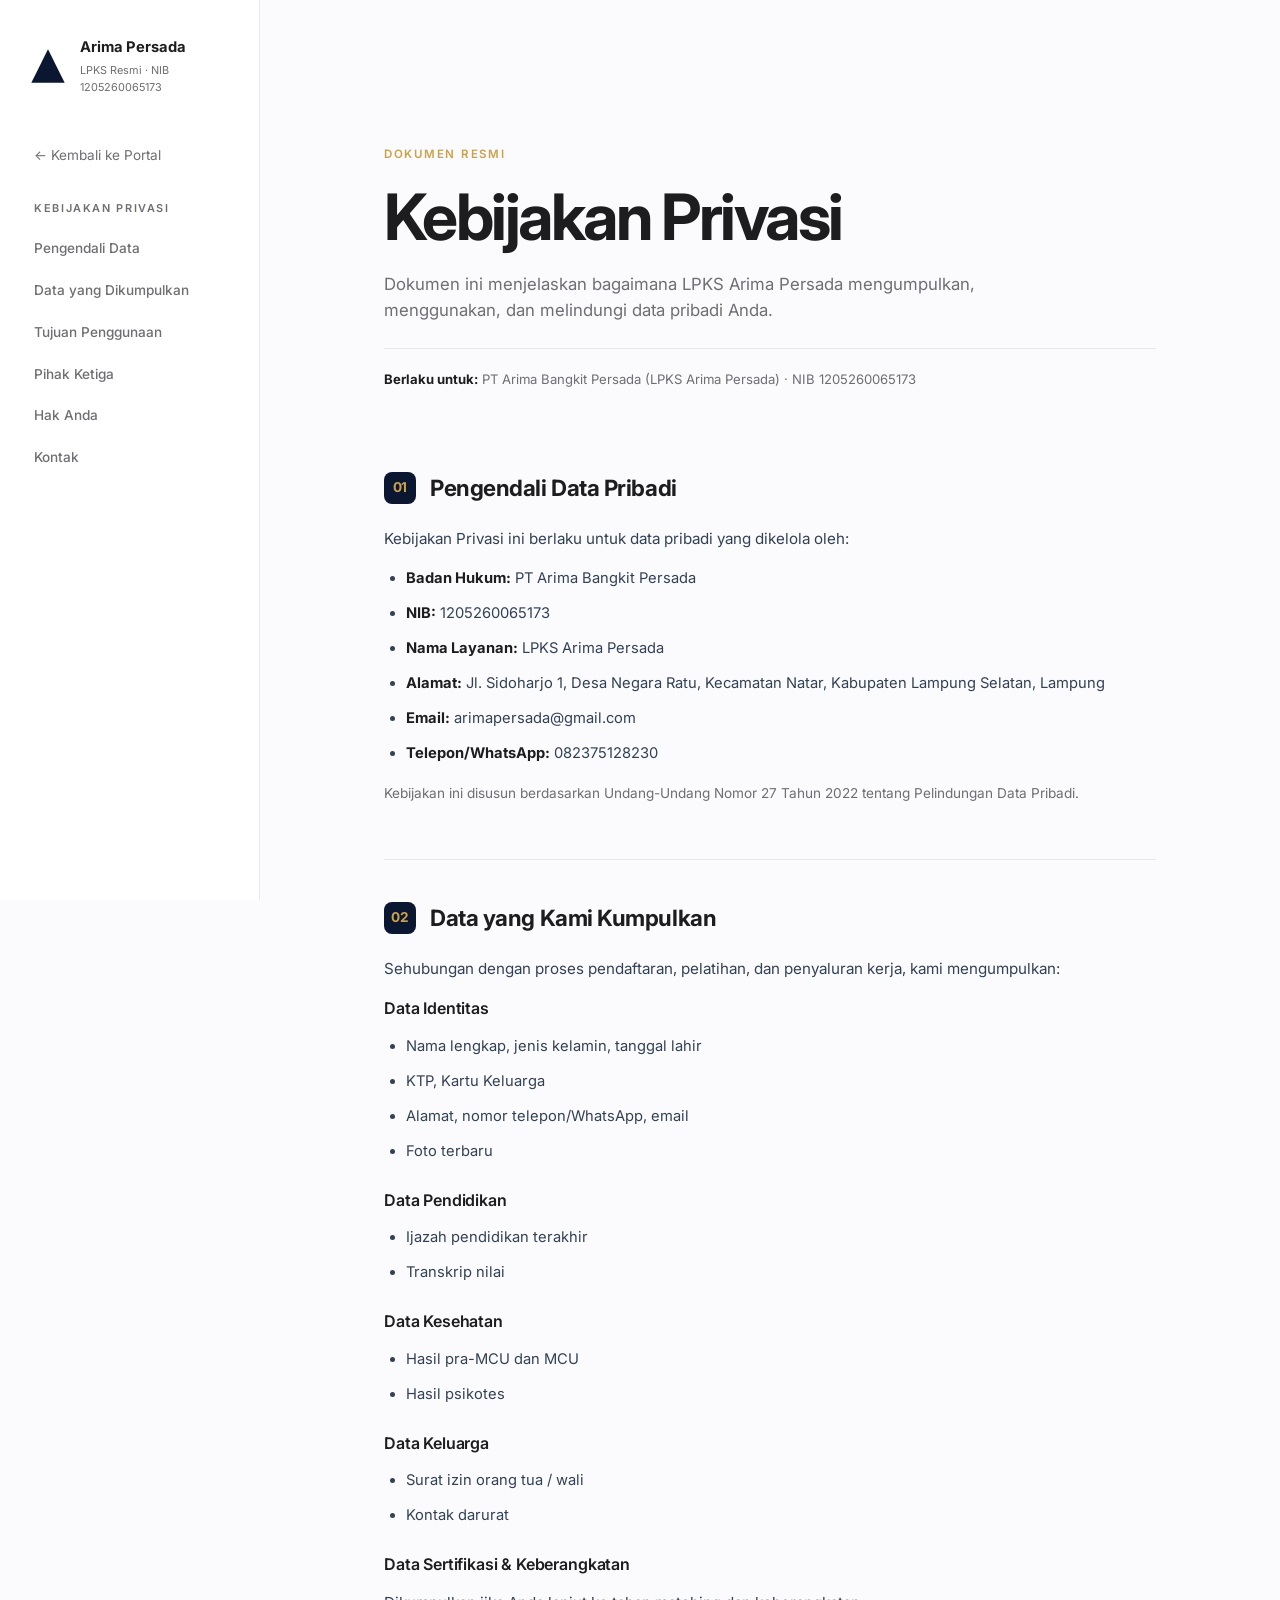
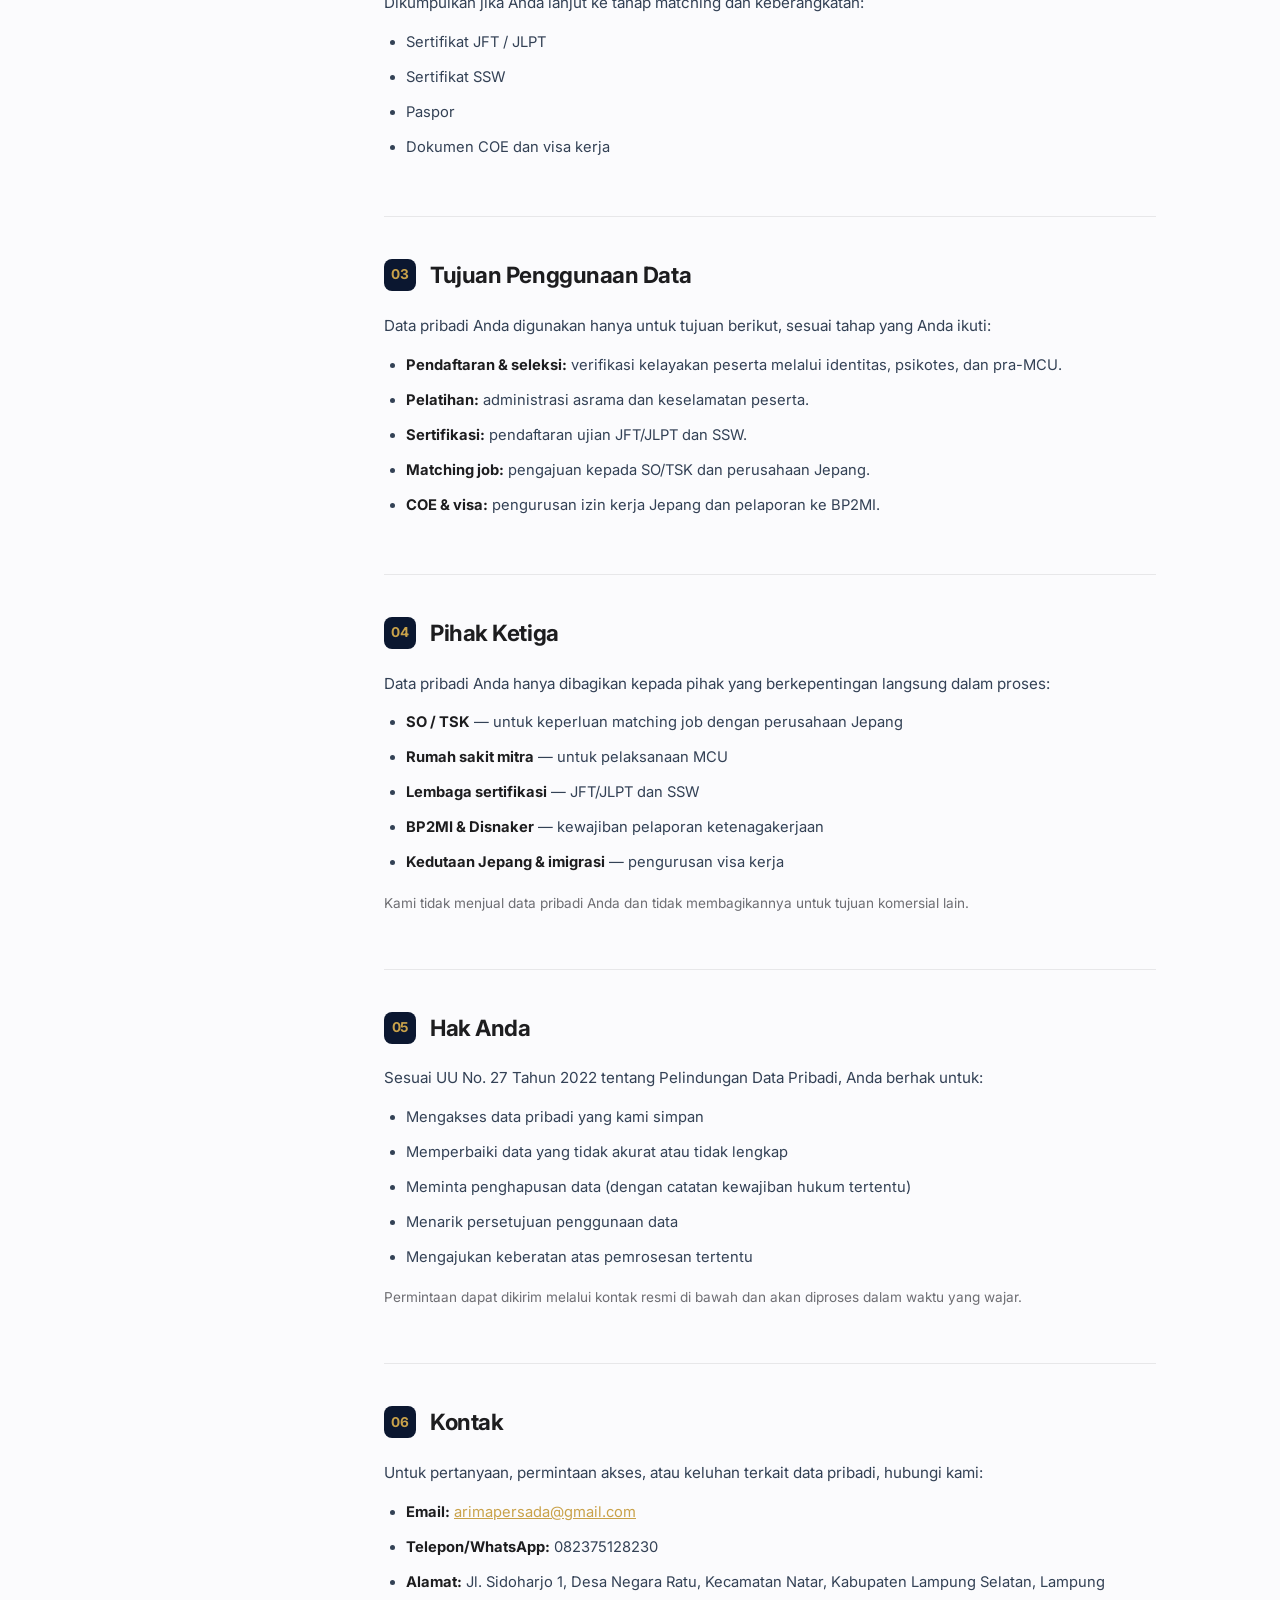
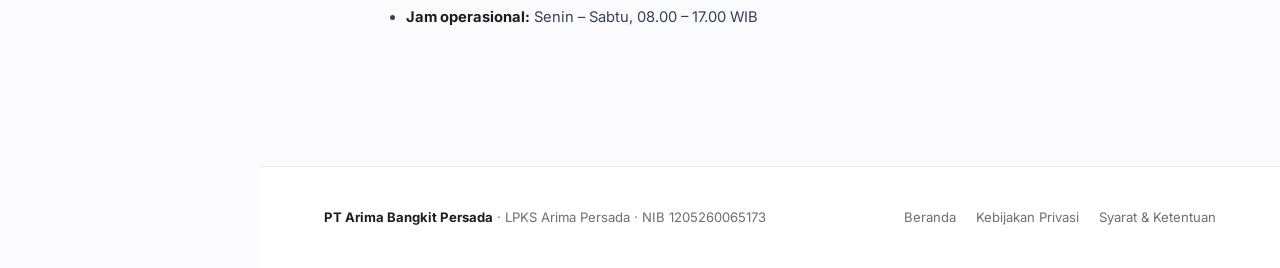
==== kebijakan-privasi.html @ d0a9b92d "Update kebijakan-privasi.html" ====
<!DOCTYPE html>
<html lang="id">
<head>
<meta charset="UTF-8" />
<meta name="viewport" content="width=device-width, initial-scale=1.0" />
<title>Kebijakan Privasi — LPKS Arima Persada</title>
<link rel="preconnect" href="https://fonts.googleapis.com">
<link rel="preconnect" href="https://fonts.gstatic.com" crossorigin>
<link href="https://fonts.googleapis.com/css2?family=Inter:wght@400;500;600;700&display=swap" rel="stylesheet">
<style>
  :root{
    --bg:#fbfbfd;--dark:#0b1730;--dark-2:#12224a;
    --text:#1d1d1f;--muted:#6e6e73;--border:rgba(0,0,0,.08);
    --gold:#c9a24a;--sidebar-w:260px;--ease:cubic-bezier(.2,.7,.2,1);
  }
  *{box-sizing:border-box;margin:0;padding:0}
  html{scroll-behavior:smooth}
  body{font-family:-apple-system,BlinkMacSystemFont,'Inter',system-ui,sans-serif;
    background:var(--bg);color:var(--text);line-height:1.6;
    -webkit-font-smoothing:antialiased;overflow-x:hidden}
  a{color:inherit;text-decoration:none}
  img{max-width:100%;display:block}

  /* SIDEBAR */
  .sidebar{position:fixed;inset:0 auto 0 0;width:var(--sidebar-w);
    background:#fff;border-right:1px solid var(--border);
    padding:28px 20px;display:flex;flex-direction:column;
    z-index:100;overflow-y:auto}
  .sidebar-brand{display:flex;align-items:center;gap:12px;padding:8px;margin-bottom:32px}
  .brand-mark{width:40px;height:40px;flex-shrink:0;display:grid;place-items:center}
  .brand-mark img{width:100%;height:100%;object-fit:contain}
  .brand-info strong{font-size:.92rem;font-weight:700;display:block}
  .brand-info small{font-size:.68rem;color:var(--muted);margin-top:2px;display:block}

  .back-link{display:flex;align-items:center;gap:8px;padding:9px 14px;
    border-radius:8px;font-size:.85rem;color:var(--muted);
    transition:all .2s;margin-bottom:24px}
  .back-link:hover{color:var(--text);background:rgba(0,0,0,.03)}

  .sidebar-label{font-size:.68rem;font-weight:600;letter-spacing:.15em;
    text-transform:uppercase;color:var(--muted);
    padding:0 14px;margin-bottom:12px}

  .sidebar-nav{display:flex;flex-direction:column;gap:2px;flex:1}
  .sidebar-nav a{padding:9px 14px;border-radius:8px;font-size:.85rem;
    font-weight:500;color:var(--muted);transition:all .2s var(--ease)}
  .sidebar-nav a:hover{color:var(--text);background:rgba(0,0,0,.03)}
  .sidebar-nav a.active{color:var(--text);background:rgba(201,162,74,.1);font-weight:600}

  /* MOBILE BAR */
  .mobile-bar{display:none;position:fixed;top:0;left:0;right:0;height:60px;
    background:rgba(255,255,255,.9);backdrop-filter:blur(20px);
    -webkit-backdrop-filter:blur(20px);border-bottom:1px solid var(--border);
    z-index:99;align-items:center;justify-content:space-between;padding:0 20px}
  .mobile-bar .brand-mini{display:flex;align-items:center;gap:10px;
    font-weight:700;font-size:.92rem}
  .mobile-bar .brand-mark{width:30px;height:30px}
  .menu-toggle{background:none;border:none;color:var(--text);cursor:pointer;padding:8px}
  .sidebar-backdrop{display:none;position:fixed;inset:0;background:rgba(0,0,0,.4);
    z-index:99;opacity:0;transition:opacity .3s}
  .sidebar-backdrop.show{display:block;opacity:1}

  /* MAIN */
  .main{margin-left:var(--sidebar-w);min-height:100vh}

  .page-header{padding:140px 64px 80px;max-width:900px;margin:0 auto}
  .kicker{display:inline-block;font-size:.72rem;font-weight:600;
    letter-spacing:.15em;text-transform:uppercase;color:var(--gold);
    margin-bottom:20px}
  .page-h1{font-size:clamp(2.4rem,5vw,4rem);font-weight:700;
    letter-spacing:-.04em;line-height:1.05;margin-bottom:20px}
  .page-sub{font-size:1.05rem;color:var(--muted);max-width:600px;
    line-height:1.6;margin-bottom:24px}
  .page-meta{font-size:.82rem;color:var(--muted);
    padding-top:20px;border-top:1px solid var(--border)}
  .page-meta strong{color:var(--text)}

  .page-body{padding:0 64px 120px;max-width:900px;margin:0 auto}
  .policy-section{padding:40px 0;border-bottom:1px solid var(--border);scroll-margin-top:80px}
  .policy-section:first-child{padding-top:0}
  .policy-section:last-child{border-bottom:none;padding-bottom:0}
  .policy-section h2{font-size:1.4rem;font-weight:700;letter-spacing:-.02em;
    margin-bottom:20px;display:flex;align-items:center;gap:14px}
  .policy-num{width:32px;height:32px;flex-shrink:0;border-radius:8px;
    background:var(--dark);color:var(--gold);display:grid;place-items:center;
    font-size:.85rem;font-weight:700}
  .policy-section h3{font-size:1rem;font-weight:600;margin-top:24px;margin-bottom:12px;letter-spacing:-.01em}
  .policy-section h3:first-of-type{margin-top:0}
  .policy-section p{color:#334155;font-size:.95rem;margin-bottom:14px;line-height:1.7}
  .policy-section ul,.policy-section ol{padding-left:22px;margin-bottom:16px}
  .policy-section li{margin-bottom:10px;color:#334155;font-size:.92rem;line-height:1.7}
  .policy-section li strong{color:var(--text)}
  .policy-section a{color:var(--gold);text-decoration:underline}

  footer{padding:40px 64px;border-top:1px solid var(--border);background:#fff}
  .footer-inner{max-width:900px;margin:0 auto;
    display:flex;justify-content:space-between;align-items:center;
    flex-wrap:wrap;gap:20px;font-size:.82rem;color:var(--muted)}
  .footer-inner .foot-left strong{color:var(--text)}
  .footer-inner .foot-right{display:flex;gap:20px}
  .footer-inner .foot-right a:hover{color:var(--gold)}

  @media(max-width:900px){
    .sidebar{transform:translateX(-100%);transition:transform .35s var(--ease)}
    .sidebar.open{transform:translateX(0)}
    .main{margin-left:0;padding-top:60px}
    .mobile-bar{display:flex}
    .page-header{padding:60px 24px 40px}
    .page-body{padding:0 24px 80px}
    footer{padding:32px 24px}
    .footer-inner{flex-direction:column;text-align:center}
  }
</style>
</head>
<body>

<header class="mobile-bar">
  <a href="index.html" class="brand-mini">
    <div class="brand-mark"><img src="logo.png" alt="Logo" onerror="this.src='data:image/svg+xml;utf8,<svg xmlns=\'http://www.w3.org/2000/svg\' viewBox=\'0 0 24 24\' fill=\'%230b1730\'><path d=\'M12 2L2 22h20L12 2z\'/></svg>'"></div>
    <div>Arima Persada</div>
  </a>
  <button class="menu-toggle" id="menuToggle" aria-label="Menu">
    <svg width="22" height="22" viewBox="0 0 24 24" fill="none" stroke="currentColor" stroke-width="2"><path d="M4 6h16M4 12h16M4 18h16"/></svg>
  </button>
</header>

<div class="sidebar-backdrop" id="backdrop"></div>

<aside class="sidebar" id="sidebar">
  <a href="index.html" class="sidebar-brand">
    <div class="brand-mark"><img src="logo.png" alt="Logo" onerror="this.src='data:image/svg+xml;utf8,<svg xmlns=\'http://www.w3.org/2000/svg\' viewBox=\'0 0 24 24\' fill=\'%230b1730\'><path d=\'M12 2L2 22h20L12 2z\'/></svg>'"></div>
    <div class="brand-info">
      <strong>Arima Persada</strong>
      <small>LPKS Resmi · NIB 1205260065173</small>
    </div>
  </a>

  <a href="index.html" class="back-link">← Kembali ke Portal</a>

  <div class="sidebar-label">Kebijakan Privasi</div>
  <nav class="sidebar-nav">
    <a href="#pengendali" class="active">Pengendali Data</a>
    <a href="#data">Data yang Dikumpulkan</a>
    <a href="#tujuan">Tujuan Penggunaan</a>
    <a href="#pihak">Pihak Ketiga</a>
    <a href="#hak">Hak Anda</a>
    <a href="#kontak">Kontak</a>
  </nav>
</aside>

<main class="main">
  <header class="page-header">
    <span class="kicker">Dokumen Resmi</span>
    <h1 class="page-h1">Kebijakan Privasi</h1>
    <p class="page-sub">Dokumen ini menjelaskan bagaimana LPKS Arima Persada mengumpulkan, menggunakan, dan melindungi data pribadi Anda.</p>
    <div class="page-meta">
      <strong>Berlaku untuk:</strong> PT Arima Bangkit Persada (LPKS Arima Persada) · NIB 1205260065173
    </div>
  </header>

  <div class="page-body">
    <section class="policy-section" id="pengendali">
      <h2><span class="policy-num">01</span>Pengendali Data Pribadi</h2>
      <p>Kebijakan Privasi ini berlaku untuk data pribadi yang dikelola oleh:</p>
      <ul>
        <li><strong>Badan Hukum:</strong> PT Arima Bangkit Persada</li>
        <li><strong>NIB:</strong> 1205260065173</li>
        <li><strong>Nama Layanan:</strong> LPKS Arima Persada</li>
        <li><strong>Alamat:</strong> Jl. Sidoharjo 1, Desa Negara Ratu, Kecamatan Natar, Kabupaten Lampung Selatan, Lampung</li>
        <li><strong>Email:</strong> arimapersada@gmail.com</li>
        <li><strong>Telepon/WhatsApp:</strong> 082375128230</li>
      </ul>
      <p style="font-size:.85rem;color:var(--muted);margin-top:16px">
        Kebijakan ini disusun berdasarkan Undang-Undang Nomor 27 Tahun 2022 tentang Pelindungan Data Pribadi.
      </p>
    </section>

    <section class="policy-section" id="data">
      <h2><span class="policy-num">02</span>Data yang Kami Kumpulkan</h2>
      <p>Sehubungan dengan proses pendaftaran, pelatihan, dan penyaluran kerja, kami mengumpulkan:</p>
      <h3>Data Identitas</h3>
      <ul>
        <li>Nama lengkap, jenis kelamin, tanggal lahir</li>
        <li>KTP, Kartu Keluarga</li>
        <li>Alamat, nomor telepon/WhatsApp, email</li>
        <li>Foto terbaru</li>
      </ul>
      <h3>Data Pendidikan</h3>
      <ul>
        <li>Ijazah pendidikan terakhir</li>
        <li>Transkrip nilai</li>
      </ul>
      <h3>Data Kesehatan</h3>
      <ul>
        <li>Hasil pra-MCU dan MCU</li>
        <li>Hasil psikotes</li>
      </ul>
      <h3>Data Keluarga</h3>
      <ul>
        <li>Surat izin orang tua / wali</li>
        <li>Kontak darurat</li>
      </ul>
      <h3>Data Sertifikasi & Keberangkatan</h3>
      <p>Dikumpulkan jika Anda lanjut ke tahap matching dan keberangkatan:</p>
      <ul>
        <li>Sertifikat JFT / JLPT</li>
        <li>Sertifikat SSW</li>
        <li>Paspor</li>
        <li>Dokumen COE dan visa kerja</li>
      </ul>
    </section>

    <section class="policy-section" id="tujuan">
      <h2><span class="policy-num">03</span>Tujuan Penggunaan Data</h2>
      <p>Data pribadi Anda digunakan hanya untuk tujuan berikut, sesuai tahap yang Anda ikuti:</p>
      <ul>
        <li><strong>Pendaftaran & seleksi:</strong> verifikasi kelayakan peserta melalui identitas, psikotes, dan pra-MCU.</li>
        <li><strong>Pelatihan:</strong> administrasi asrama dan keselamatan peserta.</li>
        <li><strong>Sertifikasi:</strong> pendaftaran ujian JFT/JLPT dan SSW.</li>
        <li><strong>Matching job:</strong> pengajuan kepada SO/TSK dan perusahaan Jepang.</li>
        <li><strong>COE & visa:</strong> pengurusan izin kerja Jepang dan pelaporan ke BP2MI.</li>
      </ul>
    </section>

    <section class="policy-section" id="pihak">
      <h2><span class="policy-num">04</span>Pihak Ketiga</h2>
      <p>Data pribadi Anda hanya dibagikan kepada pihak yang berkepentingan langsung dalam proses:</p>
      <ul>
        <li><strong>SO / TSK</strong> — untuk keperluan matching job dengan perusahaan Jepang</li>
        <li><strong>Rumah sakit mitra</strong> — untuk pelaksanaan MCU</li>
        <li><strong>Lembaga sertifikasi</strong> — JFT/JLPT dan SSW</li>
        <li><strong>BP2MI & Disnaker</strong> — kewajiban pelaporan ketenagakerjaan</li>
        <li><strong>Kedutaan Jepang & imigrasi</strong> — pengurusan visa kerja</li>
      </ul>
      <p style="font-size:.85rem;color:var(--muted);margin-top:16px">Kami tidak menjual data pribadi Anda dan tidak membagikannya untuk tujuan komersial lain.</p>
    </section>

    <section class="policy-section" id="hak">
      <h2><span class="policy-num">05</span>Hak Anda</h2>
      <p>Sesuai UU No. 27 Tahun 2022 tentang Pelindungan Data Pribadi, Anda berhak untuk:</p>
      <ul>
        <li>Mengakses data pribadi yang kami simpan</li>
        <li>Memperbaiki data yang tidak akurat atau tidak lengkap</li>
        <li>Meminta penghapusan data (dengan catatan kewajiban hukum tertentu)</li>
        <li>Menarik persetujuan penggunaan data</li>
        <li>Mengajukan keberatan atas pemrosesan tertentu</li>
      </ul>
      <p style="font-size:.85rem;color:var(--muted);margin-top:16px">Permintaan dapat dikirim melalui kontak resmi di bawah dan akan diproses dalam waktu yang wajar.</p>
    </section>

    <section class="policy-section" id="kontak">
      <h2><span class="policy-num">06</span>Kontak</h2>
      <p>Untuk pertanyaan, permintaan akses, atau keluhan terkait data pribadi, hubungi kami:</p>
      <ul>
        <li><strong>Email:</strong> <a href="mailto:arimapersada@gmail.com">arimapersada@gmail.com</a></li>
        <li><strong>Telepon/WhatsApp:</strong> 082375128230</li>
        <li><strong>Alamat:</strong> Jl. Sidoharjo 1, Desa Negara Ratu, Kecamatan Natar, Kabupaten Lampung Selatan, Lampung</li>
        <li><strong>Jam operasional:</strong> Senin – Sabtu, 08.00 – 17.00 WIB</li>
      </ul>
    </section>
  </div>

  <footer>
    <div class="footer-inner">
      <div class="foot-left">
        <strong>PT Arima Bangkit Persada</strong> · LPKS Arima Persada · NIB 1205260065173
      </div>
      <div class="foot-right">
        <a href="index.html">Beranda</a>
        <a href="kebijakan-privasi.html">Kebijakan Privasi</a>
        <a href="syarat-ketentuan.html">Syarat & Ketentuan</a>
      </div>
    </div>
  </footer>
</main>

<script>
  const sidebar = document.getElementById('sidebar');
  const backdrop = document.getElementById('backdrop');
  const menuToggle = document.getElementById('menuToggle');
  function closeSidebar(){
    sidebar.classList.remove('open');
    backdrop.classList.remove('show');
    document.body.style.overflow='';
  }
  menuToggle.addEventListener('click', () => {
    sidebar.classList.toggle('open');
    backdrop.classList.toggle('show');
    document.body.style.overflow = sidebar.classList.contains('open') ? 'hidden' : '';
  });
  backdrop.addEventListener('click', closeSidebar);
  document.querySelectorAll('.sidebar-nav a, .back-link').forEach(a => {
    a.addEventListener('click', closeSidebar);
  });

  const sections = document.querySelectorAll('.policy-section');
  const navLinks = document.querySelectorAll('.sidebar-nav a');
  function updateActive(){
    let current = '';
    sections.forEach(s => {
      const rect = s.getBoundingClientRect();
      if (rect.top <= 180) current = s.id;
    });
    navLinks.forEach(a => {
      a.classList.toggle('active', a.getAttribute('href') === '#' + current);
    });
  }
  window.addEventListener('scroll', updateActive, { passive: true });
  updateActive();
</script>

</body>
</html>
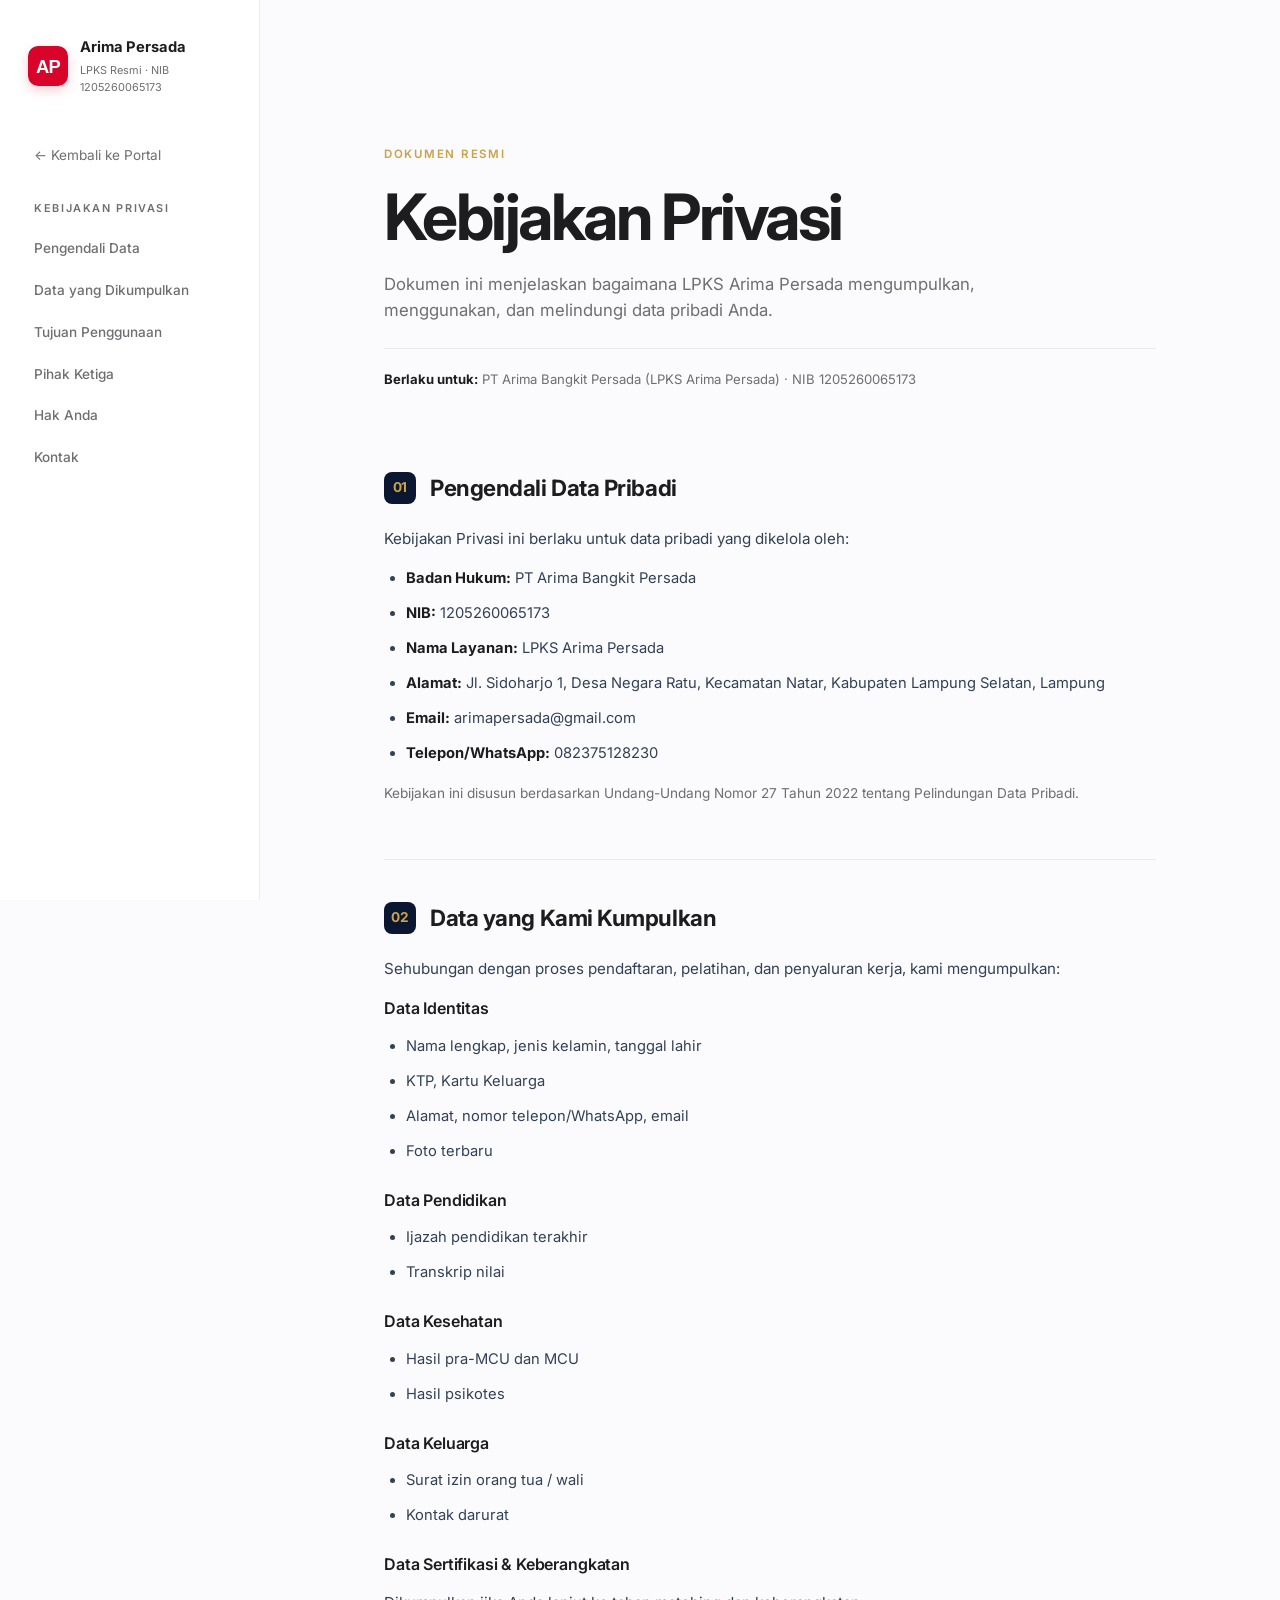
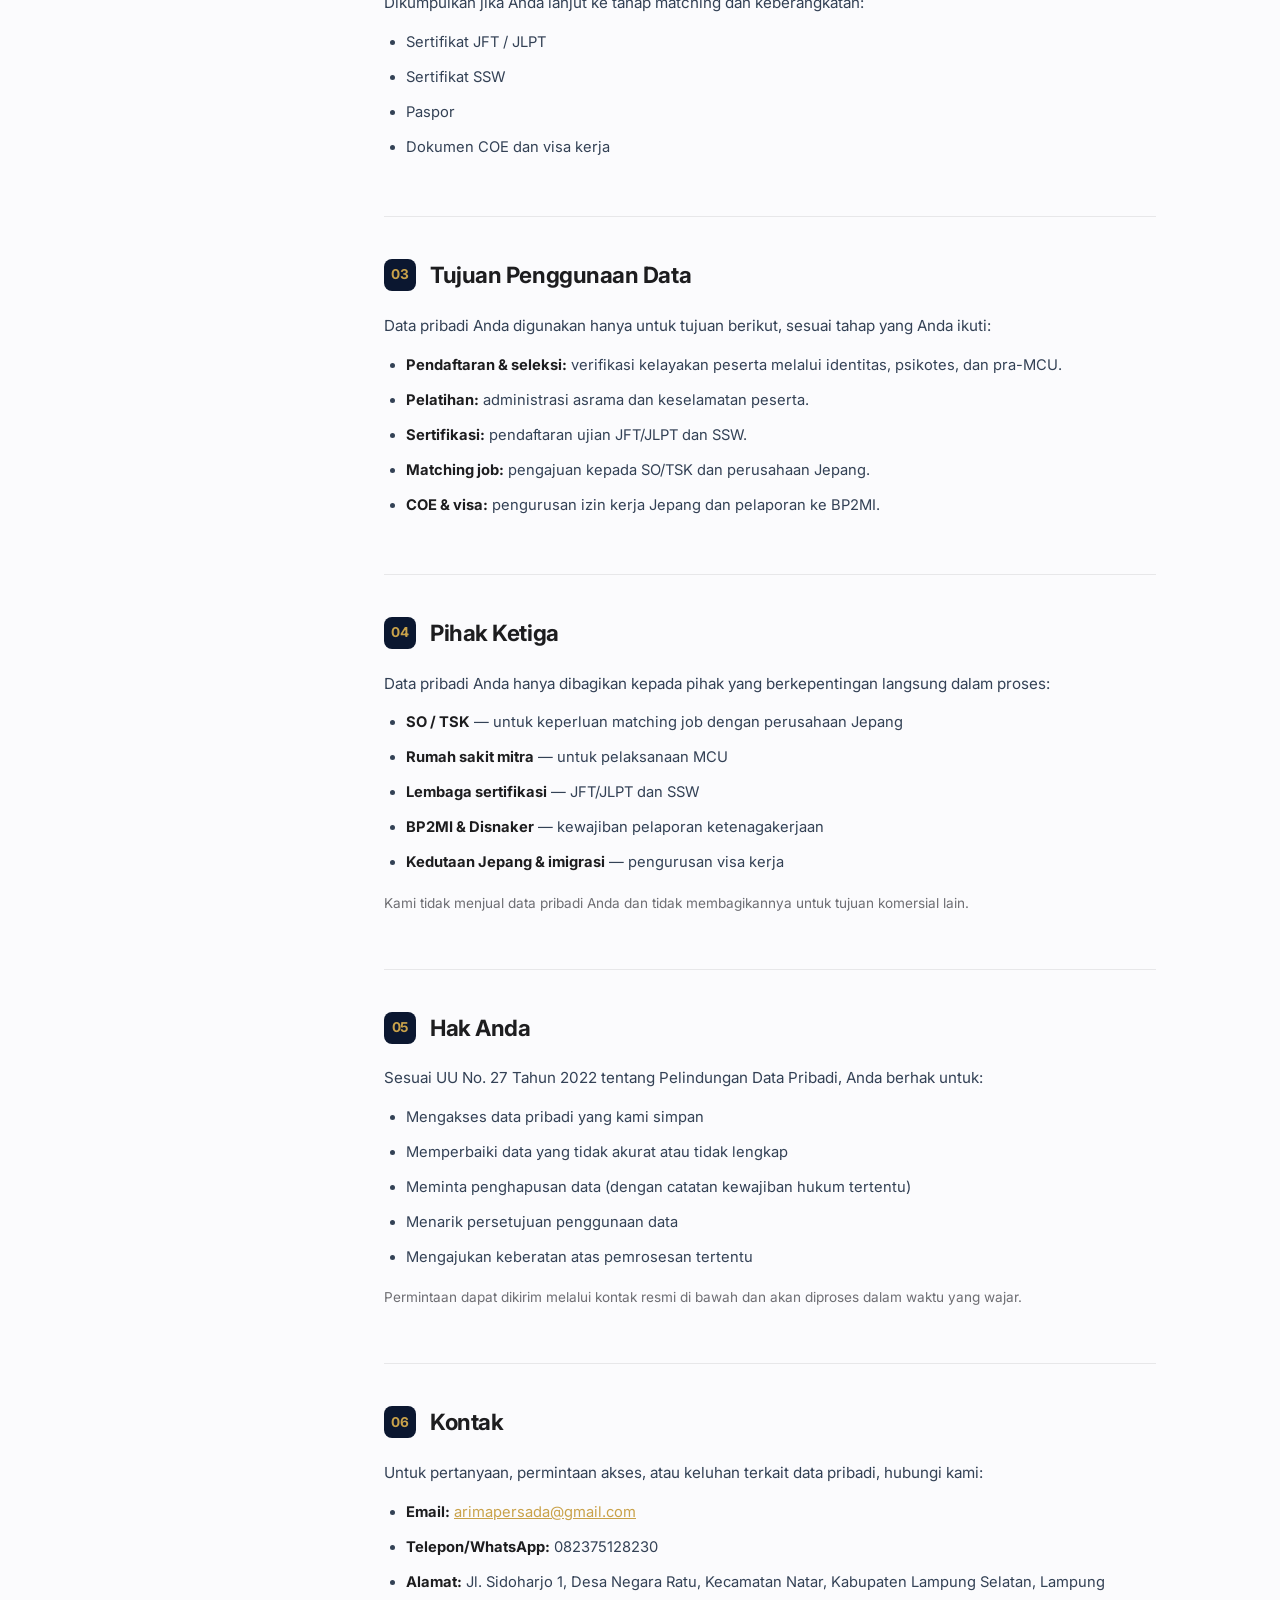
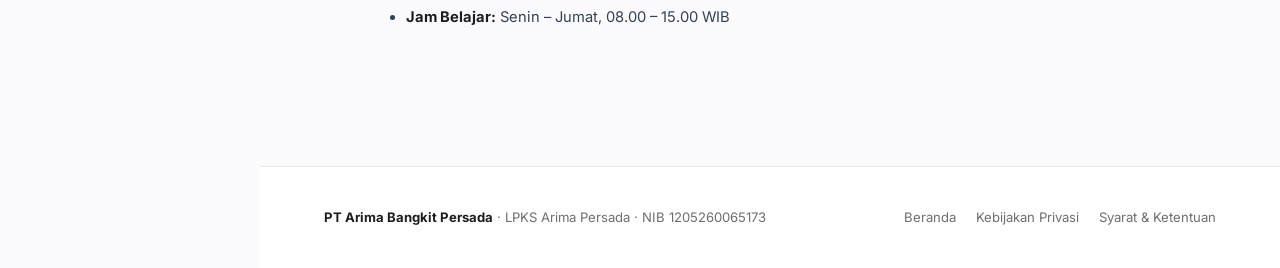
==== commit 60258a9c: "Update kebijakan-privasi.html" ====
--- a/kebijakan-privasi.html
+++ b/kebijakan-privasi.html
@@ -28,7 +28,7 @@
     z-index:100;overflow-y:auto}
   .sidebar-brand{display:flex;align-items:center;gap:12px;padding:8px;margin-bottom:32px}
   .brand-mark{width:40px;height:40px;flex-shrink:0;display:grid;place-items:center}
-  .brand-mark img{width:100%;height:100%;object-fit:contain}
+  .brand-mark svg{width:100%;height:100%;border-radius:10px;box-shadow:0 4px 12px rgba(217,4,41,0.2)}
   .brand-info strong{font-size:.92rem;font-weight:700;display:block}
   .brand-info small{font-size:.68rem;color:var(--muted);margin-top:2px;display:block}
 
@@ -116,7 +116,9 @@
 
 <header class="mobile-bar">
   <a href="index.html" class="brand-mini">
-    <div class="brand-mark"><img src="logo.png" alt="Logo" onerror="this.src='data:image/svg+xml;utf8,<svg xmlns=\'http://www.w3.org/2000/svg\' viewBox=\'0 0 24 24\' fill=\'%230b1730\'><path d=\'M12 2L2 22h20L12 2z\'/></svg>'"></div>
+    <div class="brand-mark">
+      <svg viewBox="0 0 100 100" xmlns="http://www.w3.org/2000/svg"><rect width="100" height="100" rx="20" fill="#D90429"/><text x="50" y="68" font-family="Arial, sans-serif" font-weight="900" font-size="46" fill="#ffffff" text-anchor="middle" letter-spacing="-2">AP</text></svg>
+    </div>
     <div>Arima Persada</div>
   </a>
   <button class="menu-toggle" id="menuToggle" aria-label="Menu">
@@ -128,7 +130,9 @@
 
 <aside class="sidebar" id="sidebar">
   <a href="index.html" class="sidebar-brand">
-    <div class="brand-mark"><img src="logo.png" alt="Logo" onerror="this.src='data:image/svg+xml;utf8,<svg xmlns=\'http://www.w3.org/2000/svg\' viewBox=\'0 0 24 24\' fill=\'%230b1730\'><path d=\'M12 2L2 22h20L12 2z\'/></svg>'"></div>
+    <div class="brand-mark">
+      <svg viewBox="0 0 100 100" xmlns="http://www.w3.org/2000/svg"><rect width="100" height="100" rx="20" fill="#D90429"/><text x="50" y="68" font-family="Arial, sans-serif" font-weight="900" font-size="46" fill="#ffffff" text-anchor="middle" letter-spacing="-2">AP</text></svg>
+    </div>
     <div class="brand-info">
       <strong>Arima Persada</strong>
       <small>LPKS Resmi · NIB 1205260065173</small>
@@ -255,7 +259,7 @@
         <li><strong>Email:</strong> <a href="mailto:arimapersada@gmail.com">arimapersada@gmail.com</a></li>
         <li><strong>Telepon/WhatsApp:</strong> 082375128230</li>
         <li><strong>Alamat:</strong> Jl. Sidoharjo 1, Desa Negara Ratu, Kecamatan Natar, Kabupaten Lampung Selatan, Lampung</li>
-        <li><strong>Jam operasional:</strong> Senin – Sabtu, 08.00 – 17.00 WIB</li>
+        <li><strong>Jam Belajar:</strong> Senin – Jumat, 08.00 – 15.00 WIB</li>
       </ul>
     </section>
   </div>
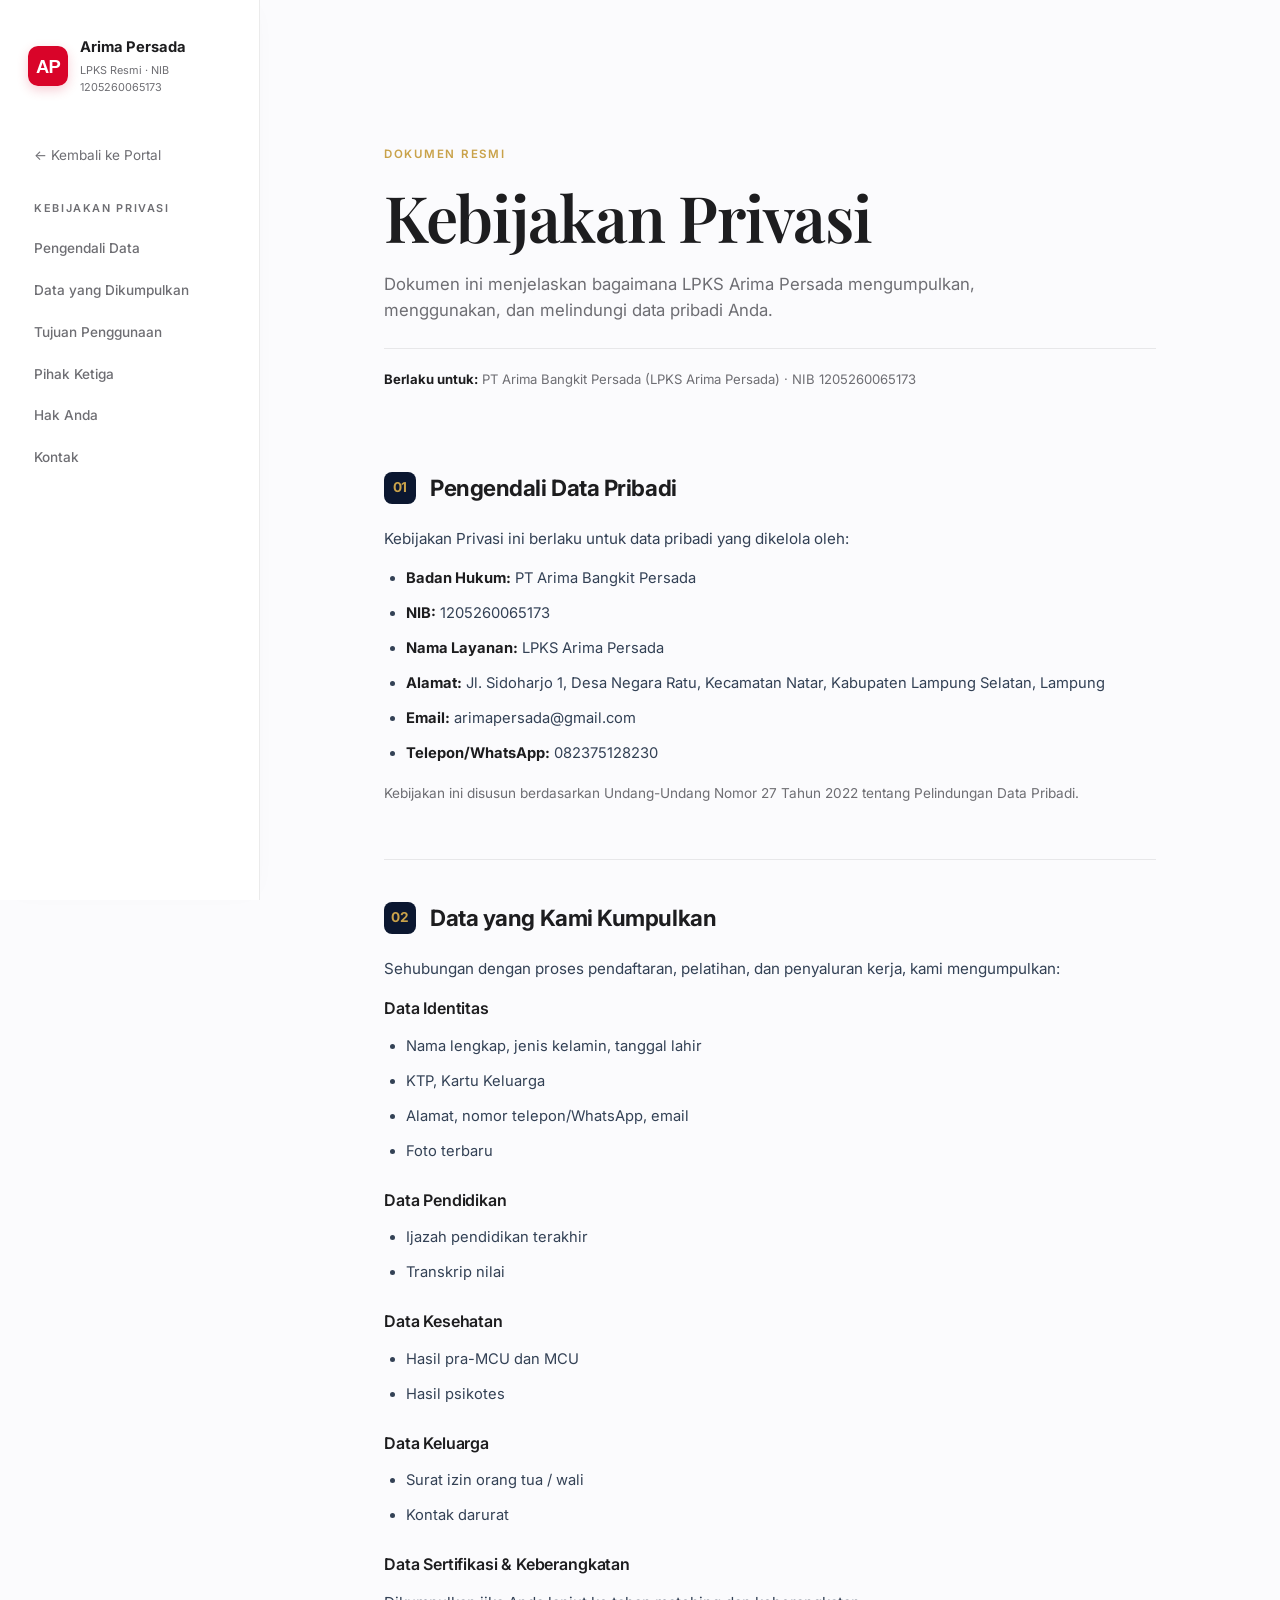
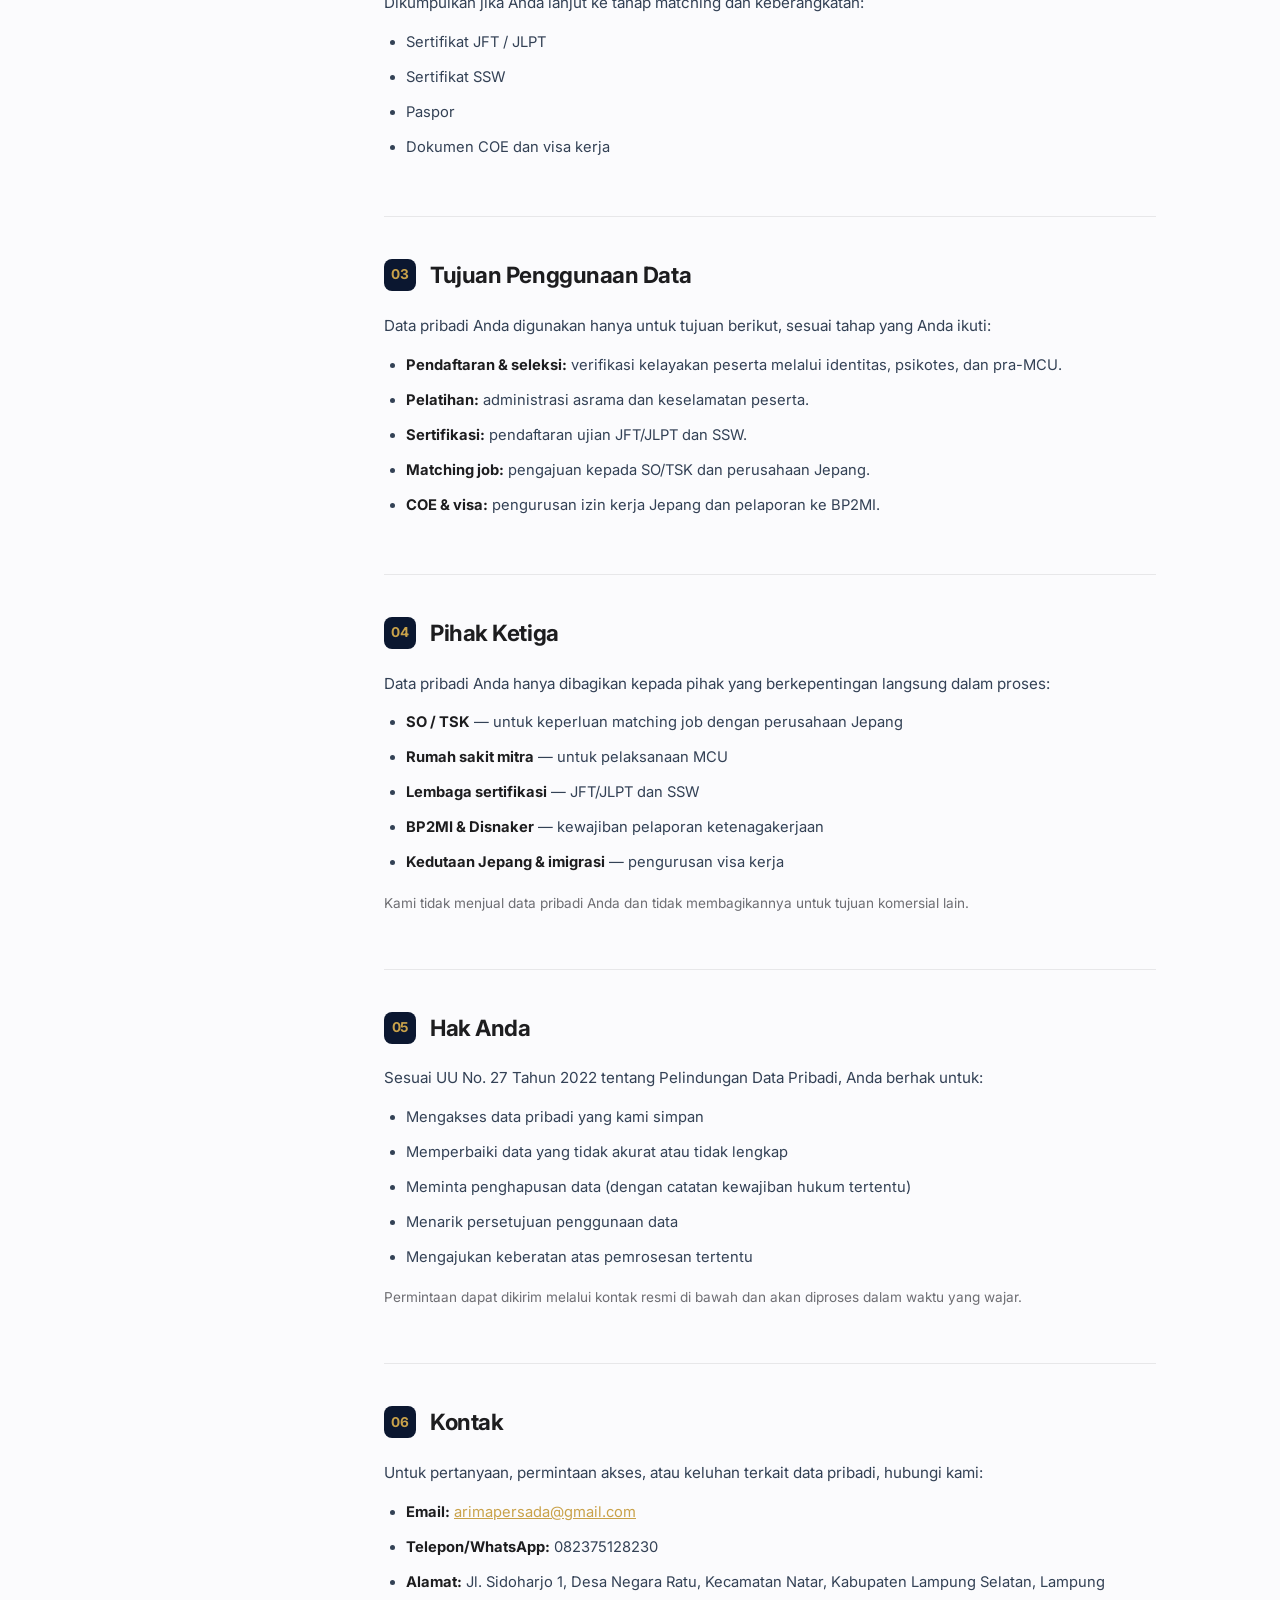
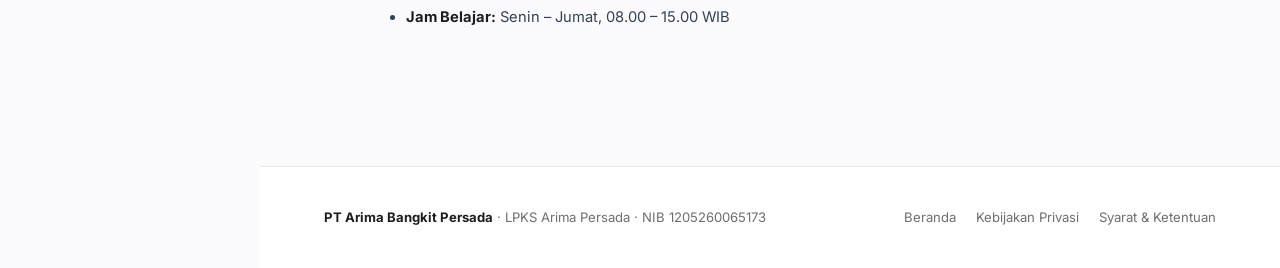
==== commit 176b8633: "Update kebijakan-privasi.html" ====
--- a/kebijakan-privasi.html
+++ b/kebijakan-privasi.html
@@ -6,7 +6,7 @@
 <title>Kebijakan Privasi — LPKS Arima Persada</title>
 <link rel="preconnect" href="https://fonts.googleapis.com">
 <link rel="preconnect" href="https://fonts.gstatic.com" crossorigin>
-<link href="https://fonts.googleapis.com/css2?family=Inter:wght@400;500;600;700&display=swap" rel="stylesheet">
+<link href="https://fonts.googleapis.com/css2?family=Inter:wght@400;500;600;700&family=Playfair+Display:ital,wght@0,600;1,600&display=swap" rel="stylesheet">
 <style>
   :root{
     --bg:#fbfbfd;--dark:#0b1730;--dark-2:#12224a;
@@ -25,10 +25,9 @@
   .sidebar{position:fixed;inset:0 auto 0 0;width:var(--sidebar-w);
     background:#fff;border-right:1px solid var(--border);
     padding:28px 20px;display:flex;flex-direction:column;
-    z-index:100;overflow-y:auto}
+    z-index:100;overflow-y:auto; box-shadow:4px 0 24px -10px rgba(0,0,0,0.03);}
   .sidebar-brand{display:flex;align-items:center;gap:12px;padding:8px;margin-bottom:32px}
   .brand-mark{width:40px;height:40px;flex-shrink:0;display:grid;place-items:center}
-  .brand-mark svg{width:100%;height:100%;border-radius:10px;box-shadow:0 4px 12px rgba(217,4,41,0.2)}
   .brand-info strong{font-size:.92rem;font-weight:700;display:block}
   .brand-info small{font-size:.68rem;color:var(--muted);margin-top:2px;display:block}
 
@@ -67,8 +66,8 @@
   .kicker{display:inline-block;font-size:.72rem;font-weight:600;
     letter-spacing:.15em;text-transform:uppercase;color:var(--gold);
     margin-bottom:20px}
-  .page-h1{font-size:clamp(2.4rem,5vw,4rem);font-weight:700;
-    letter-spacing:-.04em;line-height:1.05;margin-bottom:20px}
+  .page-h1{font-family:'Playfair Display',serif; font-size:clamp(2.4rem,5vw,4rem);font-weight:600;
+    letter-spacing:-.02em;line-height:1.05;margin-bottom:20px}
   .page-sub{font-size:1.05rem;color:var(--muted);max-width:600px;
     line-height:1.6;margin-bottom:24px}
   .page-meta{font-size:.82rem;color:var(--muted);
@@ -117,7 +116,10 @@
 <header class="mobile-bar">
   <a href="index.html" class="brand-mini">
     <div class="brand-mark">
-      <svg viewBox="0 0 100 100" xmlns="http://www.w3.org/2000/svg"><rect width="100" height="100" rx="20" fill="#D90429"/><text x="50" y="68" font-family="Arial, sans-serif" font-weight="900" font-size="46" fill="#ffffff" text-anchor="middle" letter-spacing="-2">AP</text></svg>
+      <svg width="32" height="32" viewBox="0 0 100 100" xmlns="http://www.w3.org/2000/svg" style="border-radius: 8px; box-shadow: 0 4px 12px rgba(217,4,41,0.2);">
+        <rect width="100" height="100" rx="20" fill="#D90429"/>
+        <text x="50" y="68" font-family="Arial, sans-serif" font-weight="900" font-size="46" fill="#ffffff" text-anchor="middle" letter-spacing="-2">AP</text>
+      </svg>
     </div>
     <div>Arima Persada</div>
   </a>
@@ -131,7 +133,10 @@
 <aside class="sidebar" id="sidebar">
   <a href="index.html" class="sidebar-brand">
     <div class="brand-mark">
-      <svg viewBox="0 0 100 100" xmlns="http://www.w3.org/2000/svg"><rect width="100" height="100" rx="20" fill="#D90429"/><text x="50" y="68" font-family="Arial, sans-serif" font-weight="900" font-size="46" fill="#ffffff" text-anchor="middle" letter-spacing="-2">AP</text></svg>
+      <svg width="40" height="40" viewBox="0 0 100 100" xmlns="http://www.w3.org/2000/svg" style="border-radius: 10px; box-shadow: 0 4px 12px rgba(217,4,41,0.2);">
+        <rect width="100" height="100" rx="20" fill="#D90429"/>
+        <text x="50" y="68" font-family="Arial, sans-serif" font-weight="900" font-size="46" fill="#ffffff" text-anchor="middle" letter-spacing="-2">AP</text>
+      </svg>
     </div>
     <div class="brand-info">
       <strong>Arima Persada</strong>
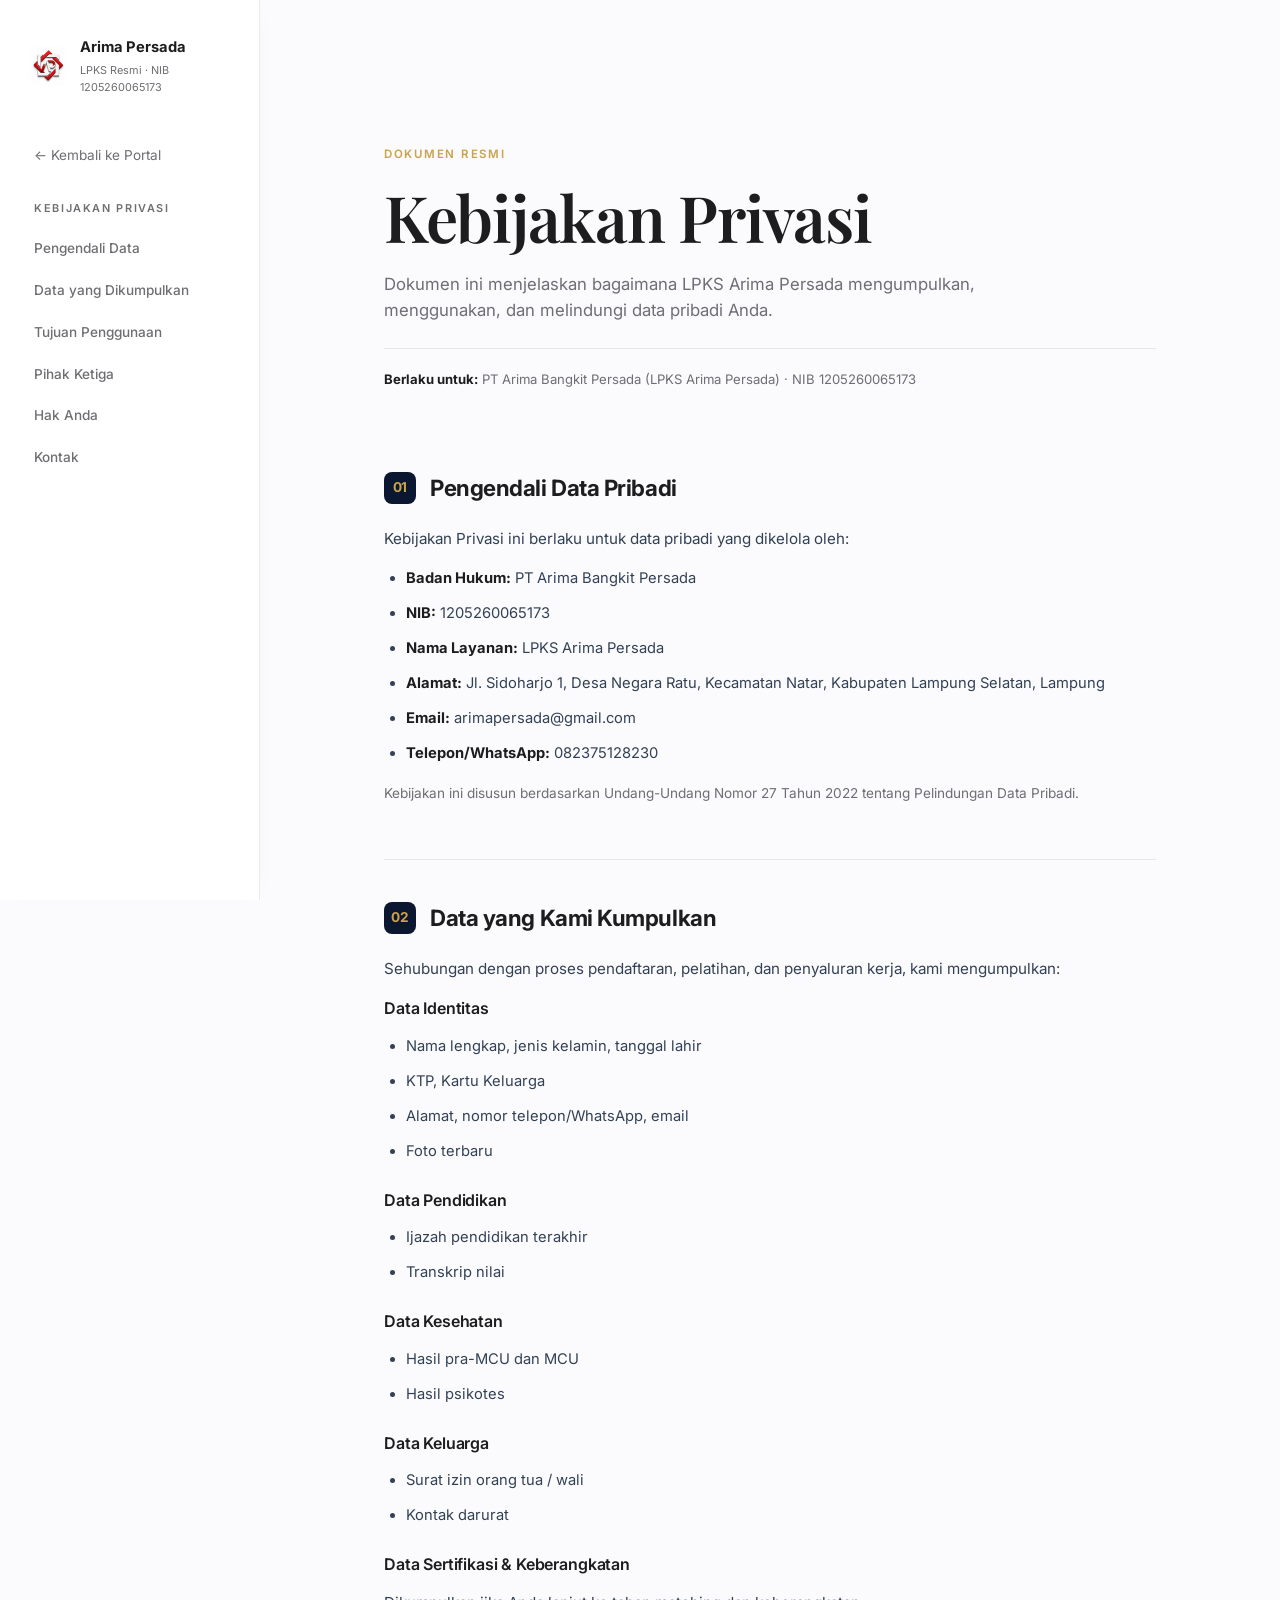
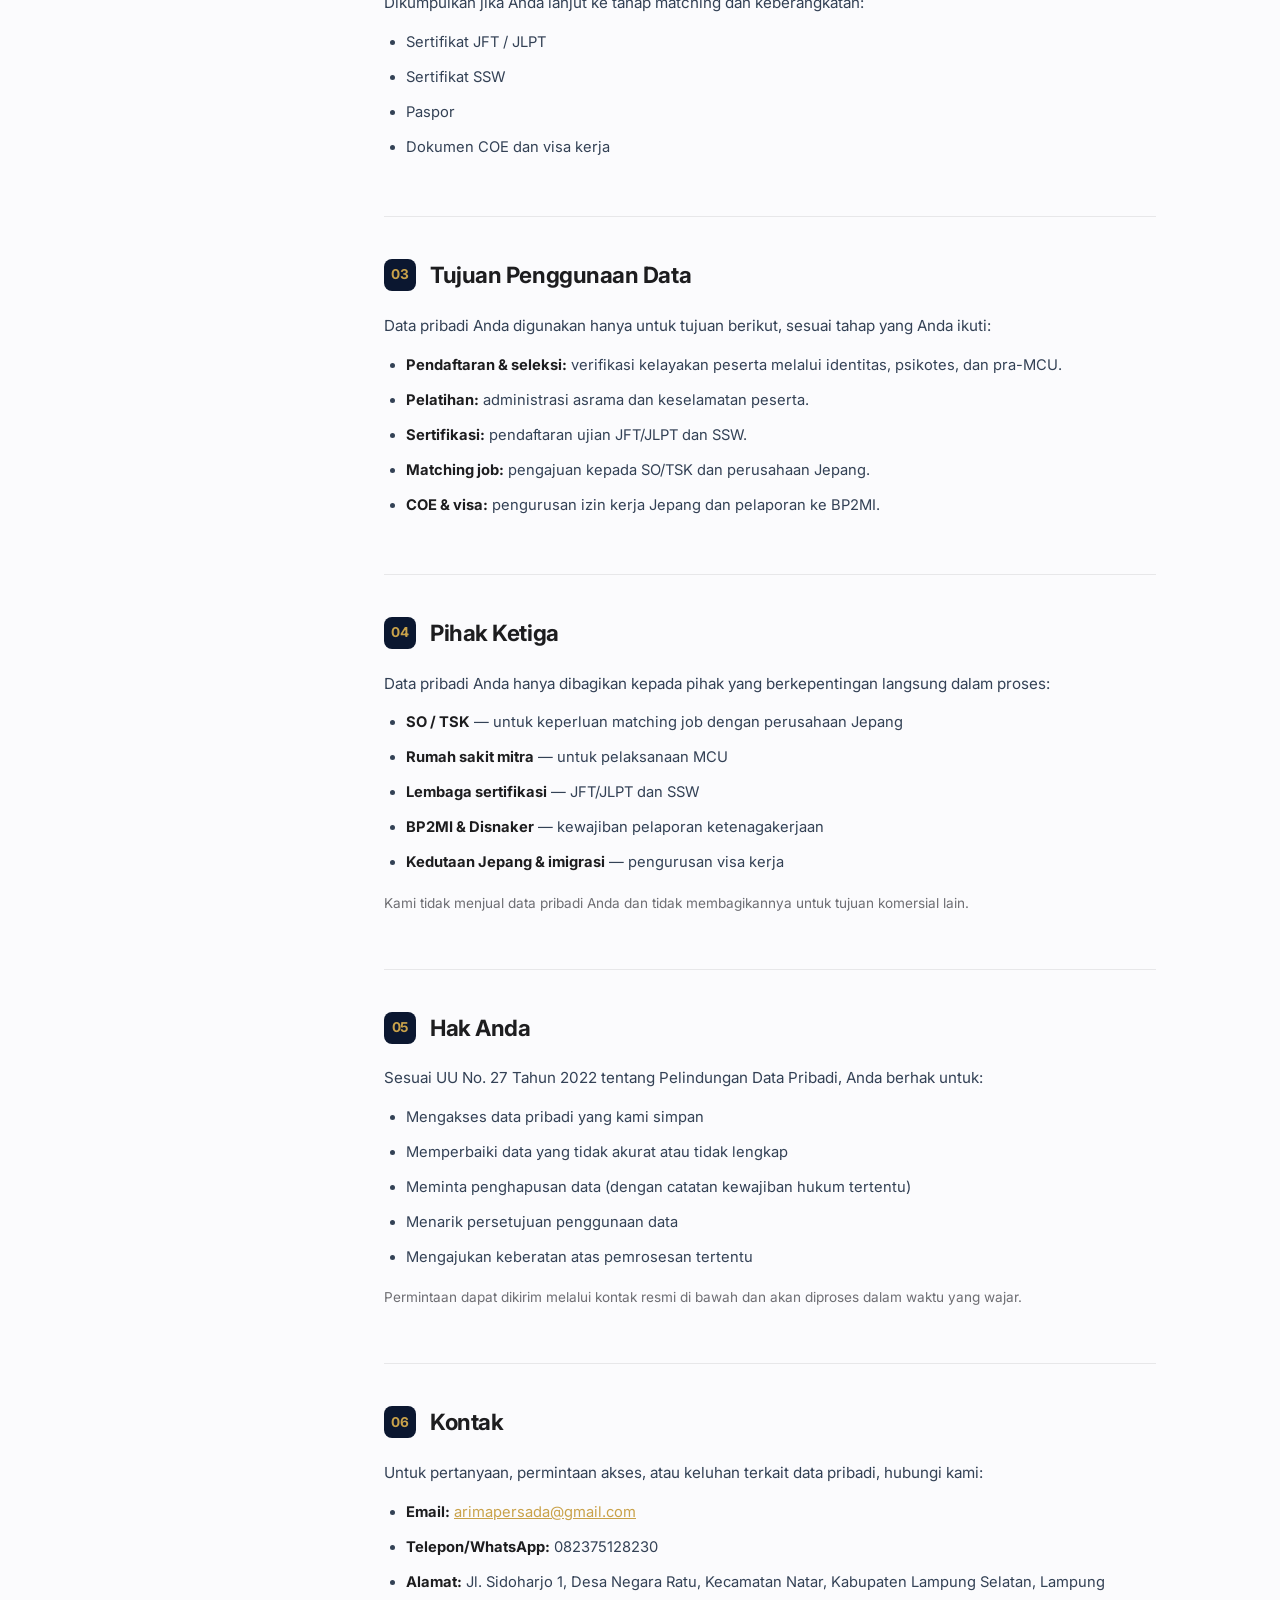
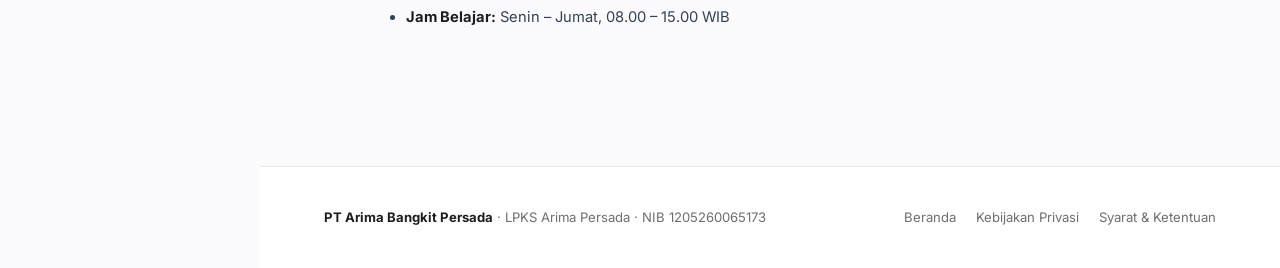
==== commit ce1323ca: "Update kebijakan-privasi.html" ====
--- a/kebijakan-privasi.html
+++ b/kebijakan-privasi.html
@@ -27,7 +27,7 @@
     padding:28px 20px;display:flex;flex-direction:column;
     z-index:100;overflow-y:auto; box-shadow:4px 0 24px -10px rgba(0,0,0,0.03);}
   .sidebar-brand{display:flex;align-items:center;gap:12px;padding:8px;margin-bottom:32px}
-  .brand-mark{width:40px;height:40px;flex-shrink:0;display:grid;place-items:center}
+  .brand-mark{width:40px;height:40px;flex-shrink:0;display:flex;align-items:center;justify-content:center}
   .brand-info strong{font-size:.92rem;font-weight:700;display:block}
   .brand-info small{font-size:.68rem;color:var(--muted);margin-top:2px;display:block}
 
@@ -116,7 +116,8 @@
 <header class="mobile-bar">
   <a href="index.html" class="brand-mini">
     <div class="brand-mark">
-      <svg width="32" height="32" viewBox="0 0 100 100" xmlns="http://www.w3.org/2000/svg" style="border-radius: 8px; box-shadow: 0 4px 12px rgba(217,4,41,0.2);">
+      <img src="logo.png" alt="Logo" style="width:100%; height:100%; object-fit:contain; border-radius:8px;" onerror="this.style.display='none'; this.nextElementSibling.style.display='block';">
+      <svg width="100%" height="100%" viewBox="0 0 100 100" xmlns="http://www.w3.org/2000/svg" style="display:none; border-radius:8px; box-shadow: 0 4px 12px rgba(217,4,41,0.2);">
         <rect width="100" height="100" rx="20" fill="#D90429"/>
         <text x="50" y="68" font-family="Arial, sans-serif" font-weight="900" font-size="46" fill="#ffffff" text-anchor="middle" letter-spacing="-2">AP</text>
       </svg>
@@ -133,7 +134,8 @@
 <aside class="sidebar" id="sidebar">
   <a href="index.html" class="sidebar-brand">
     <div class="brand-mark">
-      <svg width="40" height="40" viewBox="0 0 100 100" xmlns="http://www.w3.org/2000/svg" style="border-radius: 10px; box-shadow: 0 4px 12px rgba(217,4,41,0.2);">
+      <img src="logo.png" alt="Logo" style="width:100%; height:100%; object-fit:contain; border-radius:10px;" onerror="this.style.display='none'; this.nextElementSibling.style.display='block';">
+      <svg width="100%" height="100%" viewBox="0 0 100 100" xmlns="http://www.w3.org/2000/svg" style="display:none; border-radius:10px; box-shadow: 0 4px 12px rgba(217,4,41,0.2);">
         <rect width="100" height="100" rx="20" fill="#D90429"/>
         <text x="50" y="68" font-family="Arial, sans-serif" font-weight="900" font-size="46" fill="#ffffff" text-anchor="middle" letter-spacing="-2">AP</text>
       </svg>
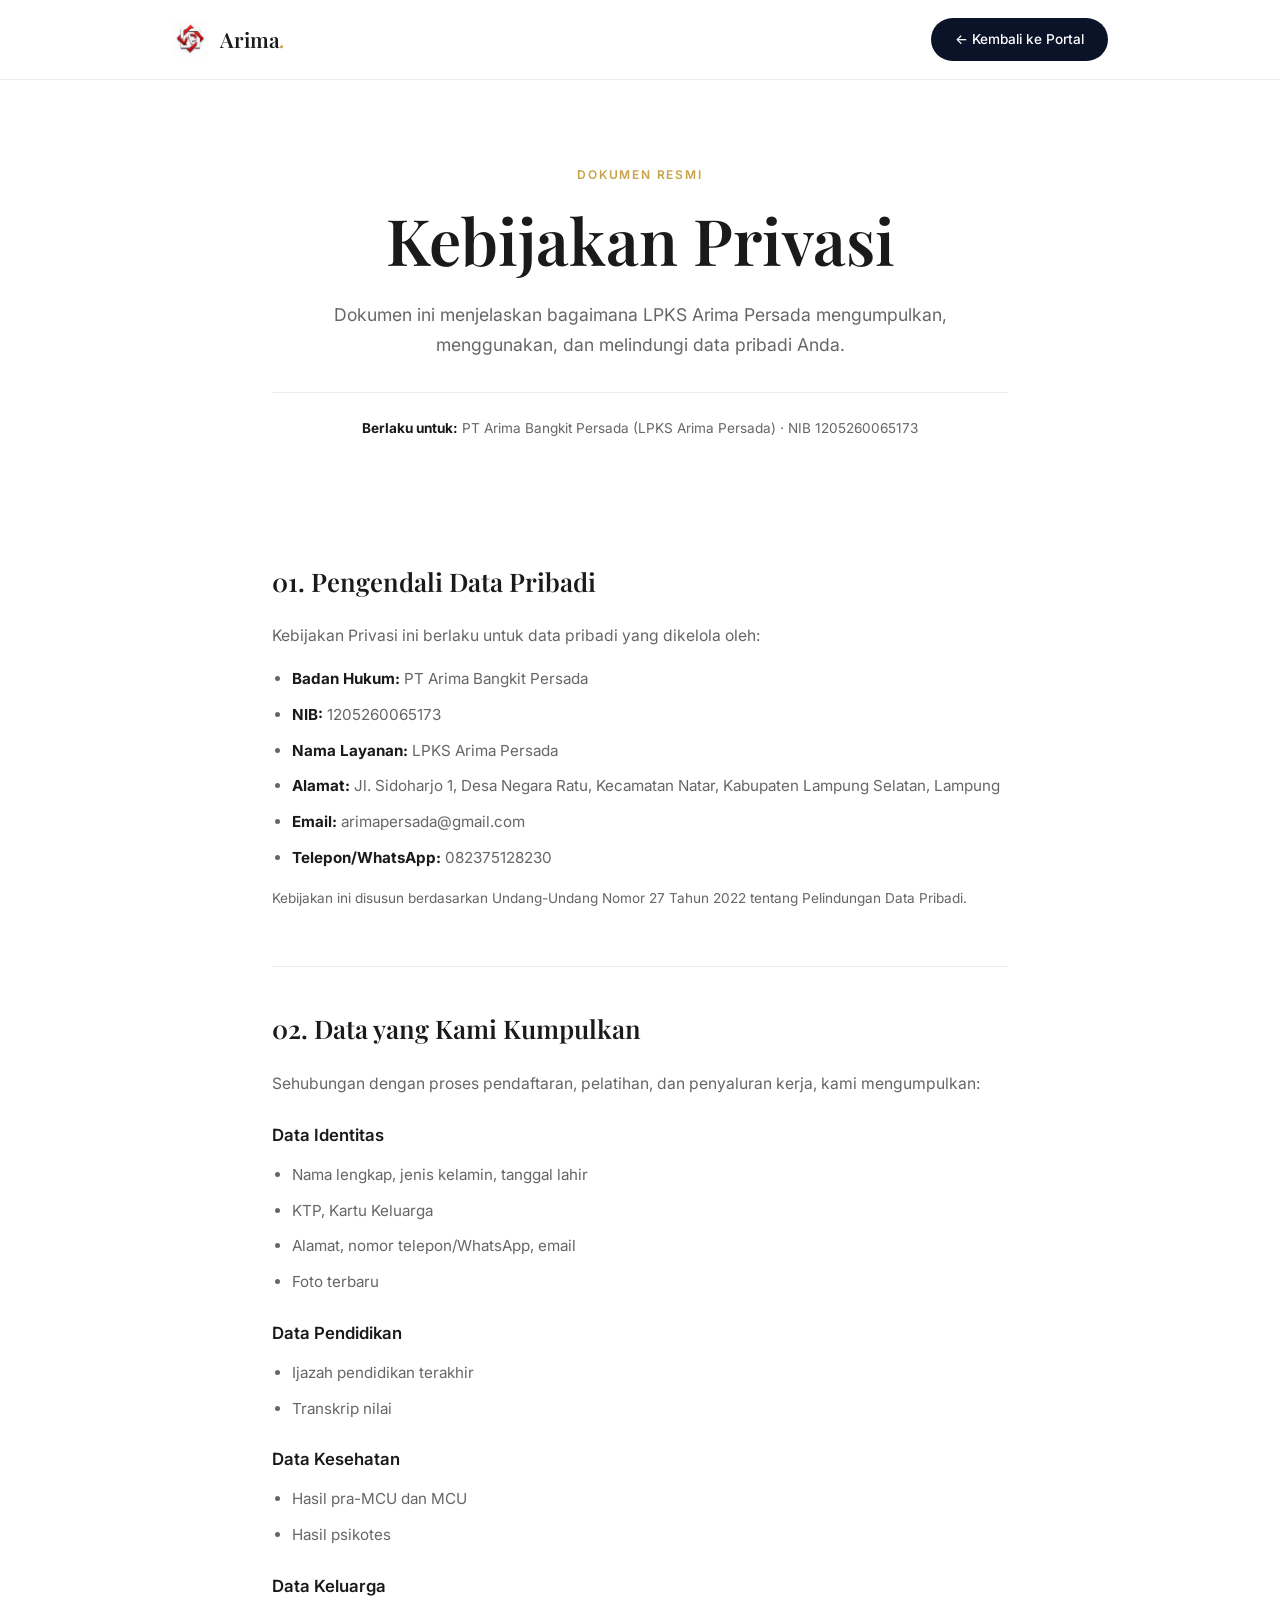
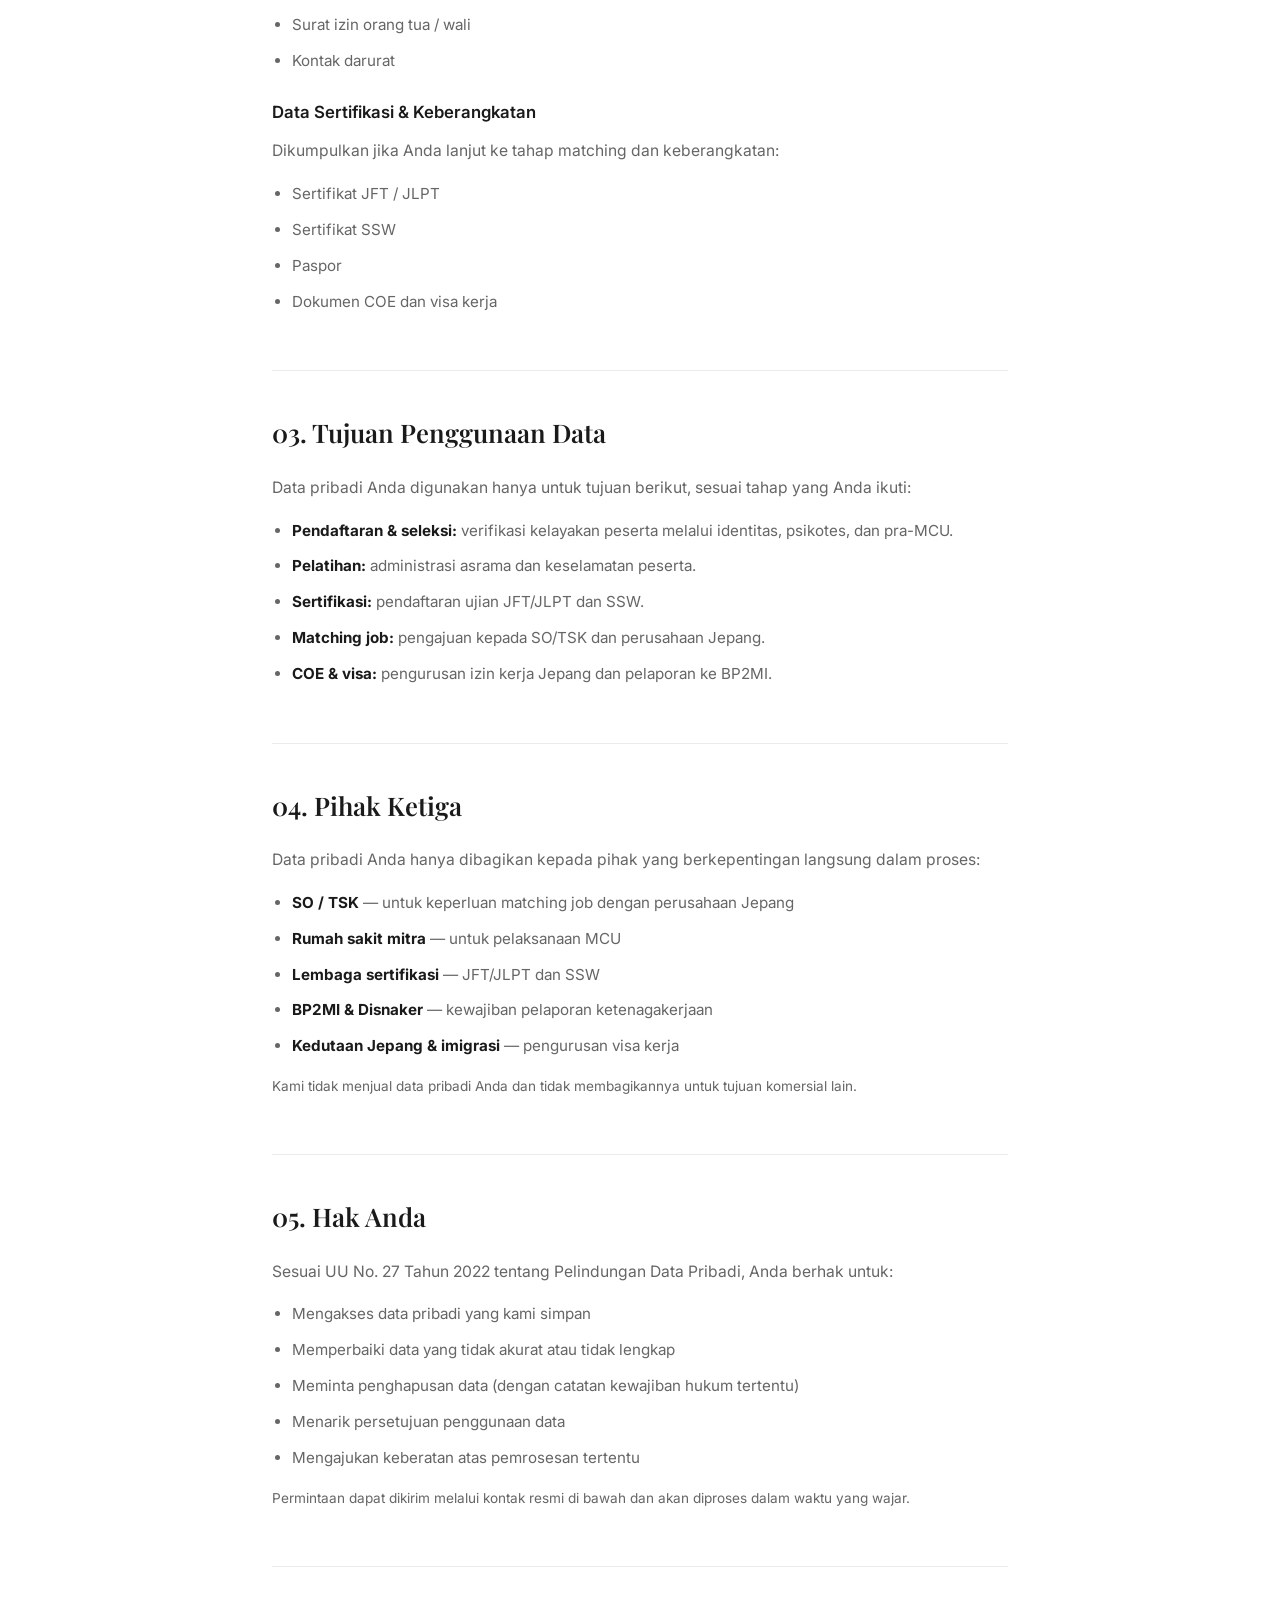
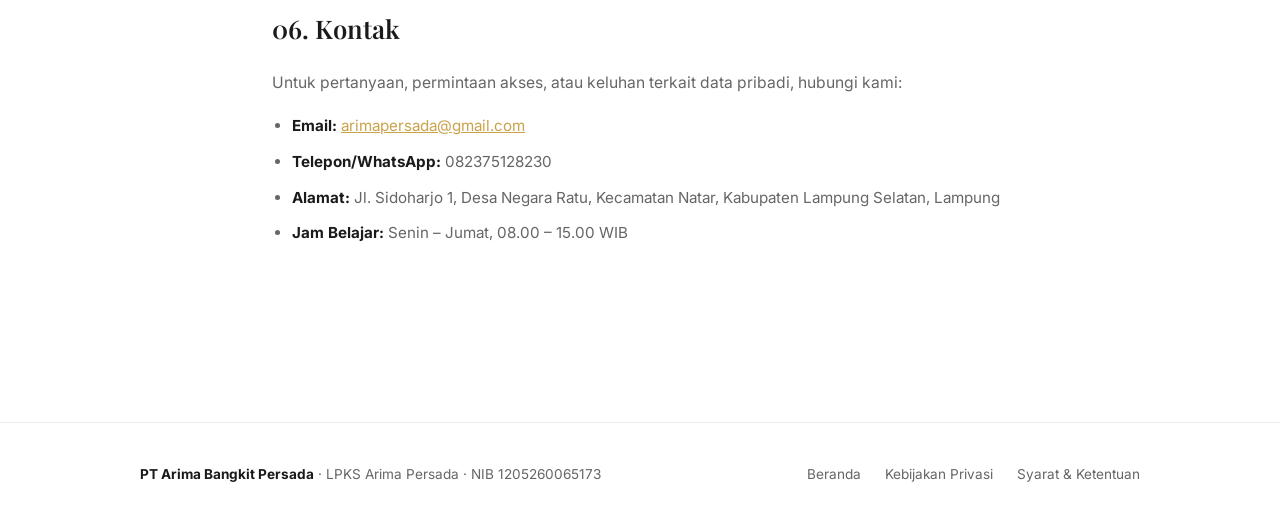
==== commit 337ce0ac: "Update kebijakan-privasi.html" ====
--- a/kebijakan-privasi.html
+++ b/kebijakan-privasi.html
@@ -6,319 +6,186 @@
 <title>Kebijakan Privasi — LPKS Arima Persada</title>
 <link rel="preconnect" href="https://fonts.googleapis.com">
 <link rel="preconnect" href="https://fonts.gstatic.com" crossorigin>
-<link href="https://fonts.googleapis.com/css2?family=Inter:wght@400;500;600;700&family=Playfair+Display:ital,wght@0,600;1,600&display=swap" rel="stylesheet">
+<link href="https://fonts.googleapis.com/css2?family=Inter:wght@400;500;600&family=Playfair+Display:ital,wght@0,500;0,600;1,500&display=swap" rel="stylesheet">
 <style>
-  :root{
-    --bg:#fbfbfd;--dark:#0b1730;--dark-2:#12224a;
-    --text:#1d1d1f;--muted:#6e6e73;--border:rgba(0,0,0,.08);
-    --gold:#c9a24a;--sidebar-w:260px;--ease:cubic-bezier(.2,.7,.2,1);
+  :root {
+    --bg: #ffffff; --text: #1a1a1a; --text-muted: #666666;
+    --navy: #0a1327; --gold: #c9a24a; --border: rgba(0,0,0,0.08);
+    --font-serif: 'Playfair Display', serif; --font-sans: 'Inter', sans-serif;
   }
-  *{box-sizing:border-box;margin:0;padding:0}
-  html{scroll-behavior:smooth}
-  body{font-family:-apple-system,BlinkMacSystemFont,'Inter',system-ui,sans-serif;
-    background:var(--bg);color:var(--text);line-height:1.6;
-    -webkit-font-smoothing:antialiased;overflow-x:hidden}
-  a{color:inherit;text-decoration:none}
-  img{max-width:100%;display:block}
+  * { box-sizing: border-box; margin: 0; padding: 0; }
+  body { font-family: var(--font-sans); background: var(--bg); color: var(--text); line-height: 1.7; -webkit-font-smoothing: antialiased; }
+  a { text-decoration: none; color: inherit; }
 
-  /* SIDEBAR */
-  .sidebar{position:fixed;inset:0 auto 0 0;width:var(--sidebar-w);
-    background:#fff;border-right:1px solid var(--border);
-    padding:28px 20px;display:flex;flex-direction:column;
-    z-index:100;overflow-y:auto; box-shadow:4px 0 24px -10px rgba(0,0,0,0.03);}
-  .sidebar-brand{display:flex;align-items:center;gap:12px;padding:8px;margin-bottom:32px}
-  .brand-mark{width:40px;height:40px;flex-shrink:0;display:flex;align-items:center;justify-content:center}
-  .brand-info strong{font-size:.92rem;font-weight:700;display:block}
-  .brand-info small{font-size:.68rem;color:var(--muted);margin-top:2px;display:block}
+  .navbar {
+    position: fixed; top: 0; left: 0; right: 0; height: 80px;
+    background: rgba(255, 255, 255, 0.85); backdrop-filter: blur(20px);
+    border-bottom: 1px solid var(--border); z-index: 1000;
+    display: flex; align-items: center;
+  }
+  .nav-inner {
+    max-width: 1000px; width: 100%; margin: 0 auto; padding: 0 32px;
+    display: flex; align-items: center; justify-content: space-between;
+  }
+  .brand { display: flex; align-items: center; gap: 12px; }
+  .logo-box { width: 36px; height: 36px; }
+  .brand-text { font-family: var(--font-serif); font-size: 1.3rem; font-weight: 600; color: var(--text); }
+  .nav-cta { padding: 10px 24px; border-radius: 99px; background: var(--navy); color: #fff; font-size: 0.85rem; font-weight: 500; transition: all 0.3s; }
+  .nav-cta:hover { background: transparent; color: var(--navy); border: 1px solid var(--navy); }
 
-  .back-link{display:flex;align-items:center;gap:8px;padding:9px 14px;
-    border-radius:8px;font-size:.85rem;color:var(--muted);
-    transition:all .2s;margin-bottom:24px}
-  .back-link:hover{color:var(--text);background:rgba(0,0,0,.03)}
+  .page-header { padding: 160px 32px 80px; max-width: 800px; margin: 0 auto; text-align: center; }
+  .kicker { display: inline-block; font-size: 0.75rem; font-weight: 600; letter-spacing: 0.15em; text-transform: uppercase; color: var(--gold); margin-bottom: 20px; }
+  .page-h1 { font-family: var(--font-serif); font-size: clamp(2.5rem, 5vw, 4rem); font-weight: 600; line-height: 1.1; margin-bottom: 24px; }
+  .page-sub { font-size: 1.1rem; color: var(--text-muted); }
+  .page-meta { font-size: 0.85rem; color: var(--text-muted); margin-top: 32px; padding-top: 24px; border-top: 1px solid var(--border); }
+  .page-meta strong { color: var(--text); }
 
-  .sidebar-label{font-size:.68rem;font-weight:600;letter-spacing:.15em;
-    text-transform:uppercase;color:var(--muted);
-    padding:0 14px;margin-bottom:12px}
+  .page-body { padding: 0 32px 120px; max-width: 800px; margin: 0 auto; }
+  .policy-section { padding: 40px 0; border-bottom: 1px solid var(--border); }
+  .policy-section:last-child { border-bottom: none; }
+  .policy-section h2 { font-family: var(--font-serif); font-size: 1.6rem; font-weight: 600; margin-bottom: 20px; color: var(--text); }
+  .policy-section h3 { font-size: 1.05rem; font-weight: 600; margin-top: 24px; margin-bottom: 12px; }
+  .policy-section p { margin-bottom: 16px; color: var(--text-muted); font-size: 0.98rem; }
+  .policy-section ul { padding-left: 20px; margin-bottom: 16px; }
+  .policy-section li { margin-bottom: 10px; color: var(--text-muted); font-size: 0.95rem; }
+  .policy-section li strong { color: var(--text); }
+  .policy-section a { color: var(--gold); text-decoration: underline; }
 
-  .sidebar-nav{display:flex;flex-direction:column;gap:2px;flex:1}
-  .sidebar-nav a{padding:9px 14px;border-radius:8px;font-size:.85rem;
-    font-weight:500;color:var(--muted);transition:all .2s var(--ease)}
-  .sidebar-nav a:hover{color:var(--text);background:rgba(0,0,0,.03)}
-  .sidebar-nav a.active{color:var(--text);background:rgba(201,162,74,.1);font-weight:600}
+  footer { padding: 40px 32px; border-top: 1px solid var(--border); background: #fff; }
+  .footer-inner { max-width: 1000px; margin: 0 auto; display: flex; justify-content: space-between; align-items: center; flex-wrap: wrap; gap: 24px; font-size: 0.85rem; color: var(--text-muted); }
+  .footer-inner strong { color: var(--text); }
+  .footer-links { display: flex; gap: 24px; }
+  .footer-links a:hover { color: var(--gold); }
 
-  /* MOBILE BAR */
-  .mobile-bar{display:none;position:fixed;top:0;left:0;right:0;height:60px;
-    background:rgba(255,255,255,.9);backdrop-filter:blur(20px);
-    -webkit-backdrop-filter:blur(20px);border-bottom:1px solid var(--border);
-    z-index:99;align-items:center;justify-content:space-between;padding:0 20px}
-  .mobile-bar .brand-mini{display:flex;align-items:center;gap:10px;
-    font-weight:700;font-size:.92rem}
-  .mobile-bar .brand-mark{width:30px;height:30px}
-  .menu-toggle{background:none;border:none;color:var(--text);cursor:pointer;padding:8px}
-  .sidebar-backdrop{display:none;position:fixed;inset:0;background:rgba(0,0,0,.4);
-    z-index:99;opacity:0;transition:opacity .3s}
-  .sidebar-backdrop.show{display:block;opacity:1}
-
-  /* MAIN */
-  .main{margin-left:var(--sidebar-w);min-height:100vh}
-
-  .page-header{padding:140px 64px 80px;max-width:900px;margin:0 auto}
-  .kicker{display:inline-block;font-size:.72rem;font-weight:600;
-    letter-spacing:.15em;text-transform:uppercase;color:var(--gold);
-    margin-bottom:20px}
-  .page-h1{font-family:'Playfair Display',serif; font-size:clamp(2.4rem,5vw,4rem);font-weight:600;
-    letter-spacing:-.02em;line-height:1.05;margin-bottom:20px}
-  .page-sub{font-size:1.05rem;color:var(--muted);max-width:600px;
-    line-height:1.6;margin-bottom:24px}
-  .page-meta{font-size:.82rem;color:var(--muted);
-    padding-top:20px;border-top:1px solid var(--border)}
-  .page-meta strong{color:var(--text)}
-
-  .page-body{padding:0 64px 120px;max-width:900px;margin:0 auto}
-  .policy-section{padding:40px 0;border-bottom:1px solid var(--border);scroll-margin-top:80px}
-  .policy-section:first-child{padding-top:0}
-  .policy-section:last-child{border-bottom:none;padding-bottom:0}
-  .policy-section h2{font-size:1.4rem;font-weight:700;letter-spacing:-.02em;
-    margin-bottom:20px;display:flex;align-items:center;gap:14px}
-  .policy-num{width:32px;height:32px;flex-shrink:0;border-radius:8px;
-    background:var(--dark);color:var(--gold);display:grid;place-items:center;
-    font-size:.85rem;font-weight:700}
-  .policy-section h3{font-size:1rem;font-weight:600;margin-top:24px;margin-bottom:12px;letter-spacing:-.01em}
-  .policy-section h3:first-of-type{margin-top:0}
-  .policy-section p{color:#334155;font-size:.95rem;margin-bottom:14px;line-height:1.7}
-  .policy-section ul,.policy-section ol{padding-left:22px;margin-bottom:16px}
-  .policy-section li{margin-bottom:10px;color:#334155;font-size:.92rem;line-height:1.7}
-  .policy-section li strong{color:var(--text)}
-  .policy-section a{color:var(--gold);text-decoration:underline}
-
-  footer{padding:40px 64px;border-top:1px solid var(--border);background:#fff}
-  .footer-inner{max-width:900px;margin:0 auto;
-    display:flex;justify-content:space-between;align-items:center;
-    flex-wrap:wrap;gap:20px;font-size:.82rem;color:var(--muted)}
-  .footer-inner .foot-left strong{color:var(--text)}
-  .footer-inner .foot-right{display:flex;gap:20px}
-  .footer-inner .foot-right a:hover{color:var(--gold)}
-
-  @media(max-width:900px){
-    .sidebar{transform:translateX(-100%);transition:transform .35s var(--ease)}
-    .sidebar.open{transform:translateX(0)}
-    .main{margin-left:0;padding-top:60px}
-    .mobile-bar{display:flex}
-    .page-header{padding:60px 24px 40px}
-    .page-body{padding:0 24px 80px}
-    footer{padding:32px 24px}
-    .footer-inner{flex-direction:column;text-align:center}
+  @media(max-width: 768px) {
+    .nav-inner { padding: 0 24px; }
+    .page-header, .page-body { padding-left: 24px; padding-right: 24px; }
+    .footer-inner { flex-direction: column; text-align: center; }
   }
 </style>
 </head>
 <body>
 
-<header class="mobile-bar">
-  <a href="index.html" class="brand-mini">
-    <div class="brand-mark">
-      <img src="logo.png" alt="Logo" style="width:100%; height:100%; object-fit:contain; border-radius:8px;" onerror="this.style.display='none'; this.nextElementSibling.style.display='block';">
-      <svg width="100%" height="100%" viewBox="0 0 100 100" xmlns="http://www.w3.org/2000/svg" style="display:none; border-radius:8px; box-shadow: 0 4px 12px rgba(217,4,41,0.2);">
-        <rect width="100" height="100" rx="20" fill="#D90429"/>
-        <text x="50" y="68" font-family="Arial, sans-serif" font-weight="900" font-size="46" fill="#ffffff" text-anchor="middle" letter-spacing="-2">AP</text>
-      </svg>
-    </div>
-    <div>Arima Persada</div>
-  </a>
-  <button class="menu-toggle" id="menuToggle" aria-label="Menu">
-    <svg width="22" height="22" viewBox="0 0 24 24" fill="none" stroke="currentColor" stroke-width="2"><path d="M4 6h16M4 12h16M4 18h16"/></svg>
-  </button>
+<nav class="navbar">
+  <div class="nav-inner">
+    <a href="index.html" class="brand">
+      <div class="logo-box">
+        <img src="logo.png" alt="Logo" style="width:100%; height:100%; object-fit:contain;" onerror="this.style.display='none'; this.nextElementSibling.style.display='block';">
+        <svg width="100%" height="100%" viewBox="0 0 100 100" fill="none" xmlns="http://www.w3.org/2000/svg" style="display:none;">
+          <rect width="100" height="100" rx="20" fill="#0a1327"/>
+          <path d="M 22 30 L 78 30 M 28 40 L 72 40 M 34 40 L 34 80 M 66 40 L 66 80" stroke="#c9a24a" stroke-width="6" stroke-linecap="round"/>
+          <circle cx="50" cy="55" r="12" stroke="#c9a24a" stroke-width="4"/>
+          <path d="M 50 43 L 50 67 M 38 55 L 62 55" stroke="#c9a24a" stroke-width="4" stroke-linecap="round"/>
+        </svg>
+      </div>
+      <div class="brand-text">Arima<span style="color:var(--gold);font-style:italic;">.</span></div>
+    </a>
+    <a href="index.html" class="nav-cta">← Kembali ke Portal</a>
+  </div>
+</nav>
+
+<header class="page-header">
+  <span class="kicker">Dokumen Resmi</span>
+  <h1 class="page-h1">Kebijakan Privasi</h1>
+  <p class="page-sub">Dokumen ini menjelaskan bagaimana LPKS Arima Persada mengumpulkan, menggunakan, dan melindungi data pribadi Anda.</p>
+  <div class="page-meta">
+    <strong>Berlaku untuk:</strong> PT Arima Bangkit Persada (LPKS Arima Persada) · NIB 1205260065173
+  </div>
 </header>
 
-<div class="sidebar-backdrop" id="backdrop"></div>
+<div class="page-body">
+  <section class="policy-section">
+    <h2>01. Pengendali Data Pribadi</h2>
+    <p>Kebijakan Privasi ini berlaku untuk data pribadi yang dikelola oleh:</p>
+    <ul>
+      <li><strong>Badan Hukum:</strong> PT Arima Bangkit Persada</li>
+      <li><strong>NIB:</strong> 1205260065173</li>
+      <li><strong>Nama Layanan:</strong> LPKS Arima Persada</li>
+      <li><strong>Alamat:</strong> Jl. Sidoharjo 1, Desa Negara Ratu, Kecamatan Natar, Kabupaten Lampung Selatan, Lampung</li>
+      <li><strong>Email:</strong> arimapersada@gmail.com</li>
+      <li><strong>Telepon/WhatsApp:</strong> 082375128230</li>
+    </ul>
+    <p style="font-size:0.85rem; margin-top:16px;">Kebijakan ini disusun berdasarkan Undang-Undang Nomor 27 Tahun 2022 tentang Pelindungan Data Pribadi.</p>
+  </section>
 
-<aside class="sidebar" id="sidebar">
-  <a href="index.html" class="sidebar-brand">
-    <div class="brand-mark">
-      <img src="logo.png" alt="Logo" style="width:100%; height:100%; object-fit:contain; border-radius:10px;" onerror="this.style.display='none'; this.nextElementSibling.style.display='block';">
-      <svg width="100%" height="100%" viewBox="0 0 100 100" xmlns="http://www.w3.org/2000/svg" style="display:none; border-radius:10px; box-shadow: 0 4px 12px rgba(217,4,41,0.2);">
-        <rect width="100" height="100" rx="20" fill="#D90429"/>
-        <text x="50" y="68" font-family="Arial, sans-serif" font-weight="900" font-size="46" fill="#ffffff" text-anchor="middle" letter-spacing="-2">AP</text>
-      </svg>
+  <section class="policy-section">
+    <h2>02. Data yang Kami Kumpulkan</h2>
+    <p>Sehubungan dengan proses pendaftaran, pelatihan, dan penyaluran kerja, kami mengumpulkan:</p>
+    <h3>Data Identitas</h3>
+    <ul><li>Nama lengkap, jenis kelamin, tanggal lahir</li><li>KTP, Kartu Keluarga</li><li>Alamat, nomor telepon/WhatsApp, email</li><li>Foto terbaru</li></ul>
+    <h3>Data Pendidikan</h3>
+    <ul><li>Ijazah pendidikan terakhir</li><li>Transkrip nilai</li></ul>
+    <h3>Data Kesehatan</h3>
+    <ul><li>Hasil pra-MCU dan MCU</li><li>Hasil psikotes</li></ul>
+    <h3>Data Keluarga</h3>
+    <ul><li>Surat izin orang tua / wali</li><li>Kontak darurat</li></ul>
+    <h3>Data Sertifikasi & Keberangkatan</h3>
+    <p>Dikumpulkan jika Anda lanjut ke tahap matching dan keberangkatan:</p>
+    <ul><li>Sertifikat JFT / JLPT</li><li>Sertifikat SSW</li><li>Paspor</li><li>Dokumen COE dan visa kerja</li></ul>
+  </section>
+
+  <section class="policy-section">
+    <h2>03. Tujuan Penggunaan Data</h2>
+    <p>Data pribadi Anda digunakan hanya untuk tujuan berikut, sesuai tahap yang Anda ikuti:</p>
+    <ul>
+      <li><strong>Pendaftaran & seleksi:</strong> verifikasi kelayakan peserta melalui identitas, psikotes, dan pra-MCU.</li>
+      <li><strong>Pelatihan:</strong> administrasi asrama dan keselamatan peserta.</li>
+      <li><strong>Sertifikasi:</strong> pendaftaran ujian JFT/JLPT dan SSW.</li>
+      <li><strong>Matching job:</strong> pengajuan kepada SO/TSK dan perusahaan Jepang.</li>
+      <li><strong>COE & visa:</strong> pengurusan izin kerja Jepang dan pelaporan ke BP2MI.</li>
+    </ul>
+  </section>
+
+  <section class="policy-section">
+    <h2>04. Pihak Ketiga</h2>
+    <p>Data pribadi Anda hanya dibagikan kepada pihak yang berkepentingan langsung dalam proses:</p>
+    <ul>
+      <li><strong>SO / TSK</strong> — untuk keperluan matching job dengan perusahaan Jepang</li>
+      <li><strong>Rumah sakit mitra</strong> — untuk pelaksanaan MCU</li>
+      <li><strong>Lembaga sertifikasi</strong> — JFT/JLPT dan SSW</li>
+      <li><strong>BP2MI & Disnaker</strong> — kewajiban pelaporan ketenagakerjaan</li>
+      <li><strong>Kedutaan Jepang & imigrasi</strong> — pengurusan visa kerja</li>
+    </ul>
+    <p style="font-size:0.85rem; margin-top:16px;">Kami tidak menjual data pribadi Anda dan tidak membagikannya untuk tujuan komersial lain.</p>
+  </section>
+
+  <section class="policy-section">
+    <h2>05. Hak Anda</h2>
+    <p>Sesuai UU No. 27 Tahun 2022 tentang Pelindungan Data Pribadi, Anda berhak untuk:</p>
+    <ul>
+      <li>Mengakses data pribadi yang kami simpan</li>
+      <li>Memperbaiki data yang tidak akurat atau tidak lengkap</li>
+      <li>Meminta penghapusan data (dengan catatan kewajiban hukum tertentu)</li>
+      <li>Menarik persetujuan penggunaan data</li>
+      <li>Mengajukan keberatan atas pemrosesan tertentu</li>
+    </ul>
+    <p style="font-size:0.85rem; margin-top:16px;">Permintaan dapat dikirim melalui kontak resmi di bawah dan akan diproses dalam waktu yang wajar.</p>
+  </section>
+
+  <section class="policy-section">
+    <h2>06. Kontak</h2>
+    <p>Untuk pertanyaan, permintaan akses, atau keluhan terkait data pribadi, hubungi kami:</p>
+    <ul>
+      <li><strong>Email:</strong> <a href="mailto:arimapersada@gmail.com">arimapersada@gmail.com</a></li>
+      <li><strong>Telepon/WhatsApp:</strong> 082375128230</li>
+      <li><strong>Alamat:</strong> Jl. Sidoharjo 1, Desa Negara Ratu, Kecamatan Natar, Kabupaten Lampung Selatan, Lampung</li>
+      <li><strong>Jam Belajar:</strong> Senin – Jumat, 08.00 – 15.00 WIB</li>
+    </ul>
+  </section>
+</div>
+
+<footer>
+  <div class="footer-inner">
+    <div>
+      <strong>PT Arima Bangkit Persada</strong> · LPKS Arima Persada · NIB 1205260065173
     </div>
-    <div class="brand-info">
-      <strong>Arima Persada</strong>
-      <small>LPKS Resmi · NIB 1205260065173</small>
+    <div class="footer-links">
+      <a href="index.html">Beranda</a>
+      <a href="kebijakan-privasi.html">Kebijakan Privasi</a>
+      <a href="syarat-ketentuan.html">Syarat & Ketentuan</a>
     </div>
-  </a>
-
-  <a href="index.html" class="back-link">← Kembali ke Portal</a>
-
-  <div class="sidebar-label">Kebijakan Privasi</div>
-  <nav class="sidebar-nav">
-    <a href="#pengendali" class="active">Pengendali Data</a>
-    <a href="#data">Data yang Dikumpulkan</a>
-    <a href="#tujuan">Tujuan Penggunaan</a>
-    <a href="#pihak">Pihak Ketiga</a>
-    <a href="#hak">Hak Anda</a>
-    <a href="#kontak">Kontak</a>
-  </nav>
-</aside>
-
-<main class="main">
-  <header class="page-header">
-    <span class="kicker">Dokumen Resmi</span>
-    <h1 class="page-h1">Kebijakan Privasi</h1>
-    <p class="page-sub">Dokumen ini menjelaskan bagaimana LPKS Arima Persada mengumpulkan, menggunakan, dan melindungi data pribadi Anda.</p>
-    <div class="page-meta">
-      <strong>Berlaku untuk:</strong> PT Arima Bangkit Persada (LPKS Arima Persada) · NIB 1205260065173
-    </div>
-  </header>
-
-  <div class="page-body">
-    <section class="policy-section" id="pengendali">
-      <h2><span class="policy-num">01</span>Pengendali Data Pribadi</h2>
-      <p>Kebijakan Privasi ini berlaku untuk data pribadi yang dikelola oleh:</p>
-      <ul>
-        <li><strong>Badan Hukum:</strong> PT Arima Bangkit Persada</li>
-        <li><strong>NIB:</strong> 1205260065173</li>
-        <li><strong>Nama Layanan:</strong> LPKS Arima Persada</li>
-        <li><strong>Alamat:</strong> Jl. Sidoharjo 1, Desa Negara Ratu, Kecamatan Natar, Kabupaten Lampung Selatan, Lampung</li>
-        <li><strong>Email:</strong> arimapersada@gmail.com</li>
-        <li><strong>Telepon/WhatsApp:</strong> 082375128230</li>
-      </ul>
-      <p style="font-size:.85rem;color:var(--muted);margin-top:16px">
-        Kebijakan ini disusun berdasarkan Undang-Undang Nomor 27 Tahun 2022 tentang Pelindungan Data Pribadi.
-      </p>
-    </section>
-
-    <section class="policy-section" id="data">
-      <h2><span class="policy-num">02</span>Data yang Kami Kumpulkan</h2>
-      <p>Sehubungan dengan proses pendaftaran, pelatihan, dan penyaluran kerja, kami mengumpulkan:</p>
-      <h3>Data Identitas</h3>
-      <ul>
-        <li>Nama lengkap, jenis kelamin, tanggal lahir</li>
-        <li>KTP, Kartu Keluarga</li>
-        <li>Alamat, nomor telepon/WhatsApp, email</li>
-        <li>Foto terbaru</li>
-      </ul>
-      <h3>Data Pendidikan</h3>
-      <ul>
-        <li>Ijazah pendidikan terakhir</li>
-        <li>Transkrip nilai</li>
-      </ul>
-      <h3>Data Kesehatan</h3>
-      <ul>
-        <li>Hasil pra-MCU dan MCU</li>
-        <li>Hasil psikotes</li>
-      </ul>
-      <h3>Data Keluarga</h3>
-      <ul>
-        <li>Surat izin orang tua / wali</li>
-        <li>Kontak darurat</li>
-      </ul>
-      <h3>Data Sertifikasi & Keberangkatan</h3>
-      <p>Dikumpulkan jika Anda lanjut ke tahap matching dan keberangkatan:</p>
-      <ul>
-        <li>Sertifikat JFT / JLPT</li>
-        <li>Sertifikat SSW</li>
-        <li>Paspor</li>
-        <li>Dokumen COE dan visa kerja</li>
-      </ul>
-    </section>
-
-    <section class="policy-section" id="tujuan">
-      <h2><span class="policy-num">03</span>Tujuan Penggunaan Data</h2>
-      <p>Data pribadi Anda digunakan hanya untuk tujuan berikut, sesuai tahap yang Anda ikuti:</p>
-      <ul>
-        <li><strong>Pendaftaran & seleksi:</strong> verifikasi kelayakan peserta melalui identitas, psikotes, dan pra-MCU.</li>
-        <li><strong>Pelatihan:</strong> administrasi asrama dan keselamatan peserta.</li>
-        <li><strong>Sertifikasi:</strong> pendaftaran ujian JFT/JLPT dan SSW.</li>
-        <li><strong>Matching job:</strong> pengajuan kepada SO/TSK dan perusahaan Jepang.</li>
-        <li><strong>COE & visa:</strong> pengurusan izin kerja Jepang dan pelaporan ke BP2MI.</li>
-      </ul>
-    </section>
-
-    <section class="policy-section" id="pihak">
-      <h2><span class="policy-num">04</span>Pihak Ketiga</h2>
-      <p>Data pribadi Anda hanya dibagikan kepada pihak yang berkepentingan langsung dalam proses:</p>
-      <ul>
-        <li><strong>SO / TSK</strong> — untuk keperluan matching job dengan perusahaan Jepang</li>
-        <li><strong>Rumah sakit mitra</strong> — untuk pelaksanaan MCU</li>
-        <li><strong>Lembaga sertifikasi</strong> — JFT/JLPT dan SSW</li>
-        <li><strong>BP2MI & Disnaker</strong> — kewajiban pelaporan ketenagakerjaan</li>
-        <li><strong>Kedutaan Jepang & imigrasi</strong> — pengurusan visa kerja</li>
-      </ul>
-      <p style="font-size:.85rem;color:var(--muted);margin-top:16px">Kami tidak menjual data pribadi Anda dan tidak membagikannya untuk tujuan komersial lain.</p>
-    </section>
-
-    <section class="policy-section" id="hak">
-      <h2><span class="policy-num">05</span>Hak Anda</h2>
-      <p>Sesuai UU No. 27 Tahun 2022 tentang Pelindungan Data Pribadi, Anda berhak untuk:</p>
-      <ul>
-        <li>Mengakses data pribadi yang kami simpan</li>
-        <li>Memperbaiki data yang tidak akurat atau tidak lengkap</li>
-        <li>Meminta penghapusan data (dengan catatan kewajiban hukum tertentu)</li>
-        <li>Menarik persetujuan penggunaan data</li>
-        <li>Mengajukan keberatan atas pemrosesan tertentu</li>
-      </ul>
-      <p style="font-size:.85rem;color:var(--muted);margin-top:16px">Permintaan dapat dikirim melalui kontak resmi di bawah dan akan diproses dalam waktu yang wajar.</p>
-    </section>
-
-    <section class="policy-section" id="kontak">
-      <h2><span class="policy-num">06</span>Kontak</h2>
-      <p>Untuk pertanyaan, permintaan akses, atau keluhan terkait data pribadi, hubungi kami:</p>
-      <ul>
-        <li><strong>Email:</strong> <a href="mailto:arimapersada@gmail.com">arimapersada@gmail.com</a></li>
-        <li><strong>Telepon/WhatsApp:</strong> 082375128230</li>
-        <li><strong>Alamat:</strong> Jl. Sidoharjo 1, Desa Negara Ratu, Kecamatan Natar, Kabupaten Lampung Selatan, Lampung</li>
-        <li><strong>Jam Belajar:</strong> Senin – Jumat, 08.00 – 15.00 WIB</li>
-      </ul>
-    </section>
   </div>
-
-  <footer>
-    <div class="footer-inner">
-      <div class="foot-left">
-        <strong>PT Arima Bangkit Persada</strong> · LPKS Arima Persada · NIB 1205260065173
-      </div>
-      <div class="foot-right">
-        <a href="index.html">Beranda</a>
-        <a href="kebijakan-privasi.html">Kebijakan Privasi</a>
-        <a href="syarat-ketentuan.html">Syarat & Ketentuan</a>
-      </div>
-    </div>
-  </footer>
-</main>
-
-<script>
-  const sidebar = document.getElementById('sidebar');
-  const backdrop = document.getElementById('backdrop');
-  const menuToggle = document.getElementById('menuToggle');
-  function closeSidebar(){
-    sidebar.classList.remove('open');
-    backdrop.classList.remove('show');
-    document.body.style.overflow='';
-  }
-  menuToggle.addEventListener('click', () => {
-    sidebar.classList.toggle('open');
-    backdrop.classList.toggle('show');
-    document.body.style.overflow = sidebar.classList.contains('open') ? 'hidden' : '';
-  });
-  backdrop.addEventListener('click', closeSidebar);
-  document.querySelectorAll('.sidebar-nav a, .back-link').forEach(a => {
-    a.addEventListener('click', closeSidebar);
-  });
-
-  const sections = document.querySelectorAll('.policy-section');
-  const navLinks = document.querySelectorAll('.sidebar-nav a');
-  function updateActive(){
-    let current = '';
-    sections.forEach(s => {
-      const rect = s.getBoundingClientRect();
-      if (rect.top <= 180) current = s.id;
-    });
-    navLinks.forEach(a => {
-      a.classList.toggle('active', a.getAttribute('href') === '#' + current);
-    });
-  }
-  window.addEventListener('scroll', updateActive, { passive: true });
-  updateActive();
-</script>
+</footer>
 
 </body>
 </html>
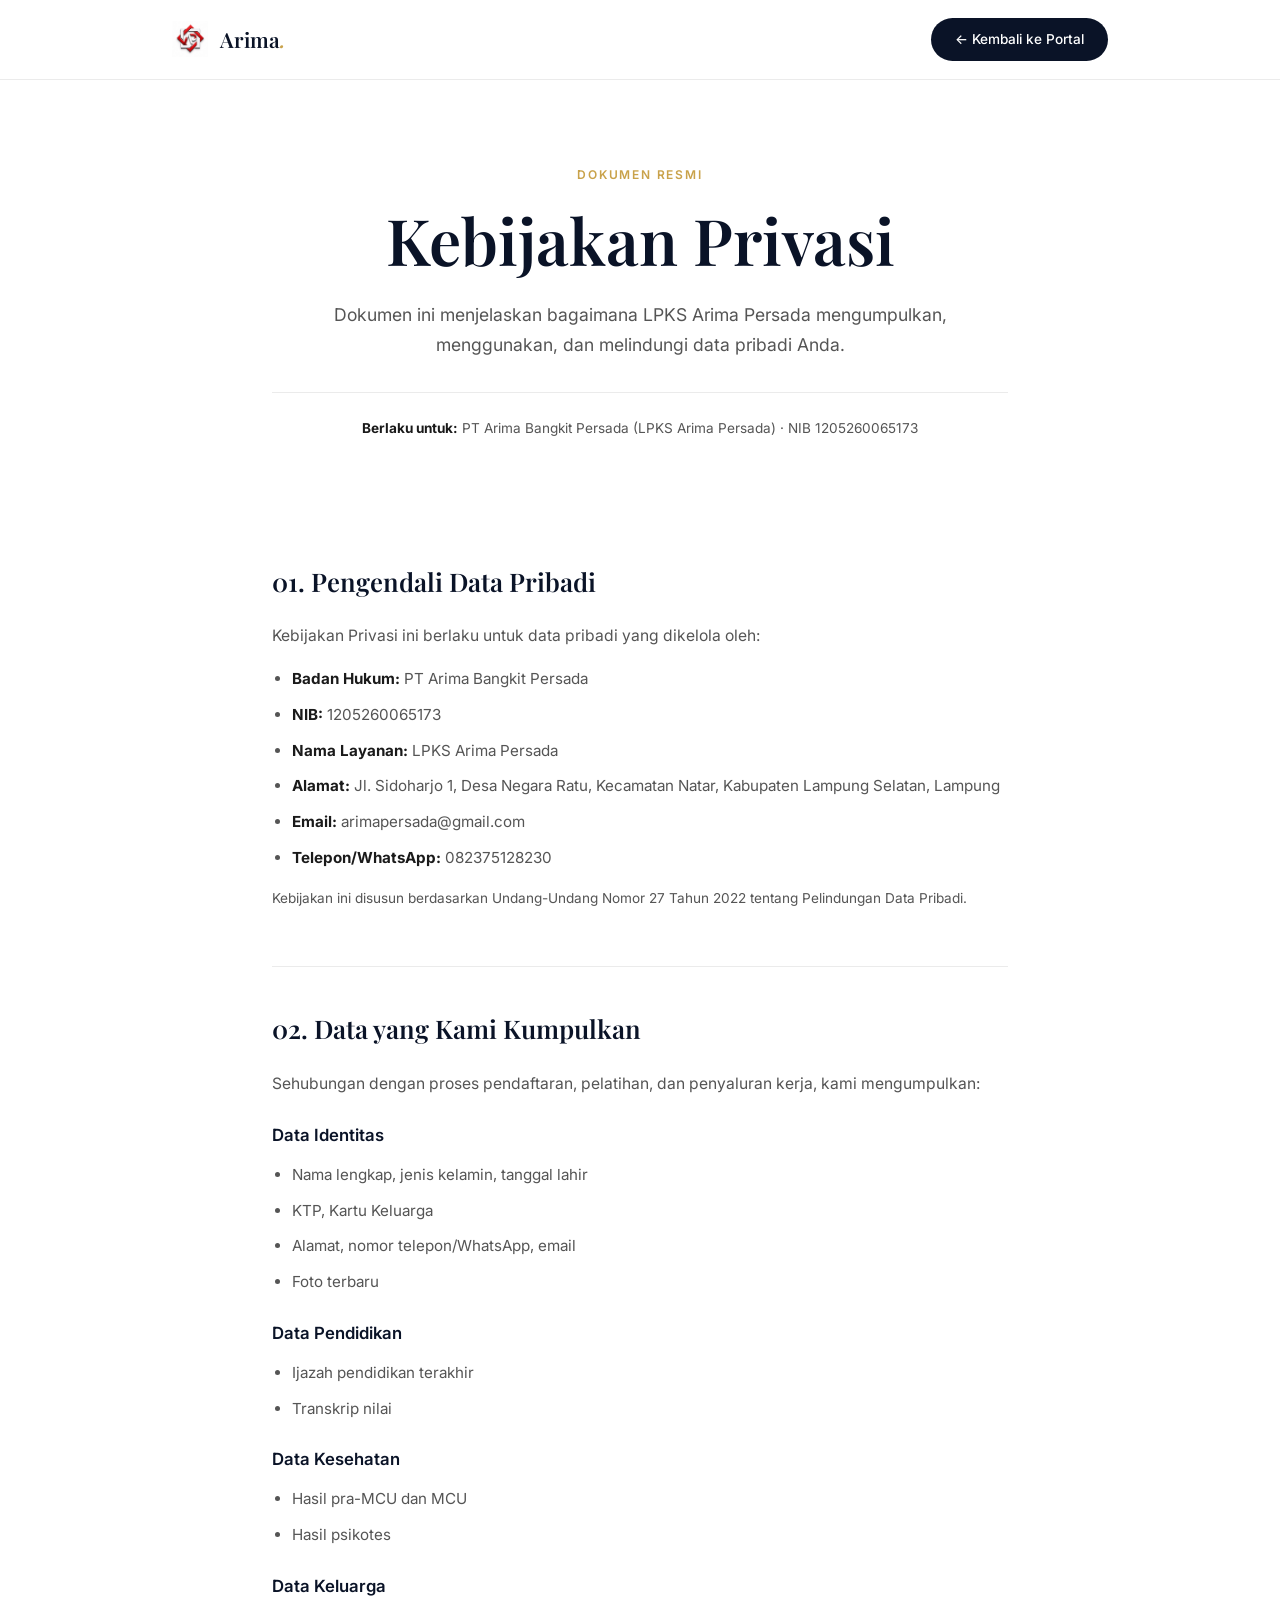
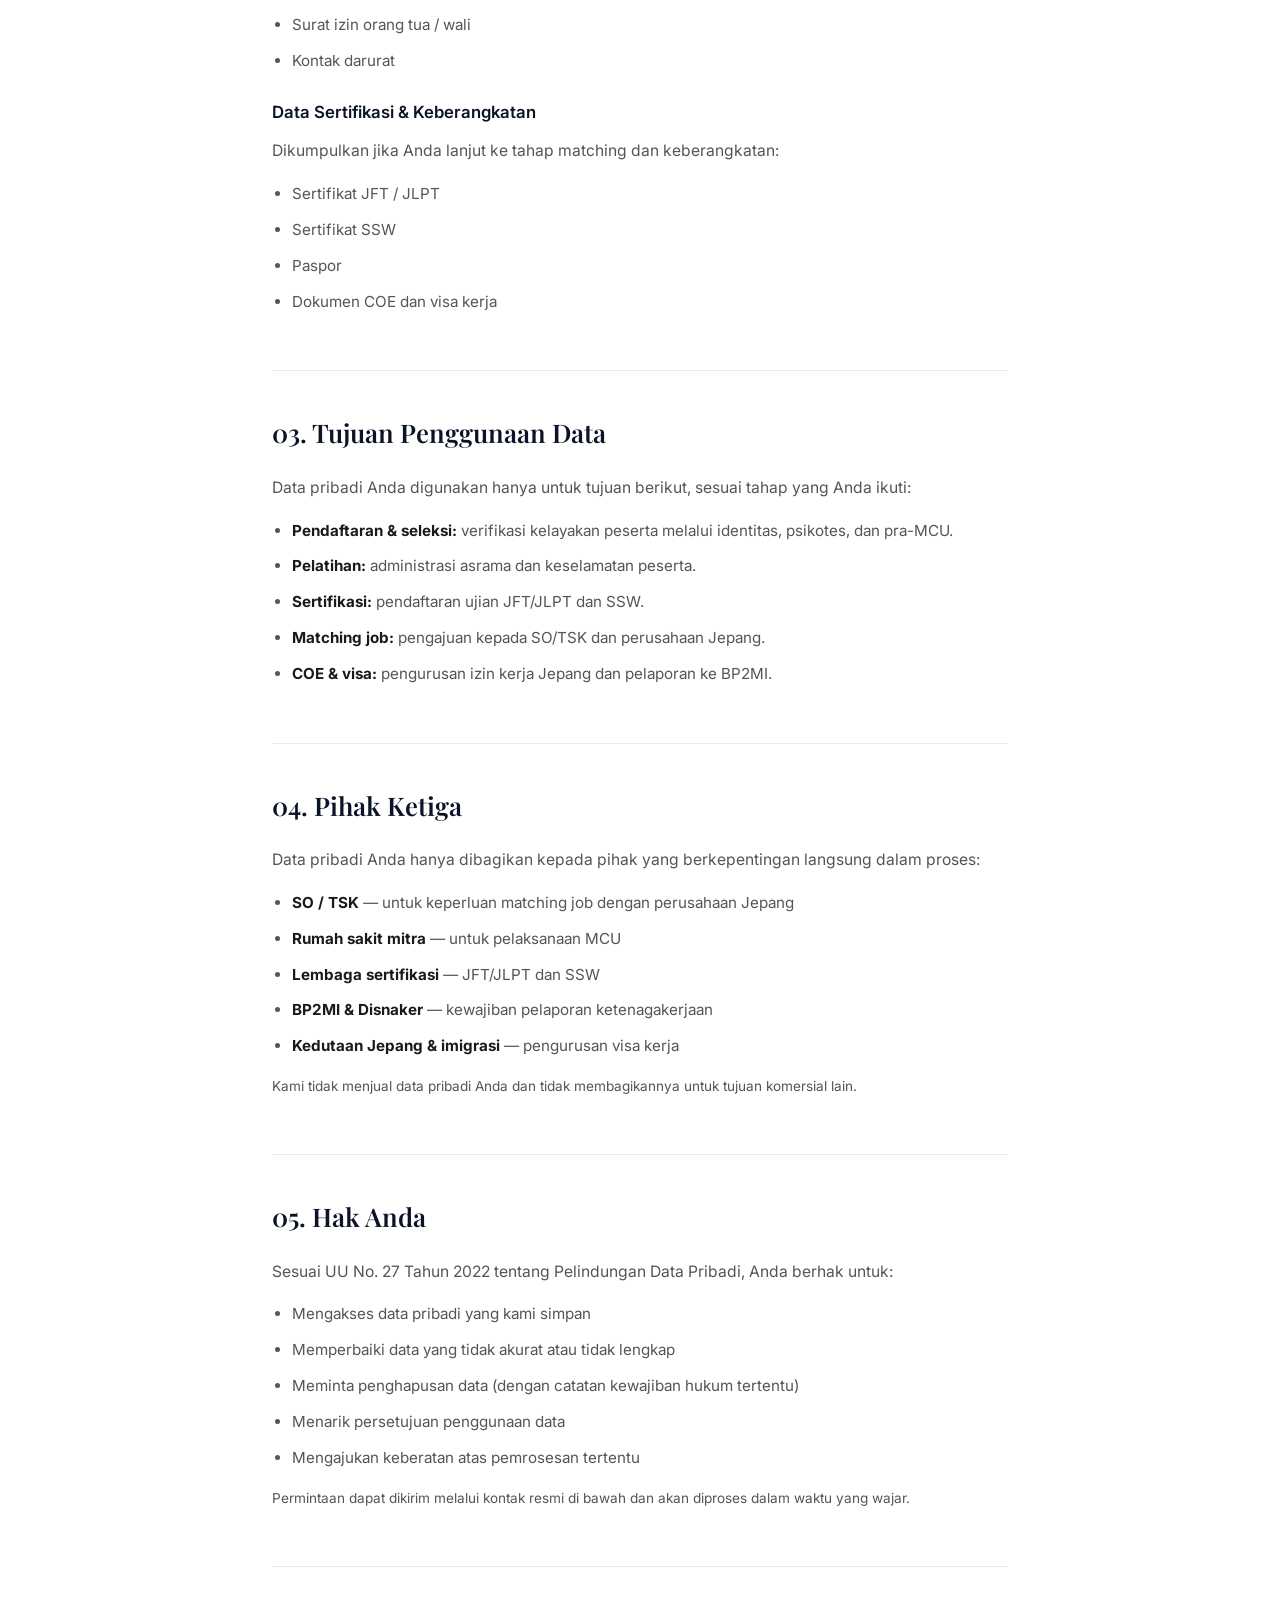
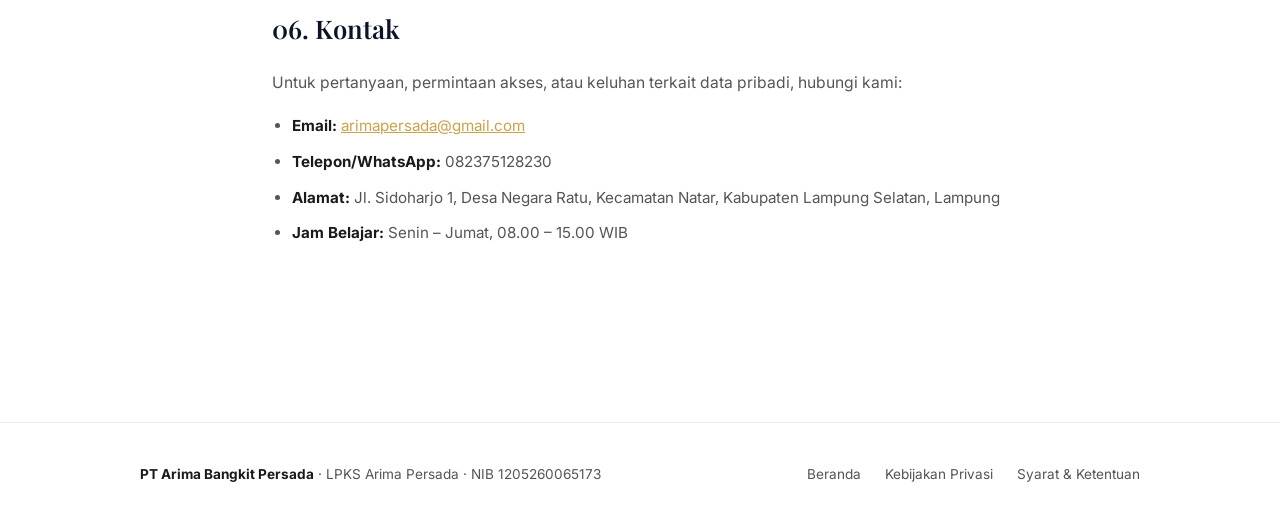
==== commit 9bb4486c: "Update kebijakan-privasi.html" ====
--- a/kebijakan-privasi.html
+++ b/kebijakan-privasi.html
@@ -9,7 +9,7 @@
 <link href="https://fonts.googleapis.com/css2?family=Inter:wght@400;500;600&family=Playfair+Display:ital,wght@0,500;0,600;1,500&display=swap" rel="stylesheet">
 <style>
   :root {
-    --bg: #ffffff; --text: #1a1a1a; --text-muted: #666666;
+    --bg: #ffffff; --text: #1a1a1a; --text-muted: #555555;
     --navy: #0a1327; --gold: #c9a24a; --border: rgba(0,0,0,0.08);
     --font-serif: 'Playfair Display', serif; --font-sans: 'Inter', sans-serif;
   }
@@ -17,25 +17,19 @@
   body { font-family: var(--font-sans); background: var(--bg); color: var(--text); line-height: 1.7; -webkit-font-smoothing: antialiased; }
   a { text-decoration: none; color: inherit; }
 
-  .navbar {
-    position: fixed; top: 0; left: 0; right: 0; height: 80px;
-    background: rgba(255, 255, 255, 0.85); backdrop-filter: blur(20px);
-    border-bottom: 1px solid var(--border); z-index: 1000;
-    display: flex; align-items: center;
-  }
-  .nav-inner {
-    max-width: 1000px; width: 100%; margin: 0 auto; padding: 0 32px;
-    display: flex; align-items: center; justify-content: space-between;
-  }
+  .navbar { position: fixed; top: 0; left: 0; right: 0; height: 80px;
+    background: rgba(255, 255, 255, 0.95); backdrop-filter: blur(20px);
+    border-bottom: 1px solid var(--border); z-index: 1000; display: flex; align-items: center; }
+  .nav-inner { max-width: 1000px; width: 100%; margin: 0 auto; padding: 0 32px; display: flex; align-items: center; justify-content: space-between; }
   .brand { display: flex; align-items: center; gap: 12px; }
   .logo-box { width: 36px; height: 36px; }
-  .brand-text { font-family: var(--font-serif); font-size: 1.3rem; font-weight: 600; color: var(--text); }
+  .brand-text { font-family: var(--font-serif); font-size: 1.3rem; font-weight: 600; color: var(--navy); }
   .nav-cta { padding: 10px 24px; border-radius: 99px; background: var(--navy); color: #fff; font-size: 0.85rem; font-weight: 500; transition: all 0.3s; }
   .nav-cta:hover { background: transparent; color: var(--navy); border: 1px solid var(--navy); }
 
   .page-header { padding: 160px 32px 80px; max-width: 800px; margin: 0 auto; text-align: center; }
   .kicker { display: inline-block; font-size: 0.75rem; font-weight: 600; letter-spacing: 0.15em; text-transform: uppercase; color: var(--gold); margin-bottom: 20px; }
-  .page-h1 { font-family: var(--font-serif); font-size: clamp(2.5rem, 5vw, 4rem); font-weight: 600; line-height: 1.1; margin-bottom: 24px; }
+  .page-h1 { font-family: var(--font-serif); font-size: clamp(2.5rem, 5vw, 4rem); font-weight: 600; line-height: 1.1; margin-bottom: 24px; color: var(--navy); }
   .page-sub { font-size: 1.1rem; color: var(--text-muted); }
   .page-meta { font-size: 0.85rem; color: var(--text-muted); margin-top: 32px; padding-top: 24px; border-top: 1px solid var(--border); }
   .page-meta strong { color: var(--text); }
@@ -43,8 +37,8 @@
   .page-body { padding: 0 32px 120px; max-width: 800px; margin: 0 auto; }
   .policy-section { padding: 40px 0; border-bottom: 1px solid var(--border); }
   .policy-section:last-child { border-bottom: none; }
-  .policy-section h2 { font-family: var(--font-serif); font-size: 1.6rem; font-weight: 600; margin-bottom: 20px; color: var(--text); }
-  .policy-section h3 { font-size: 1.05rem; font-weight: 600; margin-top: 24px; margin-bottom: 12px; }
+  .policy-section h2 { font-family: var(--font-serif); font-size: 1.6rem; font-weight: 600; margin-bottom: 20px; color: var(--navy); }
+  .policy-section h3 { font-size: 1.05rem; font-weight: 600; margin-top: 24px; margin-bottom: 12px; color: var(--navy); }
   .policy-section p { margin-bottom: 16px; color: var(--text-muted); font-size: 0.98rem; }
   .policy-section ul { padding-left: 20px; margin-bottom: 16px; }
   .policy-section li { margin-bottom: 10px; color: var(--text-muted); font-size: 0.95rem; }
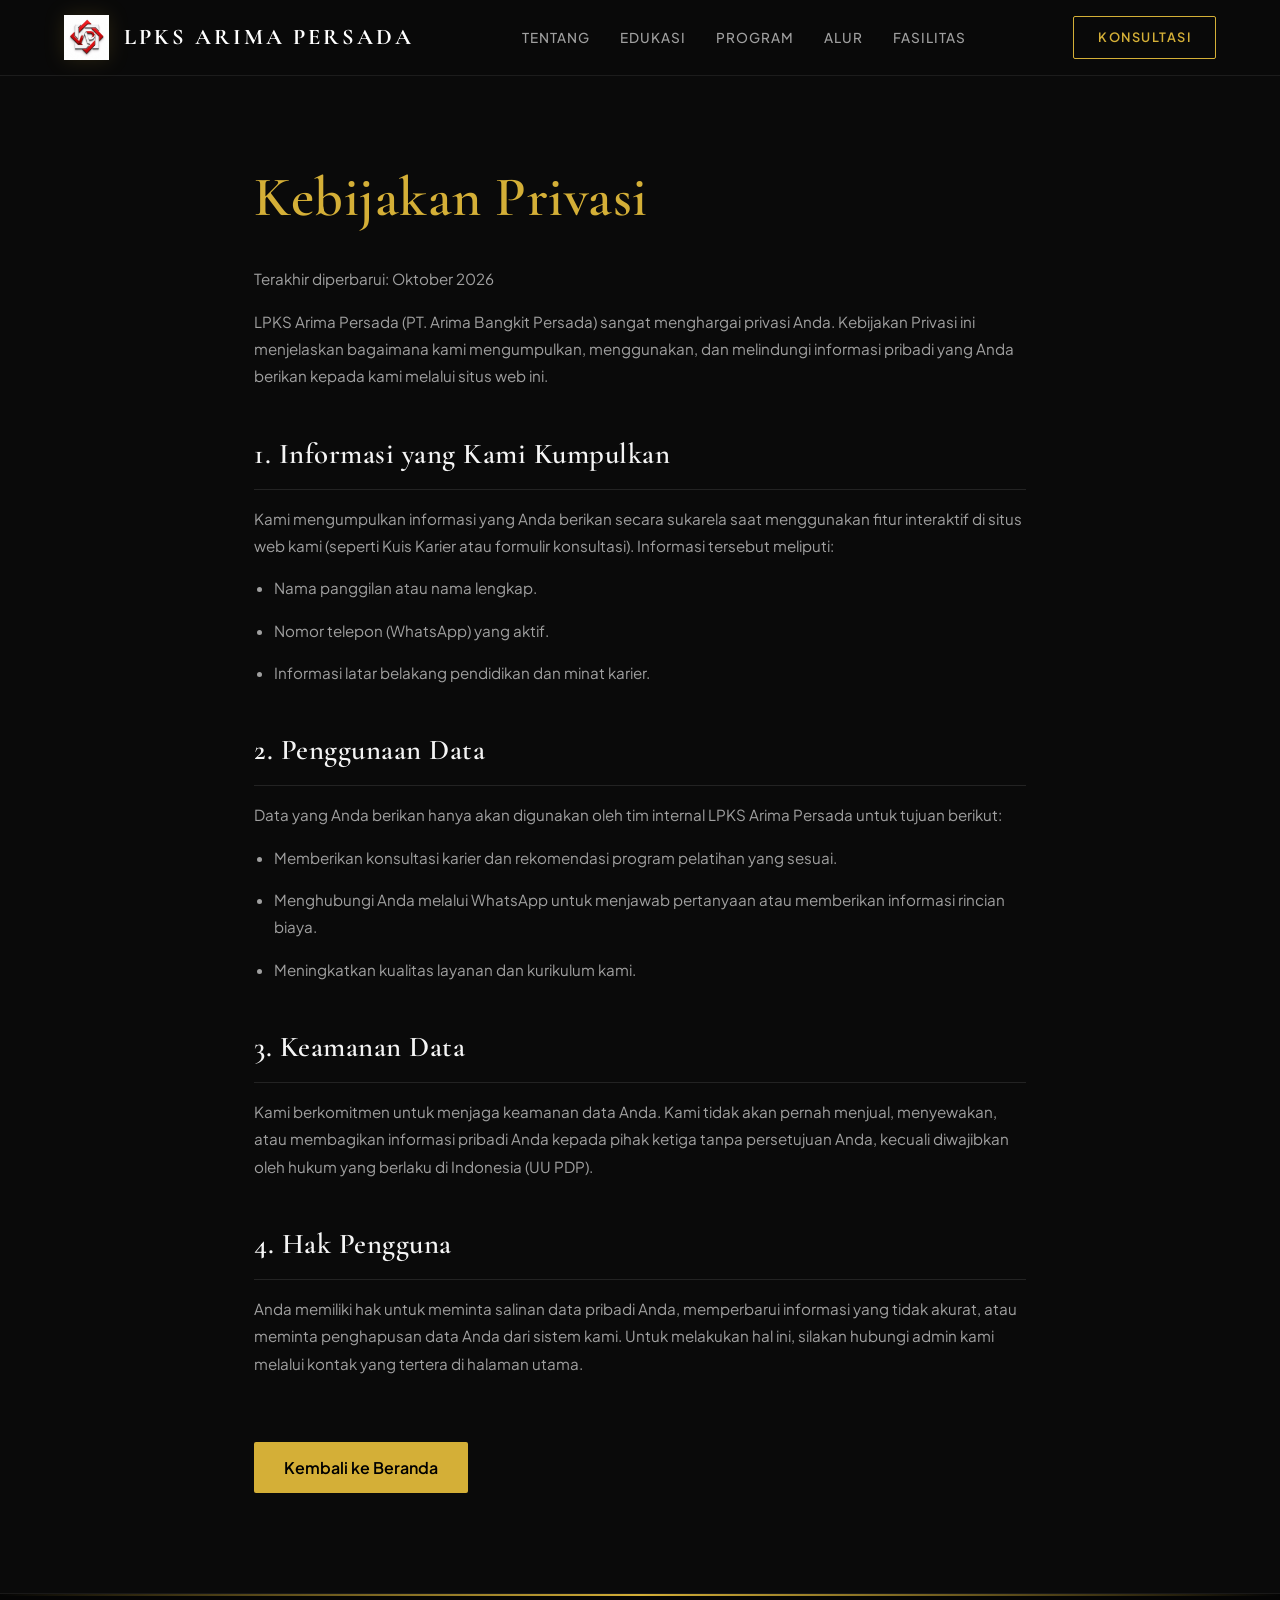
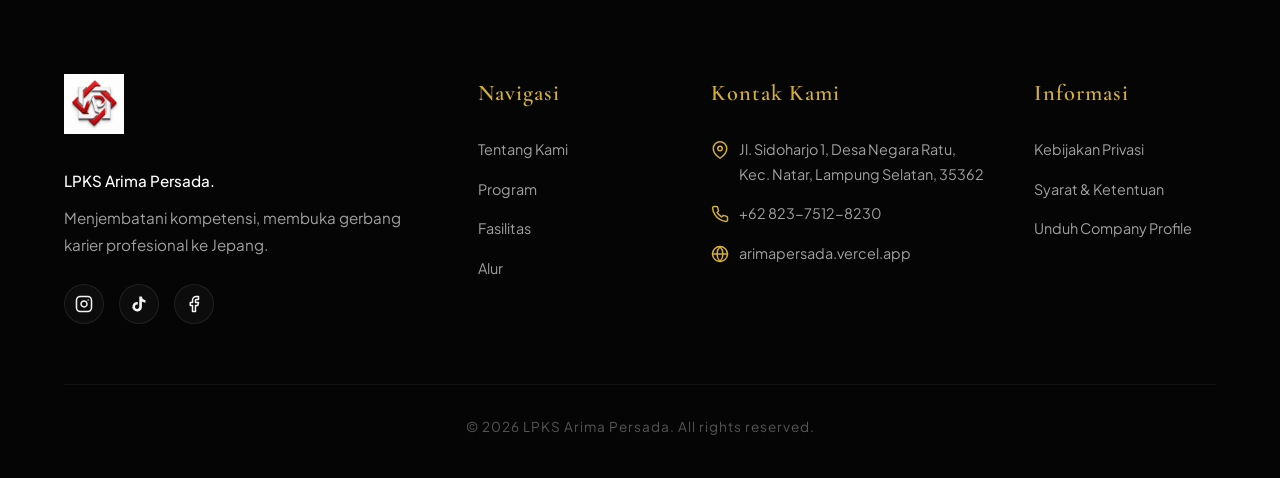
==== commit e4d49e8f: "Update kebijakan-privasi.html" ====
--- a/kebijakan-privasi.html
+++ b/kebijakan-privasi.html
@@ -1,185 +1,115 @@
 <!DOCTYPE html>
 <html lang="id">
 <head>
-<meta charset="UTF-8" />
-<meta name="viewport" content="width=device-width, initial-scale=1.0" />
-<title>Kebijakan Privasi — LPKS Arima Persada</title>
-<link rel="preconnect" href="https://fonts.googleapis.com">
-<link rel="preconnect" href="https://fonts.gstatic.com" crossorigin>
-<link href="https://fonts.googleapis.com/css2?family=Inter:wght@400;500;600&family=Playfair+Display:ital,wght@0,500;0,600;1,500&display=swap" rel="stylesheet">
-<style>
-  :root {
-    --bg: #ffffff; --text: #1a1a1a; --text-muted: #555555;
-    --navy: #0a1327; --gold: #c9a24a; --border: rgba(0,0,0,0.08);
-    --font-serif: 'Playfair Display', serif; --font-sans: 'Inter', sans-serif;
-  }
-  * { box-sizing: border-box; margin: 0; padding: 0; }
-  body { font-family: var(--font-sans); background: var(--bg); color: var(--text); line-height: 1.7; -webkit-font-smoothing: antialiased; }
-  a { text-decoration: none; color: inherit; }
-
-  .navbar { position: fixed; top: 0; left: 0; right: 0; height: 80px;
-    background: rgba(255, 255, 255, 0.95); backdrop-filter: blur(20px);
-    border-bottom: 1px solid var(--border); z-index: 1000; display: flex; align-items: center; }
-  .nav-inner { max-width: 1000px; width: 100%; margin: 0 auto; padding: 0 32px; display: flex; align-items: center; justify-content: space-between; }
-  .brand { display: flex; align-items: center; gap: 12px; }
-  .logo-box { width: 36px; height: 36px; }
-  .brand-text { font-family: var(--font-serif); font-size: 1.3rem; font-weight: 600; color: var(--navy); }
-  .nav-cta { padding: 10px 24px; border-radius: 99px; background: var(--navy); color: #fff; font-size: 0.85rem; font-weight: 500; transition: all 0.3s; }
-  .nav-cta:hover { background: transparent; color: var(--navy); border: 1px solid var(--navy); }
-
-  .page-header { padding: 160px 32px 80px; max-width: 800px; margin: 0 auto; text-align: center; }
-  .kicker { display: inline-block; font-size: 0.75rem; font-weight: 600; letter-spacing: 0.15em; text-transform: uppercase; color: var(--gold); margin-bottom: 20px; }
-  .page-h1 { font-family: var(--font-serif); font-size: clamp(2.5rem, 5vw, 4rem); font-weight: 600; line-height: 1.1; margin-bottom: 24px; color: var(--navy); }
-  .page-sub { font-size: 1.1rem; color: var(--text-muted); }
-  .page-meta { font-size: 0.85rem; color: var(--text-muted); margin-top: 32px; padding-top: 24px; border-top: 1px solid var(--border); }
-  .page-meta strong { color: var(--text); }
-
-  .page-body { padding: 0 32px 120px; max-width: 800px; margin: 0 auto; }
-  .policy-section { padding: 40px 0; border-bottom: 1px solid var(--border); }
-  .policy-section:last-child { border-bottom: none; }
-  .policy-section h2 { font-family: var(--font-serif); font-size: 1.6rem; font-weight: 600; margin-bottom: 20px; color: var(--navy); }
-  .policy-section h3 { font-size: 1.05rem; font-weight: 600; margin-top: 24px; margin-bottom: 12px; color: var(--navy); }
-  .policy-section p { margin-bottom: 16px; color: var(--text-muted); font-size: 0.98rem; }
-  .policy-section ul { padding-left: 20px; margin-bottom: 16px; }
-  .policy-section li { margin-bottom: 10px; color: var(--text-muted); font-size: 0.95rem; }
-  .policy-section li strong { color: var(--text); }
-  .policy-section a { color: var(--gold); text-decoration: underline; }
-
-  footer { padding: 40px 32px; border-top: 1px solid var(--border); background: #fff; }
-  .footer-inner { max-width: 1000px; margin: 0 auto; display: flex; justify-content: space-between; align-items: center; flex-wrap: wrap; gap: 24px; font-size: 0.85rem; color: var(--text-muted); }
-  .footer-inner strong { color: var(--text); }
-  .footer-links { display: flex; gap: 24px; }
-  .footer-links a:hover { color: var(--gold); }
-
-  @media(max-width: 768px) {
-    .nav-inner { padding: 0 24px; }
-    .page-header, .page-body { padding-left: 24px; padding-right: 24px; }
-    .footer-inner { flex-direction: column; text-align: center; }
-  }
-</style>
+    <meta charset="UTF-8">
+    <meta name="viewport" content="width=device-width, initial-scale=1.0">
+    <title>Kebijakan Privasi — LPKS Arima Persada</title>
+    <link rel="stylesheet" href="css/style.css">
+    <style>
+        /* CSS Khusus Halaman Legal */
+        .legal-page { padding: 150px 5% 100px; max-width: 900px; margin: 0 auto; min-height: 80vh; }
+        .legal-page h1 { font-size: 3.5rem; color: var(--gold); margin-bottom: 20px; }
+        .legal-page h2 { font-size: 1.8rem; color: var(--text-main); margin-top: 40px; margin-bottom: 15px; border-bottom: 1px solid rgba(255,255,255,0.1); padding-bottom: 10px; }
+        .legal-page p, .legal-page li { color: var(--text-muted); font-size: 0.95rem; line-height: 1.8; margin-bottom: 15px; }
+        .legal-page ul { padding-left: 20px; }
+        .legal-page li { list-style-type: disc; }
+        .back-btn { display: inline-block; margin-top: 50px; padding: 12px 30px; background: var(--gold); color: #000; font-weight: 600; border-radius: 2px; transition: 0.3s; }
+        .back-btn:hover { background: #fff; transform: translateY(-2px); box-shadow: 0 0 20px rgba(255,255,255,0.2); }
+    </style>
 </head>
 <body>
 
-<nav class="navbar">
-  <div class="nav-inner">
-    <a href="index.html" class="brand">
-      <div class="logo-box">
-        <img src="logo.png" alt="Logo" style="width:100%; height:100%; object-fit:contain;" onerror="this.style.display='none'; this.nextElementSibling.style.display='block';">
-        <svg width="100%" height="100%" viewBox="0 0 100 100" fill="none" xmlns="http://www.w3.org/2000/svg" style="display:none;">
-          <rect width="100" height="100" rx="20" fill="#0a1327"/>
-          <path d="M 22 30 L 78 30 M 28 40 L 72 40 M 34 40 L 34 80 M 66 40 L 66 80" stroke="#c9a24a" stroke-width="6" stroke-linecap="round"/>
-          <circle cx="50" cy="55" r="12" stroke="#c9a24a" stroke-width="4"/>
-          <path d="M 50 43 L 50 67 M 38 55 L 62 55" stroke="#c9a24a" stroke-width="4" stroke-linecap="round"/>
-        </svg>
-      </div>
-      <div class="brand-text">Arima<span style="color:var(--gold);font-style:italic;">.</span></div>
-    </a>
-    <a href="index.html" class="nav-cta">← Kembali ke Portal</a>
-  </div>
-</nav>
+    <!-- NAVBAR -->
+    <nav>
+        <a href="index.html" class="nav-brand">
+            <img src="assets/logo.png" alt="Arima Logo" onerror="this.src='https://via.placeholder.com/50/d4af37/000000?text=A'">
+            <span class="nav-brand-text">LPKS Arima Persada</span>
+        </a>
+        <div class="nav-links">
+            <a href="index.html#tentang">Tentang</a>
+            <a href="index.html#edukasi">Edukasi</a>
+            <a href="program.html">Program</a>
+            <a href="index.html#alur">Alur</a>
+            <a href="index.html#fasilitas">Fasilitas</a>
+        </div>
+        <a href="https://arima-lp.vercel.app/chatbox.html" class="nav-cta">Konsultasi</a>
+    </nav>
 
-<header class="page-header">
-  <span class="kicker">Dokumen Resmi</span>
-  <h1 class="page-h1">Kebijakan Privasi</h1>
-  <p class="page-sub">Dokumen ini menjelaskan bagaimana LPKS Arima Persada mengumpulkan, menggunakan, dan melindungi data pribadi Anda.</p>
-  <div class="page-meta">
-    <strong>Berlaku untuk:</strong> PT Arima Bangkit Persada (LPKS Arima Persada) · NIB 1205260065173
-  </div>
-</header>
+    <!-- KONTEN KEBIJAKAN PRIVASI -->
+    <div class="legal-page">
+        <h1>Kebijakan Privasi</h1>
+        <p>Terakhir diperbarui: Oktober 2026</p>
+        
+        <p>LPKS Arima Persada (PT. Arima Bangkit Persada) sangat menghargai privasi Anda. Kebijakan Privasi ini menjelaskan bagaimana kami mengumpulkan, menggunakan, dan melindungi informasi pribadi yang Anda berikan kepada kami melalui situs web ini.</p>
 
-<div class="page-body">
-  <section class="policy-section">
-    <h2>01. Pengendali Data Pribadi</h2>
-    <p>Kebijakan Privasi ini berlaku untuk data pribadi yang dikelola oleh:</p>
-    <ul>
-      <li><strong>Badan Hukum:</strong> PT Arima Bangkit Persada</li>
-      <li><strong>NIB:</strong> 1205260065173</li>
-      <li><strong>Nama Layanan:</strong> LPKS Arima Persada</li>
-      <li><strong>Alamat:</strong> Jl. Sidoharjo 1, Desa Negara Ratu, Kecamatan Natar, Kabupaten Lampung Selatan, Lampung</li>
-      <li><strong>Email:</strong> arimapersada@gmail.com</li>
-      <li><strong>Telepon/WhatsApp:</strong> 082375128230</li>
-    </ul>
-    <p style="font-size:0.85rem; margin-top:16px;">Kebijakan ini disusun berdasarkan Undang-Undang Nomor 27 Tahun 2022 tentang Pelindungan Data Pribadi.</p>
-  </section>
+        <h2>1. Informasi yang Kami Kumpulkan</h2>
+        <p>Kami mengumpulkan informasi yang Anda berikan secara sukarela saat menggunakan fitur interaktif di situs web kami (seperti Kuis Karier atau formulir konsultasi). Informasi tersebut meliputi:</p>
+        <ul>
+            <li>Nama panggilan atau nama lengkap.</li>
+            <li>Nomor telepon (WhatsApp) yang aktif.</li>
+            <li>Informasi latar belakang pendidikan dan minat karier.</li>
+        </ul>
 
-  <section class="policy-section">
-    <h2>02. Data yang Kami Kumpulkan</h2>
-    <p>Sehubungan dengan proses pendaftaran, pelatihan, dan penyaluran kerja, kami mengumpulkan:</p>
-    <h3>Data Identitas</h3>
-    <ul><li>Nama lengkap, jenis kelamin, tanggal lahir</li><li>KTP, Kartu Keluarga</li><li>Alamat, nomor telepon/WhatsApp, email</li><li>Foto terbaru</li></ul>
-    <h3>Data Pendidikan</h3>
-    <ul><li>Ijazah pendidikan terakhir</li><li>Transkrip nilai</li></ul>
-    <h3>Data Kesehatan</h3>
-    <ul><li>Hasil pra-MCU dan MCU</li><li>Hasil psikotes</li></ul>
-    <h3>Data Keluarga</h3>
-    <ul><li>Surat izin orang tua / wali</li><li>Kontak darurat</li></ul>
-    <h3>Data Sertifikasi & Keberangkatan</h3>
-    <p>Dikumpulkan jika Anda lanjut ke tahap matching dan keberangkatan:</p>
-    <ul><li>Sertifikat JFT / JLPT</li><li>Sertifikat SSW</li><li>Paspor</li><li>Dokumen COE dan visa kerja</li></ul>
-  </section>
+        <h2>2. Penggunaan Data</h2>
+        <p>Data yang Anda berikan hanya akan digunakan oleh tim internal LPKS Arima Persada untuk tujuan berikut:</p>
+        <ul>
+            <li>Memberikan konsultasi karier dan rekomendasi program pelatihan yang sesuai.</li>
+            <li>Menghubungi Anda melalui WhatsApp untuk menjawab pertanyaan atau memberikan informasi rincian biaya.</li>
+            <li>Meningkatkan kualitas layanan dan kurikulum kami.</li>
+        </ul>
 
-  <section class="policy-section">
-    <h2>03. Tujuan Penggunaan Data</h2>
-    <p>Data pribadi Anda digunakan hanya untuk tujuan berikut, sesuai tahap yang Anda ikuti:</p>
-    <ul>
-      <li><strong>Pendaftaran & seleksi:</strong> verifikasi kelayakan peserta melalui identitas, psikotes, dan pra-MCU.</li>
-      <li><strong>Pelatihan:</strong> administrasi asrama dan keselamatan peserta.</li>
-      <li><strong>Sertifikasi:</strong> pendaftaran ujian JFT/JLPT dan SSW.</li>
-      <li><strong>Matching job:</strong> pengajuan kepada SO/TSK dan perusahaan Jepang.</li>
-      <li><strong>COE & visa:</strong> pengurusan izin kerja Jepang dan pelaporan ke BP2MI.</li>
-    </ul>
-  </section>
+        <h2>3. Keamanan Data</h2>
+        <p>Kami berkomitmen untuk menjaga keamanan data Anda. Kami tidak akan pernah menjual, menyewakan, atau membagikan informasi pribadi Anda kepada pihak ketiga tanpa persetujuan Anda, kecuali diwajibkan oleh hukum yang berlaku di Indonesia (UU PDP).</p>
 
-  <section class="policy-section">
-    <h2>04. Pihak Ketiga</h2>
-    <p>Data pribadi Anda hanya dibagikan kepada pihak yang berkepentingan langsung dalam proses:</p>
-    <ul>
-      <li><strong>SO / TSK</strong> — untuk keperluan matching job dengan perusahaan Jepang</li>
-      <li><strong>Rumah sakit mitra</strong> — untuk pelaksanaan MCU</li>
-      <li><strong>Lembaga sertifikasi</strong> — JFT/JLPT dan SSW</li>
-      <li><strong>BP2MI & Disnaker</strong> — kewajiban pelaporan ketenagakerjaan</li>
-      <li><strong>Kedutaan Jepang & imigrasi</strong> — pengurusan visa kerja</li>
-    </ul>
-    <p style="font-size:0.85rem; margin-top:16px;">Kami tidak menjual data pribadi Anda dan tidak membagikannya untuk tujuan komersial lain.</p>
-  </section>
+        <h2>4. Hak Pengguna</h2>
+        <p>Anda memiliki hak untuk meminta salinan data pribadi Anda, memperbarui informasi yang tidak akurat, atau meminta penghapusan data Anda dari sistem kami. Untuk melakukan hal ini, silakan hubungi admin kami melalui kontak yang tertera di halaman utama.</p>
 
-  <section class="policy-section">
-    <h2>05. Hak Anda</h2>
-    <p>Sesuai UU No. 27 Tahun 2022 tentang Pelindungan Data Pribadi, Anda berhak untuk:</p>
-    <ul>
-      <li>Mengakses data pribadi yang kami simpan</li>
-      <li>Memperbaiki data yang tidak akurat atau tidak lengkap</li>
-      <li>Meminta penghapusan data (dengan catatan kewajiban hukum tertentu)</li>
-      <li>Menarik persetujuan penggunaan data</li>
-      <li>Mengajukan keberatan atas pemrosesan tertentu</li>
-    </ul>
-    <p style="font-size:0.85rem; margin-top:16px;">Permintaan dapat dikirim melalui kontak resmi di bawah dan akan diproses dalam waktu yang wajar.</p>
-  </section>
+        <a href="index.html" class="back-btn">Kembali ke Beranda</a>
+    </div>
 
-  <section class="policy-section">
-    <h2>06. Kontak</h2>
-    <p>Untuk pertanyaan, permintaan akses, atau keluhan terkait data pribadi, hubungi kami:</p>
-    <ul>
-      <li><strong>Email:</strong> <a href="mailto:arimapersada@gmail.com">arimapersada@gmail.com</a></li>
-      <li><strong>Telepon/WhatsApp:</strong> 082375128230</li>
-      <li><strong>Alamat:</strong> Jl. Sidoharjo 1, Desa Negara Ratu, Kecamatan Natar, Kabupaten Lampung Selatan, Lampung</li>
-      <li><strong>Jam Belajar:</strong> Senin – Jumat, 08.00 – 15.00 WIB</li>
-    </ul>
-  </section>
-</div>
-
-<footer>
-  <div class="footer-inner">
-    <div>
-      <strong>PT Arima Bangkit Persada</strong> · LPKS Arima Persada · NIB 1205260065173
-    </div>
-    <div class="footer-links">
-      <a href="index.html">Beranda</a>
-      <a href="kebijakan-privasi.html">Kebijakan Privasi</a>
-      <a href="syarat-ketentuan.html">Syarat & Ketentuan</a>
-    </div>
-  </div>
-</footer>
+    <!-- FOOTER PREMIUM -->
+    <footer>
+        <div class="footer-grid">
+            <div class="footer-brand">
+                <img src="assets/logo.png" alt="Arima Logo" onerror="this.style.display='none'">
+                <p style="font-weight: 500; color: #fff; margin-bottom: 10px;">LPKS Arima Persada.</p>
+                <p>Menjembatani kompetensi, membuka gerbang karier profesional ke Jepang.</p>
+                <div class="social-icons">
+                    <a href="#" title="Instagram"><svg width="18" height="18" viewBox="0 0 24 24" fill="none" stroke="currentColor" stroke-width="2" stroke-linecap="round" stroke-linejoin="round"><rect x="2" y="2" width="20" height="20" rx="5" ry="5"></rect><path d="M16 11.37A4 4 0 1 1 12.63 8 4 4 0 0 1 16 11.37z"></path><line x1="17.5" y1="6.5" x2="17.51" y2="6.5"></line></svg></a>
+                    <a href="#" title="TikTok"><svg width="18" height="18" viewBox="0 0 24 24" fill="currentColor"><path d="M19.59 6.69a4.83 4.83 0 0 1-3.77-4.25V2h-3.45v13.67a2.89 2.89 0 0 1-5.2 1.74 2.89 2.89 0 0 1 2.31-4.64 2.93 2.93 0 0 1 .88.13V9.4a6.84 6.84 0 0 0-1-.05A6.33 6.33 0 0 0 5 20.1a6.34 6.34 0 0 0 10.86-4.43v-7a8.16 8.16 0 0 0 4.77 1.52v-3.4a4.85 4.85 0 0 1-1-.1z"/></svg></a>
+                    <a href="#" title="Facebook"><svg width="18" height="18" viewBox="0 0 24 24" fill="none" stroke="currentColor" stroke-width="2" stroke-linecap="round" stroke-linejoin="round"><path d="M18 2h-3a5 5 0 0 0-5 5v3H7v4h3v8h4v-8h3l1-4h-4V7a1 1 0 0 1 1-1h3z"></path></svg></a>
+                </div>
+            </div>
+            <div class="footer-links">
+                <h4>Navigasi</h4>
+                <ul>
+                    <li><a href="index.html#tentang">Tentang Kami</a></li>
+                    <li><a href="program.html">Program</a></li>
+                    <li><a href="index.html#fasilitas">Fasilitas</a></li>
+                    <li><a href="index.html#alur">Alur</a></li>
+                </ul>
+            </div>
+            <div class="footer-links">
+                <h4>Kontak Kami</h4>
+                <ul>
+                    <li><svg width="18" height="18" viewBox="0 0 24 24" fill="none" stroke="var(--gold)" stroke-width="2" stroke-linecap="round" stroke-linejoin="round" style="flex-shrink: 0; margin-top: 4px;"><path d="M21 10c0 7-9 13-9 13s-9-6-9-13a9 9 0 0 1 18 0z"></path><circle cx="12" cy="10" r="3"></circle></svg> Jl. Sidoharjo 1, Desa Negara Ratu, Kec. Natar, Lampung Selatan, 35362</li>
+                    <li><svg width="18" height="18" viewBox="0 0 24 24" fill="none" stroke="var(--gold)" stroke-width="2" stroke-linecap="round" stroke-linejoin="round" style="flex-shrink: 0; margin-top: 4px;"><path d="M22 16.92v3a2 2 0 0 1-2.18 2 19.79 19.79 0 0 1-8.63-3.07 19.5 19.5 0 0 1-6-6 19.79 19.79 0 0 1-3.07-8.67A2 2 0 0 1 4.11 2h3a2 2 0 0 1 2 1.72 12.84 12.84 0 0 0 .7 2.81 2 2 0 0 1-.45 2.11L8.09 9.91a16 16 0 0 0 6 6l1.27-1.27a2 2 0 0 1 2.11-.45 12.84 12.84 0 0 0 2.81.7A2 2 0 0 1 22 16.92z"></path></svg> +62 823-7512-8230</li>
+                    <li><svg width="18" height="18" viewBox="0 0 24 24" fill="none" stroke="var(--gold)" stroke-width="2" stroke-linecap="round" stroke-linejoin="round" style="flex-shrink: 0; margin-top: 4px;"><circle cx="12" cy="12" r="10"></circle><line x1="2" y1="12" x2="22" y2="12"></line><path d="M12 2a15.3 15.3 0 0 1 4 10 15.3 15.3 0 0 1-4 10 15.3 15.3 0 0 1-4-10 15.3 15.3 0 0 1 4-10z"></path></svg> arimapersada.vercel.app</li>
+                </ul>
+            </div>
+            <div class="footer-links">
+                <h4>Informasi</h4>
+                <ul>
+                    <li><a href="kebijakan-privasi.html">Kebijakan Privasi</a></li>
+                    <li><a href="syarat-ketentuan.html">Syarat & Ketentuan</a></li>
+                    <li><a href="Company Profile LPKS Arima Persada.pdf" target="_blank">Unduh Company Profile</a></li>
+                </ul>
+            </div>
+        </div>
+        <div class="footer-bottom">
+            <p>&copy; 2026 LPKS Arima Persada. All rights reserved.</p>
+        </div>
+    </footer>
 
 </body>
 </html>
--- a/css/style.css
+++ b/css/style.css
@@ -0,0 +1,371 @@
+@import url('https://fonts.googleapis.com/css2?family=Cormorant+Garamond:ital,wght@0,500;0,600;0,700;1,500&family=Plus+Jakarta+Sans:wght@300;400;500;600&display=swap');
+
+:root {
+    --bg-main: #0a0a0a;
+    --bg-surface: #121212;
+    --bg-card: #181818;
+    --text-main: #f5f5f5;
+    --text-muted: #a0a0a0;
+    --gold: #d4af37;
+    --gold-hover: #b5952f;
+    --gold-glow: rgba(212, 175, 55, 0.15);
+    --border-color: rgba(255, 255, 255, 0.08);
+}
+
+* { box-sizing: border-box; margin: 0; padding: 0; }
+html { scroll-behavior: smooth; }
+
+body {
+    background-color: var(--bg-main);
+    color: var(--text-main);
+    font-family: 'Plus Jakarta Sans', sans-serif;
+    line-height: 1.7;
+    overflow-x: hidden;
+    -webkit-font-smoothing: antialiased;
+}
+
+h1, h2, h3, h4, .serif { 
+    font-family: 'Cormorant Garamond', serif; 
+    font-weight: 600; 
+    letter-spacing: 0.5px; 
+}
+
+a { text-decoration: none; color: inherit; }
+
+/* --- NAVBAR --- */
+nav {
+    position: fixed; top: 0; left: 0; width: 100%;
+    padding: 15px 5%;
+    display: flex; justify-content: space-between; align-items: center;
+    background: rgba(10, 10, 10, 0.85);
+    backdrop-filter: blur(15px); -webkit-backdrop-filter: blur(15px);
+    border-bottom: 1px solid var(--border-color);
+    z-index: 1000; transition: all 0.4s;
+}
+
+.nav-brand {
+    display: flex;
+    align-items: center;
+    gap: 15px;
+}
+
+.nav-brand img { 
+    height: 45px; 
+    filter: drop-shadow(0 0 10px var(--gold-glow)); 
+}
+
+.nav-brand-text {
+    font-family: 'Cormorant Garamond', serif;
+    font-size: 1.4rem;
+    font-weight: 700;
+    color: #fff;
+    letter-spacing: 3px;
+    text-transform: uppercase;
+    line-height: 1;
+}
+
+.nav-links { display: flex; gap: 30px; }
+.nav-links a {
+    font-size: 0.85rem; font-weight: 500; color: var(--text-muted);
+    transition: color 0.3s; position: relative; letter-spacing: 1px; text-transform: uppercase;
+}
+.nav-links a:hover { color: var(--gold); }
+.nav-links a::after {
+    content: ''; position: absolute; bottom: -5px; left: 0; width: 0; height: 1px;
+    background: var(--gold); transition: width 0.3s;
+}
+.nav-links a:hover::after { width: 100%; }
+
+.nav-cta {
+    background: transparent; color: var(--gold); border: 1px solid var(--gold);
+    padding: 10px 24px; border-radius: 2px; font-size: 0.8rem; font-weight: 600;
+    letter-spacing: 1.5px; transition: all 0.4s ease; text-transform: uppercase;
+}
+.nav-cta:hover { background: var(--gold); color: #000; box-shadow: 0 0 20px var(--gold-glow); }
+
+/* --- HERO --- */
+.hero {
+    min-height: 100vh; display: flex; align-items: center; padding: 120px 5% 60px;
+    position: relative; overflow: hidden;
+}
+.hero-bg {
+    position: absolute; top: 0; left: 0; width: 100%; height: 100%;
+    background-image: url('../assets/foto bersama siswa hitam 2.jpeg');
+    background-size: cover; background-position: center; opacity: 0.25; z-index: 1;
+    mask-image: linear-gradient(to right, rgba(0,0,0,1) 0%, rgba(0,0,0,0.6) 50%, transparent 100%);
+    -webkit-mask-image: linear-gradient(to right, rgba(0,0,0,1) 0%, rgba(0,0,0,0.6) 50%, transparent 100%);
+}
+.hero-content { position: relative; z-index: 2; max-width: 800px; }
+.hero-tagline { color: var(--gold); font-size: 0.9rem; letter-spacing: 3px; text-transform: uppercase; margin-bottom: 20px; display: block; font-weight: 500; }
+.hero h1 { font-size: 4.5rem; line-height: 1.1; margin-bottom: 25px; }
+.hero h1 span { font-style: italic; color: var(--gold); }
+.hero p { font-size: 1.05rem; color: var(--text-muted); max-width: 600px; margin-bottom: 40px; font-weight: 300; }
+
+.btn-primary {
+    display: inline-block; background: var(--gold); color: #000;
+    padding: 16px 40px; font-size: 0.9rem; font-weight: 600; letter-spacing: 1.5px;
+    text-transform: uppercase; transition: all 0.4s; border: none; cursor: pointer;
+}
+.btn-primary:hover { background: #fff; box-shadow: 0 0 30px rgba(255,255,255,0.2); transform: translateY(-2px); }
+
+.btn-outline {
+    display: inline-block; background: transparent; color: var(--gold); border: 1px solid var(--gold);
+    padding: 16px 40px; font-size: 0.9rem; font-weight: 600; letter-spacing: 1.5px;
+    text-transform: uppercase; transition: all 0.4s; cursor: pointer;
+}
+.btn-outline:hover { background: var(--gold); color: #000; box-shadow: 0 0 20px var(--gold-glow); }
+
+/* --- GLOBAL SECTION --- */
+section { padding: 100px 5%; position: relative; }
+.section-header { text-align: center; margin-bottom: 60px; max-width: 700px; margin: 0 auto 60px; }
+.section-header h2 { font-size: 3rem; margin-bottom: 15px; color: var(--text-main); }
+.section-header p { color: var(--text-muted); font-size: 1rem; font-weight: 300; }
+
+/* --- TENTANG & LEGALITAS --- */
+.about-grid { display: grid; grid-template-columns: 1fr 1fr; gap: 60px; max-width: 1100px; margin: 0 auto; align-items: center; }
+.about-text h2 { font-size: 2.5rem; margin-bottom: 25px; }
+.about-text p { color: var(--text-muted); margin-bottom: 20px; font-size: 0.95rem; }
+.director-quote { font-style: italic; border-left: 2px solid var(--gold); padding-left: 20px; margin-top: 30px; color: var(--text-main); font-family: 'Cormorant Garamond', serif; font-size: 1.2rem; }
+.director-name { display: block; margin-top: 15px; font-size: 0.9rem; color: var(--gold); font-weight: 600; font-family: 'Plus Jakarta Sans', sans-serif; font-style: normal; letter-spacing: 1px; }
+.legal-card { background: rgba(255, 255, 255, 0.02); backdrop-filter: blur(10px); border: 1px solid var(--border-color); border-radius: 4px; padding: 40px; box-shadow: 0 20px 40px rgba(0,0,0,0.5); }
+.legal-card h3 { font-size: 1.8rem; color: var(--gold); margin-bottom: 20px; border-bottom: 1px solid rgba(212, 175, 55, 0.2); padding-bottom: 15px; }
+.legal-list { list-style: none; }
+.legal-list li { margin-bottom: 15px; font-size: 0.9rem; display: flex; gap: 15px; color: #ccc; }
+.legal-list li::before { content: '✓'; color: var(--gold); font-weight: bold; }
+
+/* --- VISI MISI --- */
+.visi-misi-section { background-color: var(--bg-surface); text-align: center; }
+.visi-box { max-width: 800px; margin: 0 auto; padding: 50px; border: 1px solid rgba(212, 175, 55, 0.15); border-radius: 4px; position: relative; }
+.visi-box h3 { font-size: 2rem; margin-bottom: 20px; color: var(--gold); }
+.visi-box p { font-size: 1.2rem; font-style: italic; margin-bottom: 40px; font-family: 'Cormorant Garamond', serif; color: #ddd; }
+.misi-list { text-align: left; display: grid; gap: 15px; }
+.misi-item { background: var(--bg-main); padding: 15px 20px; border-radius: 2px; border-left: 2px solid var(--gold); font-size: 0.95rem; color: var(--text-muted); }
+
+/* --- KEUNGGULAN --- */
+.feature-grid { display: grid; grid-template-columns: repeat(auto-fit, minmax(250px, 1fr)); gap: 30px; max-width: 1100px; margin: 0 auto; }
+.feature-card { background: var(--bg-card); border: 1px solid var(--border-color); border-radius: 4px; padding: 40px; transition: all 0.4s; }
+.feature-card:hover { transform: translateY(-5px); border-color: var(--gold); box-shadow: 0 10px 30px var(--gold-glow); }
+.feature-card h4 { font-size: 1.5rem; color: var(--gold); margin-bottom: 15px; }
+.feature-card p { font-size: 0.9rem; color: var(--text-muted); }
+
+/* --- EDUKASI (5S & KAMUS) --- */
+.edu-grid { display: grid; grid-template-columns: 1fr 1fr; gap: 40px; max-width: 1000px; margin: 0 auto; }
+.edu-box { background: var(--bg-card); border: 1px solid var(--border-color); border-radius: 4px; padding: 40px; }
+.edu-box h3 { font-size: 1.8rem; color: var(--gold); margin-bottom: 15px; text-align: center; }
+.edu-list { 
+    list-style: none; 
+    margin-top: 20px; 
+}
+.edu-list li { 
+    display: flex; 
+    align-items: flex-start; 
+    gap: 12px; 
+    margin-bottom: 15px; 
+    font-size: 0.95rem; 
+    color: var(--text-muted); 
+    line-height: 1.6;
+    text-align: left;
+}
+.edu-list li::before { 
+    content: '•'; 
+    color: var(--gold); 
+    font-size: 1.5rem; 
+    line-height: 1; 
+    margin-top: -2px;
+}
+.edu-list strong { 
+    color: var(--text-main); 
+}
+
+/* Marquee Kamus */
+.kamus-title { text-align: center; font-size: 1.2rem; color: var(--gold); margin-top: 60px; letter-spacing: 2px; text-transform: uppercase; }
+.marquee-container { width: 100%; overflow: hidden; background: rgba(212, 175, 55, 0.05); border-top: 1px solid rgba(212, 175, 55, 0.2); border-bottom: 1px solid rgba(212, 175, 55, 0.2); padding: 15px 0; margin-top: 20px; display: flex; }
+.marquee-content { display: flex; white-space: nowrap; animation: marquee 30s linear infinite; }
+.marquee-item { font-size: 0.95rem; color: var(--gold); margin: 0 30px; font-weight: 500; letter-spacing: 1px; }
+@keyframes marquee { 0% { transform: translateX(0); } 100% { transform: translateX(-50%); } }
+
+/* --- PROGRAM PREVIEW (DI INDEX) --- */
+.program-preview-grid { display: grid; grid-template-columns: repeat(auto-fit, minmax(250px, 1fr)); gap: 25px; max-width: 1100px; margin: 0 auto; }
+.program-preview-card { 
+    background: var(--bg-surface); border: 1px solid var(--border-color); 
+    border-radius: 4px; padding: 40px 30px; text-align: center; 
+    transition: all 0.3s; cursor: pointer; text-decoration: none; display: block;
+}
+.program-preview-card:hover { border-color: var(--gold); background: var(--bg-card); transform: translateY(-5px); }
+.program-preview-card h3 { font-size: 1.8rem; color: var(--gold); margin-bottom: 10px; }
+.program-preview-card p { font-size: 0.9rem; color: var(--text-muted); margin-bottom: 20px; }
+.program-preview-card .arrow { color: var(--gold); font-size: 1.5rem; }
+
+/* --- SEKTOR --- */
+.sector-grid { display: grid; grid-template-columns: repeat(auto-fit, minmax(200px, 1fr)); gap: 20px; max-width: 1100px; margin: 0 auto; text-align: center; }
+.sector-item { background: var(--bg-card); padding: 30px 20px; border-radius: 4px; border: 1px solid var(--border-color); transition: all 0.3s; }
+.sector-item:hover { border-color: var(--gold); transform: translateY(-3px); }
+.sector-icon { font-size: 2.5rem; margin-bottom: 15px; }
+.sector-item h4 { font-size: 1.1rem; color: var(--text-main); font-family: 'Plus Jakarta Sans', sans-serif; font-weight: 600; margin-bottom: 10px; }
+.sector-item p { font-size: 0.85rem; color: var(--text-muted); line-height: 1.5; }
+
+/* --- ALUR & KEMITRAAN --- */
+.alur-grid { display: grid; grid-template-columns: 1.2fr 0.8fr; gap: 60px; max-width: 1100px; margin: 0 auto; }
+.timeline { position: relative; }
+.timeline::before { content: ''; position: absolute; top: 0; left: 15px; width: 1px; height: 100%; background: rgba(212, 175, 55, 0.3); }
+.timeline-item { position: relative; padding-left: 50px; margin-bottom: 40px; }
+.timeline-item::before { content: ''; position: absolute; left: 12px; top: 5px; width: 7px; height: 7px; background: var(--gold); border-radius: 50%; box-shadow: 0 0 10px var(--gold); }
+.timeline-item h4 { font-size: 1.3rem; color: var(--text-main); margin-bottom: 5px; }
+.timeline-item p { font-size: 0.9rem; color: var(--text-muted); }
+.partnership-box { background: var(--bg-card); border: 1px solid var(--gold); padding: 40px; border-radius: 4px; display: flex; flex-direction: column; justify-content: center; }
+.partnership-box h3 { font-size: 2rem; color: var(--gold); margin-bottom: 20px; line-height: 1.2; }
+.partnership-box p { color: var(--text-muted); font-size: 0.95rem; margin-bottom: 20px; }
+
+/* --- FASILITAS --- */
+.gallery-grid { display: grid; grid-template-columns: repeat(auto-fit, minmax(250px, 1fr)); gap: 15px; max-width: 1200px; margin: 0 auto; }
+.gallery-item { position: relative; border-radius: 4px; overflow: hidden; aspect-ratio: 4/3; }
+.gallery-item img { width: 100%; height: 100%; object-fit: cover; transition: transform 0.8s ease; filter: brightness(0.8); }
+.gallery-item:hover img { transform: scale(1.05); filter: brightness(1); }
+.gallery-overlay { position: absolute; bottom: 0; left: 0; width: 100%; padding: 20px; background: linear-gradient(to top, rgba(0,0,0,0.9), transparent); color: #fff; font-size: 0.9rem; font-weight: 500; letter-spacing: 1px; }
+
+/* --- ALUMNI SLIDER --- */
+.alumni-slider { display: flex; gap: 20px; overflow-x: auto; scroll-snap-type: x mandatory; padding-bottom: 20px; max-width: 1000px; margin: 0 auto; }
+.alumni-slider::-webkit-scrollbar { height: 4px; }
+.alumni-slider::-webkit-scrollbar-thumb { background: var(--gold); border-radius: 10px; }
+.alumni-card { min-width: 300px; scroll-snap-align: start; background: var(--bg-card); border: 1px solid var(--border-color); padding: 30px; border-radius: 4px; }
+.alumni-card p { font-size: 0.95rem; font-style: italic; color: #ccc; margin-bottom: 20px; }
+.alumni-profile { display: flex; align-items: center; gap: 15px; }
+.alumni-profile img { width: 50px; height: 50px; border-radius: 50%; object-fit: cover; background: #333; }
+.alumni-profile h5 { font-size: 1rem; color: var(--gold); margin-bottom: 2px; }
+.alumni-profile span { font-size: 0.8rem; color: var(--text-muted); }
+
+/* --- FAQ --- */
+.faq-container { max-width: 800px; margin: 0 auto; }
+.faq-item { border-bottom: 1px solid var(--border-color); padding: 20px 0; }
+.faq-question { display: flex; justify-content: space-between; align-items: center; cursor: pointer; font-size: 1.1rem; font-weight: 500; transition: color 0.3s; font-family: 'Plus Jakarta Sans', sans-serif; }
+.faq-question:hover { color: var(--gold); }
+.faq-answer { max-height: 0; overflow: hidden; transition: max-height 0.4s ease, margin-top 0.4s ease; color: var(--text-muted); font-size: 0.95rem; }
+.faq-item.active .faq-answer { max-height: 300px; margin-top: 15px; }
+.faq-item.active .faq-question { color: var(--gold); }
+
+/* --- BOTTOM CTA --- */
+.bottom-cta { text-align: center; padding: 120px 5%; background: radial-gradient(circle at center, #151515 0%, var(--bg-main) 100%); border-top: 1px solid var(--border-color); }
+.bottom-cta h2 { font-size: 3rem; margin-bottom: 20px; }
+.bottom-cta p { color: var(--text-muted); margin-bottom: 40px; max-width: 600px; margin-left: auto; margin-right: auto; font-size: 1.1rem; }
+
+/* --- FOOTER PREMIUM --- */
+footer { 
+    background: #050505; 
+    padding: 80px 5% 40px; 
+    border-top: 1px solid var(--border-color); 
+    position: relative;
+}
+footer::before {
+    content: '';
+    position: absolute;
+    top: 0; left: 0; width: 100%; height: 2px;
+    background: linear-gradient(90deg, transparent, var(--gold), transparent);
+}
+.footer-grid { 
+    display: grid; 
+    grid-template-columns: 2fr 1fr 1.5fr 1fr; 
+    gap: 50px; 
+    max-width: 1200px; 
+    margin: 0 auto 60px; 
+}
+.footer-brand img { 
+    height: 60px; 
+    margin-bottom: 25px; 
+}
+.footer-brand p { 
+    color: var(--text-muted); 
+    font-size: 0.95rem; 
+    line-height: 1.8; 
+    margin-bottom: 25px;
+}
+.footer-links h4 { 
+    font-family: 'Cormorant Garamond', serif;
+    color: var(--gold); 
+    margin-bottom: 25px; 
+    font-size: 1.4rem; 
+    letter-spacing: 1px; 
+}
+.footer-links ul { list-style: none; }
+.footer-links li { 
+    margin-bottom: 15px; 
+    color: var(--text-muted); 
+    font-size: 0.9rem; 
+    display: flex;
+    gap: 10px;
+}
+.footer-links a { 
+    color: var(--text-muted); 
+    transition: all 0.3s; 
+}
+.footer-links a:hover { 
+    color: var(--gold); 
+    padding-left: 5px; /* Efek geser saat di-hover */
+}
+.social-icons { 
+    display: flex; 
+    gap: 15px; 
+}
+.social-icons a { 
+    display: flex; align-items: center; justify-content: center;
+    width: 40px; height: 40px; 
+    background: rgba(255,255,255,0.03); 
+    border: 1px solid var(--border-color); 
+    border-radius: 50%; 
+    color: var(--text-main);
+    font-size: 0.8rem;
+    font-weight: 600;
+    transition: all 0.3s; 
+}
+.social-icons a:hover { 
+    border-color: var(--gold); 
+    background: var(--gold); 
+    color: #000;
+    transform: translateY(-3px);
+}
+.footer-bottom { 
+    text-align: center; 
+    color: #555; 
+    font-size: 0.85rem; 
+    border-top: 1px solid rgba(255,255,255,0.05); 
+    padding-top: 30px; 
+    letter-spacing: 1px; 
+}
+
+/* --- ANIMASI --- */
+.reveal { opacity: 0; transform: translateY(40px); transition: all 0.8s cubic-bezier(0.5, 0, 0, 1); }
+.reveal.active { opacity: 1; transform: translateY(0); }
+@keyframes fadeIn { from { opacity: 0; } to { opacity: 1; } }
+
+/* --- PROGRAM.HTML SPECIFIC --- */
+.page-header { padding: 150px 5% 80px; text-align: center; background: var(--bg-surface); border-bottom: 1px solid var(--border-color); }
+.page-header h1 { font-size: 4rem; color: var(--gold); margin-bottom: 20px; }
+.detail-program-grid { display: grid; gap: 40px; max-width: 900px; margin: 0 auto; }
+.detail-card { background: var(--bg-card); border: 1px solid var(--border-color); border-radius: 8px; padding: 50px; position: relative; overflow: hidden; }
+.detail-card::before { content: ''; position: absolute; top: 0; left: 0; width: 4px; height: 100%; background: var(--gold); }
+.detail-card h2 { font-size: 2.5rem; color: var(--text-main); margin-bottom: 10px; }
+.detail-card .subtitle { font-size: 0.9rem; color: var(--gold); text-transform: uppercase; letter-spacing: 2px; margin-bottom: 30px; display: block; }
+.detail-info-grid { display: grid; grid-template-columns: 1fr 1fr; gap: 20px; margin-bottom: 30px; }
+.detail-info-item { background: var(--bg-surface); padding: 20px; border-radius: 4px; border: 1px solid rgba(255,255,255,0.03); }
+.detail-info-item span { display: block; font-size: 0.8rem; color: var(--text-muted); text-transform: uppercase; letter-spacing: 1px; margin-bottom: 5px; }
+.detail-info-item strong { font-size: 1.2rem; color: var(--text-main); font-weight: 500; }
+.detail-tags { display: flex; flex-wrap: wrap; gap: 10px; margin-bottom: 30px; }
+.detail-tag { background: rgba(212, 175, 55, 0.1); color: var(--gold); padding: 8px 15px; border-radius: 4px; font-size: 0.85rem; letter-spacing: 1px; }
+.detail-desc { color: var(--text-muted); font-size: 0.95rem; line-height: 1.8; margin-bottom: 30px; }
+
+/* --- RESPONSIVE --- */
+@media (max-width: 1024px) {
+    .about-grid, .edu-grid, .alur-grid { grid-template-columns: 1fr; gap: 40px; }
+    .footer-grid { grid-template-columns: 1fr 1fr; }
+}
+@media (max-width: 768px) {
+    .nav-links { display: none; }
+    .nav-brand-text { font-size: 1.1rem; }
+    .hero h1 { font-size: 3rem; }
+    .hero-content { text-align: center; }
+    .hero p { margin-left: auto; margin-right: auto; }
+    .footer-grid { grid-template-columns: 1fr; text-align: center; }
+    .footer-brand p { margin: 0 auto; }
+    .social-icons { justify-content: center; }
+    .detail-info-grid { grid-template-columns: 1fr; }
+    .detail-card { padding: 30px; }
+}
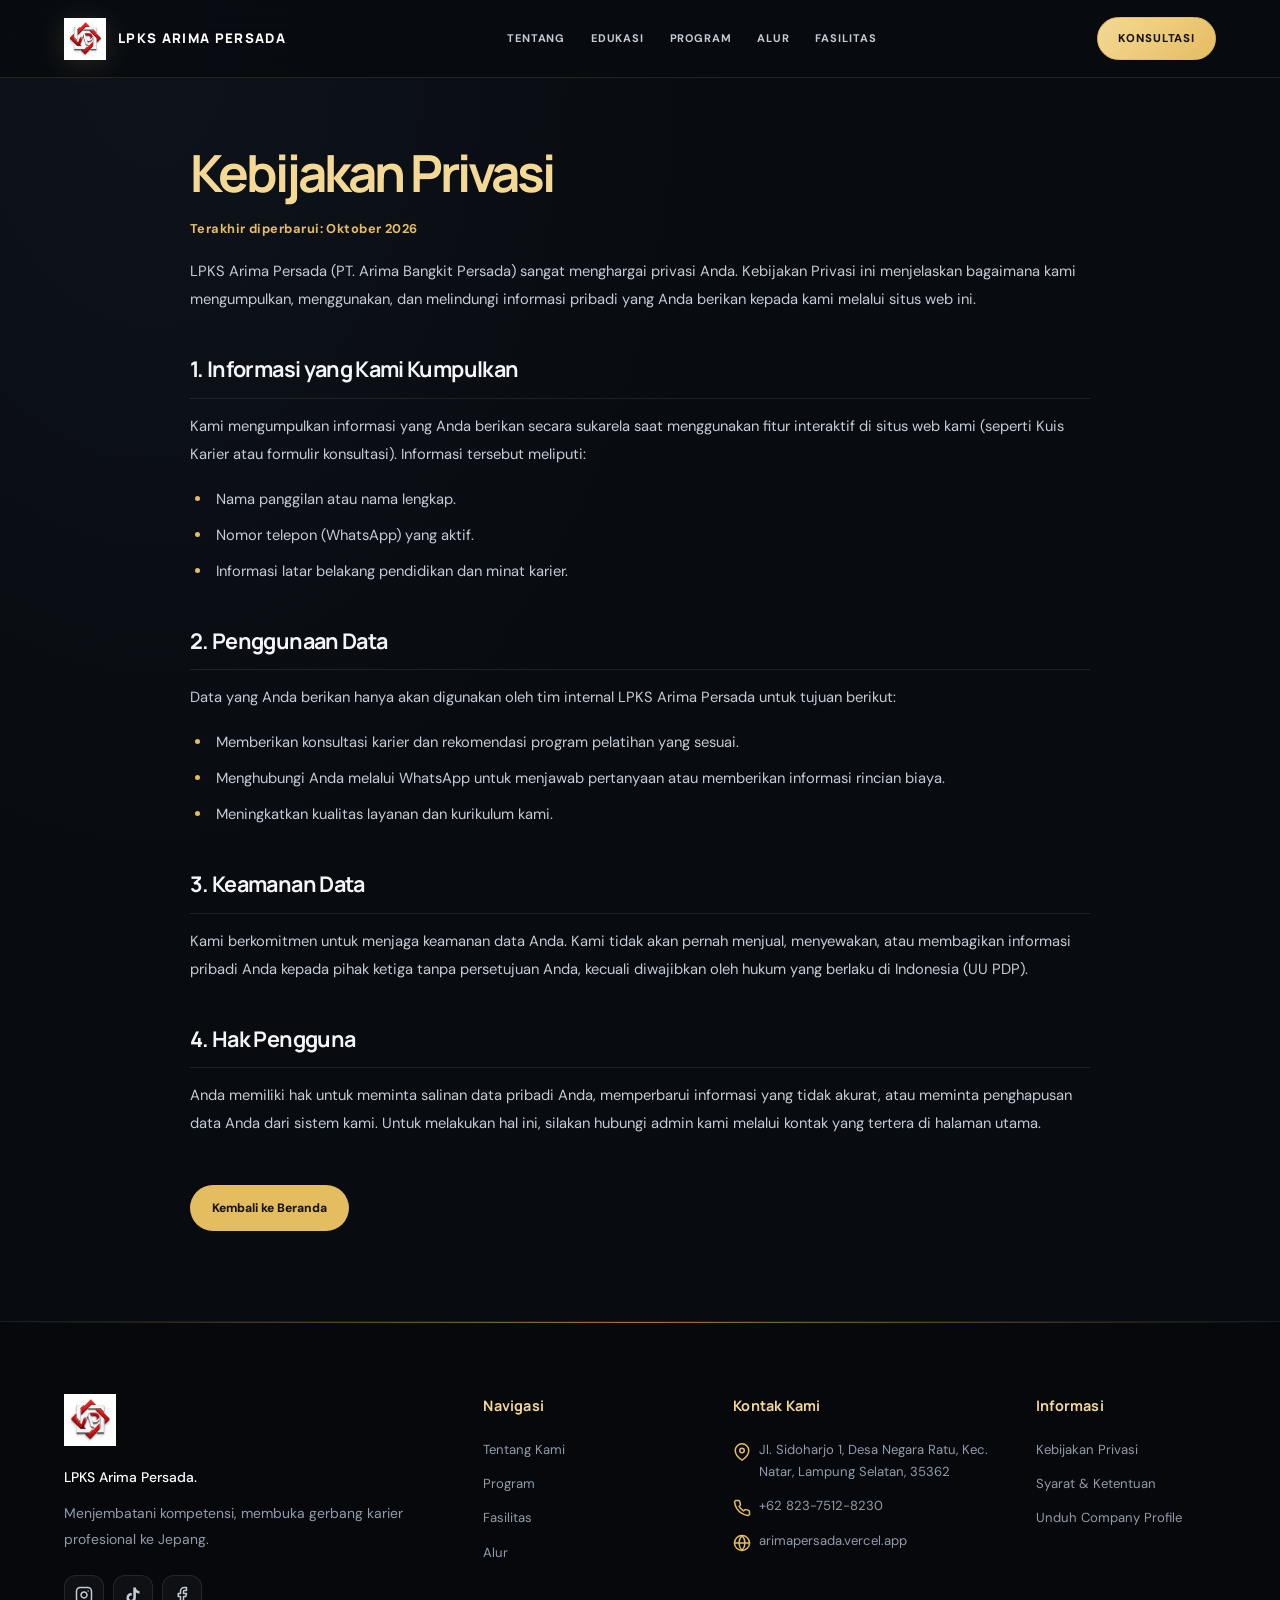
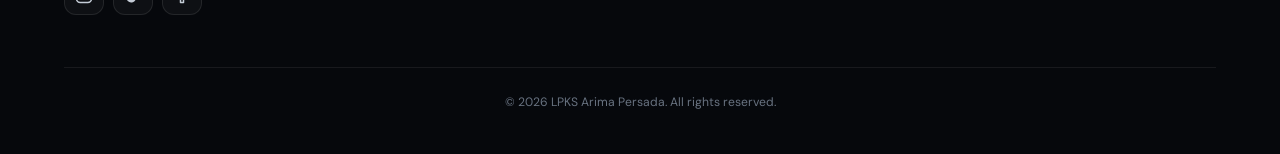
==== commit a26a45f8: "Add files via upload" ====
--- a/kebijakan-privasi.html
+++ b/kebijakan-privasi.html
@@ -5,24 +5,13 @@
     <meta name="viewport" content="width=device-width, initial-scale=1.0">
     <title>Kebijakan Privasi — LPKS Arima Persada</title>
     <link rel="stylesheet" href="css/style.css">
-    <style>
-        /* CSS Khusus Halaman Legal */
-        .legal-page { padding: 150px 5% 100px; max-width: 900px; margin: 0 auto; min-height: 80vh; }
-        .legal-page h1 { font-size: 3.5rem; color: var(--gold); margin-bottom: 20px; }
-        .legal-page h2 { font-size: 1.8rem; color: var(--text-main); margin-top: 40px; margin-bottom: 15px; border-bottom: 1px solid rgba(255,255,255,0.1); padding-bottom: 10px; }
-        .legal-page p, .legal-page li { color: var(--text-muted); font-size: 0.95rem; line-height: 1.8; margin-bottom: 15px; }
-        .legal-page ul { padding-left: 20px; }
-        .legal-page li { list-style-type: disc; }
-        .back-btn { display: inline-block; margin-top: 50px; padding: 12px 30px; background: var(--gold); color: #000; font-weight: 600; border-radius: 2px; transition: 0.3s; }
-        .back-btn:hover { background: #fff; transform: translateY(-2px); box-shadow: 0 0 20px rgba(255,255,255,0.2); }
-    </style>
 </head>
 <body>
 
     <!-- NAVBAR -->
     <nav>
         <a href="index.html" class="nav-brand">
-            <img src="assets/logo.png" alt="Arima Logo" onerror="this.src='https://via.placeholder.com/50/d4af37/000000?text=A'">
+            <img src="assets/logo.png" alt="Arima Logo">
             <span class="nav-brand-text">LPKS Arima Persada</span>
         </a>
         <div class="nav-links">
@@ -111,5 +100,6 @@
         </div>
     </footer>
 
+    <script src="js/script.js"></script>
 </body>
 </html>
--- a/css/style.css
+++ b/css/style.css
@@ -1,371 +1,500 @@
-@import url('https://fonts.googleapis.com/css2?family=Cormorant+Garamond:ital,wght@0,500;0,600;0,700;1,500&family=Plus+Jakarta+Sans:wght@300;400;500;600&display=swap');
-
+@import url('https://fonts.googleapis.com/css2?family=DM+Sans:wght@400;500;600;700&family=Manrope:wght@400;500;600;700;800&family=Noto+Sans+JP:wght@400;500;600&display=swap');
+
+/* ==========================================================
+   LPKS ARIMA PERSADA — GLOBAL DESIGN SYSTEM
+   Premium Japanese editorial: ink black, warm ivory, muted gold.
+   All existing page content and links are kept intact.
+   ========================================================== */
 :root {
-    --bg-main: #0a0a0a;
-    --bg-surface: #121212;
-    --bg-card: #181818;
-    --text-main: #f5f5f5;
-    --text-muted: #a0a0a0;
-    --gold: #d4af37;
-    --gold-hover: #b5952f;
-    --gold-glow: rgba(212, 175, 55, 0.15);
-    --border-color: rgba(255, 255, 255, 0.08);
-}
-
-* { box-sizing: border-box; margin: 0; padding: 0; }
-html { scroll-behavior: smooth; }
-
+  color-scheme: dark;
+  --bg: #080b10;
+  --bg-raised: #0d121a;
+  --bg-panel: #111823;
+  --bg-panel-hover: #151e2b;
+  --text: #f3f5f8;
+  --text-soft: #c4ccd6;
+  --muted: #919cab;
+  --gold: #e5bd61;
+  --gold-light: #f4d995;
+  --gold-dark: #9e7832;
+  --gold-wash: rgba(229,189,97,.09);
+  --line: rgba(255,255,255,.09);
+  --line-gold: rgba(229,189,97,.3);
+  --shadow: 0 22px 60px rgba(0,0,0,.28);
+  --radius: 18px;
+  --radius-sm: 12px;
+  --container: 1200px;
+  --nav-height: 78px;
+}
+* { box-sizing: border-box; }
+html { scroll-behavior: smooth; scroll-padding-top: calc(var(--nav-height) + 20px); }
 body {
-    background-color: var(--bg-main);
-    color: var(--text-main);
-    font-family: 'Plus Jakarta Sans', sans-serif;
-    line-height: 1.7;
-    overflow-x: hidden;
-    -webkit-font-smoothing: antialiased;
-}
-
-h1, h2, h3, h4, .serif { 
-    font-family: 'Cormorant Garamond', serif; 
-    font-weight: 600; 
-    letter-spacing: 0.5px; 
-}
-
-a { text-decoration: none; color: inherit; }
-
-/* --- NAVBAR --- */
+  margin: 0;
+  background:
+    radial-gradient(ellipse at 12% 3%, rgba(43,60,82,.17), transparent 36rem),
+    var(--bg);
+  color: var(--text);
+  font-family: 'DM Sans', 'Noto Sans JP', sans-serif;
+  line-height: 1.7;
+  font-size: 15px;
+  -webkit-font-smoothing: antialiased;
+  text-rendering: optimizeLegibility;
+  overflow-x: hidden;
+}
+img { display: block; max-width: 100%; }
+a { color: inherit; text-decoration: none; }
+button { font: inherit; }
+p { margin-top: 0; }
+::selection { background: rgba(229,189,97,.3); color: #fff; }
+:focus-visible { outline: 2px solid var(--gold-light); outline-offset: 4px; }
+h1,h2,h3,h4,h5 { margin-top: 0; }
+h1,h2,h3,h4,.serif { font-family: 'Manrope', 'Noto Sans JP', sans-serif; font-weight: 700; letter-spacing: -.035em; }
+.container { width: min(var(--container), calc(100% - 10%)); margin-inline: auto; }
+
+/* NAVIGATION */
 nav {
-    position: fixed; top: 0; left: 0; width: 100%;
-    padding: 15px 5%;
-    display: flex; justify-content: space-between; align-items: center;
-    background: rgba(10, 10, 10, 0.85);
-    backdrop-filter: blur(15px); -webkit-backdrop-filter: blur(15px);
-    border-bottom: 1px solid var(--border-color);
-    z-index: 1000; transition: all 0.4s;
-}
-
-.nav-brand {
-    display: flex;
-    align-items: center;
-    gap: 15px;
-}
-
-.nav-brand img { 
-    height: 45px; 
-    filter: drop-shadow(0 0 10px var(--gold-glow)); 
-}
-
+  position: fixed; inset: 0 0 auto;
+  z-index: 1000;
+  min-height: var(--nav-height);
+  padding: 12px 5%;
+  display: flex; align-items: center; justify-content: space-between; gap: 24px;
+  background: rgba(8,11,16,.84);
+  border-bottom: 1px solid rgba(229,189,97,.14);
+  -webkit-backdrop-filter: blur(20px);
+  backdrop-filter: blur(20px);
+  transition: background .25s ease, box-shadow .25s ease, min-height .25s ease;
+}
+nav.scrolled { background: rgba(6,8,12,.96); box-shadow: 0 10px 35px rgba(0,0,0,.2); }
+.nav-brand { display: inline-flex; align-items: center; gap: 12px; flex: 0 0 auto; min-width: 0; }
+.nav-brand img {
+  width: auto; height: 42px; max-width: 55px; object-fit: contain;
+  filter: drop-shadow(0 3px 13px rgba(229,189,97,.15));
+}
 .nav-brand-text {
-    font-family: 'Cormorant Garamond', serif;
-    font-size: 1.4rem;
-    font-weight: 700;
-    color: #fff;
-    letter-spacing: 3px;
-    text-transform: uppercase;
-    line-height: 1;
-}
-
-.nav-links { display: flex; gap: 30px; }
+  font-family: 'Manrope', sans-serif;
+  font-weight: 800; font-size: .83rem; letter-spacing: .1em;
+  text-transform: uppercase; line-height: 1.35; color: #fff;
+  white-space: nowrap;
+}
+.nav-links { display: flex; align-items: center; justify-content: center; gap: clamp(14px,2vw,28px); }
 .nav-links a {
-    font-size: 0.85rem; font-weight: 500; color: var(--text-muted);
-    transition: color 0.3s; position: relative; letter-spacing: 1px; text-transform: uppercase;
-}
-.nav-links a:hover { color: var(--gold); }
+  position: relative; padding: 8px 0; color: var(--text-soft);
+  text-transform: uppercase; font-size: .69rem; font-weight: 700; letter-spacing: .08em;
+  white-space: nowrap; transition: color .2s ease;
+}
 .nav-links a::after {
-    content: ''; position: absolute; bottom: -5px; left: 0; width: 0; height: 1px;
-    background: var(--gold); transition: width 0.3s;
-}
-.nav-links a:hover::after { width: 100%; }
-
+  content: ''; position: absolute; left: 0; right: 100%; bottom: 1px;
+  height: 2px; background: var(--gold); transition: right .25s ease;
+}
+.nav-links a:hover, .nav-links a:focus-visible { color: var(--gold-light); }
+.nav-links a:hover::after, .nav-links a:focus-visible::after { right: 0; }
 .nav-cta {
-    background: transparent; color: var(--gold); border: 1px solid var(--gold);
-    padding: 10px 24px; border-radius: 2px; font-size: 0.8rem; font-weight: 600;
-    letter-spacing: 1.5px; transition: all 0.4s ease; text-transform: uppercase;
-}
-.nav-cta:hover { background: var(--gold); color: #000; box-shadow: 0 0 20px var(--gold-glow); }
-
-/* --- HERO --- */
+  display: inline-flex; align-items: center; justify-content: center;
+  padding: 11px 20px; border-radius: 999px;
+  border: 1px solid var(--gold); background: linear-gradient(135deg,var(--gold-light),var(--gold));
+  color: #14130f; font-size: .71rem; font-weight: 800; letter-spacing: .075em;
+  text-transform: uppercase; white-space: nowrap;
+  transition: transform .25s ease, box-shadow .25s ease, background .25s ease;
+}
+.nav-cta:hover { transform: translateY(-2px); box-shadow: 0 9px 25px rgba(229,189,97,.18); }
+.nav-menu-toggle {
+  display: none; width: 42px; height: 42px; padding: 0;
+  align-items: center; justify-content: center; flex-direction: column; gap: 5px;
+  border: 1px solid var(--line); border-radius: 12px; color: var(--text);
+  background: rgba(255,255,255,.04); cursor: pointer;
+}
+.nav-menu-toggle span { width: 17px; height: 2px; border-radius: 2px; background: currentColor; transition: transform .2s, opacity .2s; }
+.nav-menu-toggle[aria-expanded="true"] span:first-child { transform: translateY(3.5px) rotate(45deg); }
+.nav-menu-toggle[aria-expanded="true"] span:last-child { transform: translateY(-3.5px) rotate(-45deg); }
+
+/* HERO / PAGE OPENINGS */
 .hero {
-    min-height: 100vh; display: flex; align-items: center; padding: 120px 5% 60px;
-    position: relative; overflow: hidden;
+  min-height: min(850px, 100svh); padding: calc(var(--nav-height) + 92px) 5% 100px;
+  display: flex; align-items: center; position: relative; isolation: isolate; overflow: hidden;
+  background: #080b10;
 }
 .hero-bg {
-    position: absolute; top: 0; left: 0; width: 100%; height: 100%;
-    background-image: url('../assets/foto bersama siswa hitam 2.jpeg');
-    background-size: cover; background-position: center; opacity: 0.25; z-index: 1;
-    mask-image: linear-gradient(to right, rgba(0,0,0,1) 0%, rgba(0,0,0,0.6) 50%, transparent 100%);
-    -webkit-mask-image: linear-gradient(to right, rgba(0,0,0,1) 0%, rgba(0,0,0,0.6) 50%, transparent 100%);
-}
-.hero-content { position: relative; z-index: 2; max-width: 800px; }
-.hero-tagline { color: var(--gold); font-size: 0.9rem; letter-spacing: 3px; text-transform: uppercase; margin-bottom: 20px; display: block; font-weight: 500; }
-.hero h1 { font-size: 4.5rem; line-height: 1.1; margin-bottom: 25px; }
-.hero h1 span { font-style: italic; color: var(--gold); }
-.hero p { font-size: 1.05rem; color: var(--text-muted); max-width: 600px; margin-bottom: 40px; font-weight: 300; }
-
-.btn-primary {
-    display: inline-block; background: var(--gold); color: #000;
-    padding: 16px 40px; font-size: 0.9rem; font-weight: 600; letter-spacing: 1.5px;
-    text-transform: uppercase; transition: all 0.4s; border: none; cursor: pointer;
-}
-.btn-primary:hover { background: #fff; box-shadow: 0 0 30px rgba(255,255,255,0.2); transform: translateY(-2px); }
-
-.btn-outline {
-    display: inline-block; background: transparent; color: var(--gold); border: 1px solid var(--gold);
-    padding: 16px 40px; font-size: 0.9rem; font-weight: 600; letter-spacing: 1.5px;
-    text-transform: uppercase; transition: all 0.4s; cursor: pointer;
-}
-.btn-outline:hover { background: var(--gold); color: #000; box-shadow: 0 0 20px var(--gold-glow); }
-
-/* --- GLOBAL SECTION --- */
-section { padding: 100px 5%; position: relative; }
-.section-header { text-align: center; margin-bottom: 60px; max-width: 700px; margin: 0 auto 60px; }
-.section-header h2 { font-size: 3rem; margin-bottom: 15px; color: var(--text-main); }
-.section-header p { color: var(--text-muted); font-size: 1rem; font-weight: 300; }
-
-/* --- TENTANG & LEGALITAS --- */
-.about-grid { display: grid; grid-template-columns: 1fr 1fr; gap: 60px; max-width: 1100px; margin: 0 auto; align-items: center; }
-.about-text h2 { font-size: 2.5rem; margin-bottom: 25px; }
-.about-text p { color: var(--text-muted); margin-bottom: 20px; font-size: 0.95rem; }
-.director-quote { font-style: italic; border-left: 2px solid var(--gold); padding-left: 20px; margin-top: 30px; color: var(--text-main); font-family: 'Cormorant Garamond', serif; font-size: 1.2rem; }
-.director-name { display: block; margin-top: 15px; font-size: 0.9rem; color: var(--gold); font-weight: 600; font-family: 'Plus Jakarta Sans', sans-serif; font-style: normal; letter-spacing: 1px; }
-.legal-card { background: rgba(255, 255, 255, 0.02); backdrop-filter: blur(10px); border: 1px solid var(--border-color); border-radius: 4px; padding: 40px; box-shadow: 0 20px 40px rgba(0,0,0,0.5); }
-.legal-card h3 { font-size: 1.8rem; color: var(--gold); margin-bottom: 20px; border-bottom: 1px solid rgba(212, 175, 55, 0.2); padding-bottom: 15px; }
-.legal-list { list-style: none; }
-.legal-list li { margin-bottom: 15px; font-size: 0.9rem; display: flex; gap: 15px; color: #ccc; }
-.legal-list li::before { content: '✓'; color: var(--gold); font-weight: bold; }
-
-/* --- VISI MISI --- */
-.visi-misi-section { background-color: var(--bg-surface); text-align: center; }
-.visi-box { max-width: 800px; margin: 0 auto; padding: 50px; border: 1px solid rgba(212, 175, 55, 0.15); border-radius: 4px; position: relative; }
-.visi-box h3 { font-size: 2rem; margin-bottom: 20px; color: var(--gold); }
-.visi-box p { font-size: 1.2rem; font-style: italic; margin-bottom: 40px; font-family: 'Cormorant Garamond', serif; color: #ddd; }
-.misi-list { text-align: left; display: grid; gap: 15px; }
-.misi-item { background: var(--bg-main); padding: 15px 20px; border-radius: 2px; border-left: 2px solid var(--gold); font-size: 0.95rem; color: var(--text-muted); }
-
-/* --- KEUNGGULAN --- */
-.feature-grid { display: grid; grid-template-columns: repeat(auto-fit, minmax(250px, 1fr)); gap: 30px; max-width: 1100px; margin: 0 auto; }
-.feature-card { background: var(--bg-card); border: 1px solid var(--border-color); border-radius: 4px; padding: 40px; transition: all 0.4s; }
-.feature-card:hover { transform: translateY(-5px); border-color: var(--gold); box-shadow: 0 10px 30px var(--gold-glow); }
-.feature-card h4 { font-size: 1.5rem; color: var(--gold); margin-bottom: 15px; }
-.feature-card p { font-size: 0.9rem; color: var(--text-muted); }
-
-/* --- EDUKASI (5S & KAMUS) --- */
-.edu-grid { display: grid; grid-template-columns: 1fr 1fr; gap: 40px; max-width: 1000px; margin: 0 auto; }
-.edu-box { background: var(--bg-card); border: 1px solid var(--border-color); border-radius: 4px; padding: 40px; }
-.edu-box h3 { font-size: 1.8rem; color: var(--gold); margin-bottom: 15px; text-align: center; }
-.edu-list { 
-    list-style: none; 
-    margin-top: 20px; 
-}
-.edu-list li { 
-    display: flex; 
-    align-items: flex-start; 
-    gap: 12px; 
-    margin-bottom: 15px; 
-    font-size: 0.95rem; 
-    color: var(--text-muted); 
-    line-height: 1.6;
-    text-align: left;
-}
-.edu-list li::before { 
-    content: '•'; 
-    color: var(--gold); 
-    font-size: 1.5rem; 
-    line-height: 1; 
-    margin-top: -2px;
-}
-.edu-list strong { 
-    color: var(--text-main); 
-}
-
-/* Marquee Kamus */
-.kamus-title { text-align: center; font-size: 1.2rem; color: var(--gold); margin-top: 60px; letter-spacing: 2px; text-transform: uppercase; }
-.marquee-container { width: 100%; overflow: hidden; background: rgba(212, 175, 55, 0.05); border-top: 1px solid rgba(212, 175, 55, 0.2); border-bottom: 1px solid rgba(212, 175, 55, 0.2); padding: 15px 0; margin-top: 20px; display: flex; }
-.marquee-content { display: flex; white-space: nowrap; animation: marquee 30s linear infinite; }
-.marquee-item { font-size: 0.95rem; color: var(--gold); margin: 0 30px; font-weight: 500; letter-spacing: 1px; }
-@keyframes marquee { 0% { transform: translateX(0); } 100% { transform: translateX(-50%); } }
-
-/* --- PROGRAM PREVIEW (DI INDEX) --- */
-.program-preview-grid { display: grid; grid-template-columns: repeat(auto-fit, minmax(250px, 1fr)); gap: 25px; max-width: 1100px; margin: 0 auto; }
-.program-preview-card { 
-    background: var(--bg-surface); border: 1px solid var(--border-color); 
-    border-radius: 4px; padding: 40px 30px; text-align: center; 
-    transition: all 0.3s; cursor: pointer; text-decoration: none; display: block;
-}
-.program-preview-card:hover { border-color: var(--gold); background: var(--bg-card); transform: translateY(-5px); }
-.program-preview-card h3 { font-size: 1.8rem; color: var(--gold); margin-bottom: 10px; }
-.program-preview-card p { font-size: 0.9rem; color: var(--text-muted); margin-bottom: 20px; }
-.program-preview-card .arrow { color: var(--gold); font-size: 1.5rem; }
-
-/* --- SEKTOR --- */
-.sector-grid { display: grid; grid-template-columns: repeat(auto-fit, minmax(200px, 1fr)); gap: 20px; max-width: 1100px; margin: 0 auto; text-align: center; }
-.sector-item { background: var(--bg-card); padding: 30px 20px; border-radius: 4px; border: 1px solid var(--border-color); transition: all 0.3s; }
-.sector-item:hover { border-color: var(--gold); transform: translateY(-3px); }
-.sector-icon { font-size: 2.5rem; margin-bottom: 15px; }
-.sector-item h4 { font-size: 1.1rem; color: var(--text-main); font-family: 'Plus Jakarta Sans', sans-serif; font-weight: 600; margin-bottom: 10px; }
-.sector-item p { font-size: 0.85rem; color: var(--text-muted); line-height: 1.5; }
-
-/* --- ALUR & KEMITRAAN --- */
-.alur-grid { display: grid; grid-template-columns: 1.2fr 0.8fr; gap: 60px; max-width: 1100px; margin: 0 auto; }
-.timeline { position: relative; }
-.timeline::before { content: ''; position: absolute; top: 0; left: 15px; width: 1px; height: 100%; background: rgba(212, 175, 55, 0.3); }
-.timeline-item { position: relative; padding-left: 50px; margin-bottom: 40px; }
-.timeline-item::before { content: ''; position: absolute; left: 12px; top: 5px; width: 7px; height: 7px; background: var(--gold); border-radius: 50%; box-shadow: 0 0 10px var(--gold); }
-.timeline-item h4 { font-size: 1.3rem; color: var(--text-main); margin-bottom: 5px; }
-.timeline-item p { font-size: 0.9rem; color: var(--text-muted); }
-.partnership-box { background: var(--bg-card); border: 1px solid var(--gold); padding: 40px; border-radius: 4px; display: flex; flex-direction: column; justify-content: center; }
-.partnership-box h3 { font-size: 2rem; color: var(--gold); margin-bottom: 20px; line-height: 1.2; }
-.partnership-box p { color: var(--text-muted); font-size: 0.95rem; margin-bottom: 20px; }
-
-/* --- FASILITAS --- */
-.gallery-grid { display: grid; grid-template-columns: repeat(auto-fit, minmax(250px, 1fr)); gap: 15px; max-width: 1200px; margin: 0 auto; }
-.gallery-item { position: relative; border-radius: 4px; overflow: hidden; aspect-ratio: 4/3; }
-.gallery-item img { width: 100%; height: 100%; object-fit: cover; transition: transform 0.8s ease; filter: brightness(0.8); }
-.gallery-item:hover img { transform: scale(1.05); filter: brightness(1); }
-.gallery-overlay { position: absolute; bottom: 0; left: 0; width: 100%; padding: 20px; background: linear-gradient(to top, rgba(0,0,0,0.9), transparent); color: #fff; font-size: 0.9rem; font-weight: 500; letter-spacing: 1px; }
-
-/* --- ALUMNI SLIDER --- */
-.alumni-slider { display: flex; gap: 20px; overflow-x: auto; scroll-snap-type: x mandatory; padding-bottom: 20px; max-width: 1000px; margin: 0 auto; }
-.alumni-slider::-webkit-scrollbar { height: 4px; }
-.alumni-slider::-webkit-scrollbar-thumb { background: var(--gold); border-radius: 10px; }
-.alumni-card { min-width: 300px; scroll-snap-align: start; background: var(--bg-card); border: 1px solid var(--border-color); padding: 30px; border-radius: 4px; }
-.alumni-card p { font-size: 0.95rem; font-style: italic; color: #ccc; margin-bottom: 20px; }
-.alumni-profile { display: flex; align-items: center; gap: 15px; }
-.alumni-profile img { width: 50px; height: 50px; border-radius: 50%; object-fit: cover; background: #333; }
-.alumni-profile h5 { font-size: 1rem; color: var(--gold); margin-bottom: 2px; }
-.alumni-profile span { font-size: 0.8rem; color: var(--text-muted); }
-
-/* --- FAQ --- */
-.faq-container { max-width: 800px; margin: 0 auto; }
-.faq-item { border-bottom: 1px solid var(--border-color); padding: 20px 0; }
-.faq-question { display: flex; justify-content: space-between; align-items: center; cursor: pointer; font-size: 1.1rem; font-weight: 500; transition: color 0.3s; font-family: 'Plus Jakarta Sans', sans-serif; }
-.faq-question:hover { color: var(--gold); }
-.faq-answer { max-height: 0; overflow: hidden; transition: max-height 0.4s ease, margin-top 0.4s ease; color: var(--text-muted); font-size: 0.95rem; }
-.faq-item.active .faq-answer { max-height: 300px; margin-top: 15px; }
-.faq-item.active .faq-question { color: var(--gold); }
-
-/* --- BOTTOM CTA --- */
-.bottom-cta { text-align: center; padding: 120px 5%; background: radial-gradient(circle at center, #151515 0%, var(--bg-main) 100%); border-top: 1px solid var(--border-color); }
-.bottom-cta h2 { font-size: 3rem; margin-bottom: 20px; }
-.bottom-cta p { color: var(--text-muted); margin-bottom: 40px; max-width: 600px; margin-left: auto; margin-right: auto; font-size: 1.1rem; }
-
-/* --- FOOTER PREMIUM --- */
-footer { 
-    background: #050505; 
-    padding: 80px 5% 40px; 
-    border-top: 1px solid var(--border-color); 
-    position: relative;
-}
-footer::before {
-    content: '';
-    position: absolute;
-    top: 0; left: 0; width: 100%; height: 2px;
-    background: linear-gradient(90deg, transparent, var(--gold), transparent);
-}
-.footer-grid { 
-    display: grid; 
-    grid-template-columns: 2fr 1fr 1.5fr 1fr; 
-    gap: 50px; 
-    max-width: 1200px; 
-    margin: 0 auto 60px; 
-}
-.footer-brand img { 
-    height: 60px; 
-    margin-bottom: 25px; 
-}
-.footer-brand p { 
-    color: var(--text-muted); 
-    font-size: 0.95rem; 
-    line-height: 1.8; 
-    margin-bottom: 25px;
-}
-.footer-links h4 { 
-    font-family: 'Cormorant Garamond', serif;
-    color: var(--gold); 
-    margin-bottom: 25px; 
-    font-size: 1.4rem; 
-    letter-spacing: 1px; 
-}
-.footer-links ul { list-style: none; }
-.footer-links li { 
-    margin-bottom: 15px; 
-    color: var(--text-muted); 
-    font-size: 0.9rem; 
-    display: flex;
-    gap: 10px;
-}
-.footer-links a { 
-    color: var(--text-muted); 
-    transition: all 0.3s; 
-}
-.footer-links a:hover { 
-    color: var(--gold); 
-    padding-left: 5px; /* Efek geser saat di-hover */
-}
-.social-icons { 
-    display: flex; 
-    gap: 15px; 
-}
-.social-icons a { 
-    display: flex; align-items: center; justify-content: center;
-    width: 40px; height: 40px; 
-    background: rgba(255,255,255,0.03); 
-    border: 1px solid var(--border-color); 
-    border-radius: 50%; 
-    color: var(--text-main);
-    font-size: 0.8rem;
-    font-weight: 600;
-    transition: all 0.3s; 
-}
-.social-icons a:hover { 
-    border-color: var(--gold); 
-    background: var(--gold); 
-    color: #000;
-    transform: translateY(-3px);
-}
-.footer-bottom { 
-    text-align: center; 
-    color: #555; 
-    font-size: 0.85rem; 
-    border-top: 1px solid rgba(255,255,255,0.05); 
-    padding-top: 30px; 
-    letter-spacing: 1px; 
-}
-
-/* --- ANIMASI --- */
-.reveal { opacity: 0; transform: translateY(40px); transition: all 0.8s cubic-bezier(0.5, 0, 0, 1); }
-.reveal.active { opacity: 1; transform: translateY(0); }
-@keyframes fadeIn { from { opacity: 0; } to { opacity: 1; } }
-
-/* --- PROGRAM.HTML SPECIFIC --- */
-.page-header { padding: 150px 5% 80px; text-align: center; background: var(--bg-surface); border-bottom: 1px solid var(--border-color); }
-.page-header h1 { font-size: 4rem; color: var(--gold); margin-bottom: 20px; }
-.detail-program-grid { display: grid; gap: 40px; max-width: 900px; margin: 0 auto; }
-.detail-card { background: var(--bg-card); border: 1px solid var(--border-color); border-radius: 8px; padding: 50px; position: relative; overflow: hidden; }
-.detail-card::before { content: ''; position: absolute; top: 0; left: 0; width: 4px; height: 100%; background: var(--gold); }
-.detail-card h2 { font-size: 2.5rem; color: var(--text-main); margin-bottom: 10px; }
-.detail-card .subtitle { font-size: 0.9rem; color: var(--gold); text-transform: uppercase; letter-spacing: 2px; margin-bottom: 30px; display: block; }
-.detail-info-grid { display: grid; grid-template-columns: 1fr 1fr; gap: 20px; margin-bottom: 30px; }
-.detail-info-item { background: var(--bg-surface); padding: 20px; border-radius: 4px; border: 1px solid rgba(255,255,255,0.03); }
-.detail-info-item span { display: block; font-size: 0.8rem; color: var(--text-muted); text-transform: uppercase; letter-spacing: 1px; margin-bottom: 5px; }
-.detail-info-item strong { font-size: 1.2rem; color: var(--text-main); font-weight: 500; }
-.detail-tags { display: flex; flex-wrap: wrap; gap: 10px; margin-bottom: 30px; }
-.detail-tag { background: rgba(212, 175, 55, 0.1); color: var(--gold); padding: 8px 15px; border-radius: 4px; font-size: 0.85rem; letter-spacing: 1px; }
-.detail-desc { color: var(--text-muted); font-size: 0.95rem; line-height: 1.8; margin-bottom: 30px; }
-
-/* --- RESPONSIVE --- */
-@media (max-width: 1024px) {
-    .about-grid, .edu-grid, .alur-grid { grid-template-columns: 1fr; gap: 40px; }
-    .footer-grid { grid-template-columns: 1fr 1fr; }
-}
-@media (max-width: 768px) {
-    .nav-links { display: none; }
-    .nav-brand-text { font-size: 1.1rem; }
-    .hero h1 { font-size: 3rem; }
-    .hero-content { text-align: center; }
-    .hero p { margin-left: auto; margin-right: auto; }
-    .footer-grid { grid-template-columns: 1fr; text-align: center; }
-    .footer-brand p { margin: 0 auto; }
-    .social-icons { justify-content: center; }
-    .detail-info-grid { grid-template-columns: 1fr; }
-    .detail-card { padding: 30px; }
-}
+  position: absolute; z-index: -2; inset: 0;
+  background-size: cover; background-position: center 42%;
+  opacity: .42; transform: scale(1.01);
+  -webkit-mask-image: linear-gradient(90deg, #000 0%, rgba(0,0,0,.76) 53%, rgba(0,0,0,.2) 100%);
+  mask-image: linear-gradient(90deg, #000 0%, rgba(0,0,0,.76) 53%, rgba(0,0,0,.2) 100%);
+}
+.hero::before {
+  content: ''; position: absolute; z-index: -1; inset: 0;
+  background: linear-gradient(100deg, rgba(5,8,12,.93) 0%, rgba(5,8,12,.68) 56%, rgba(5,8,12,.38) 100%),
+              linear-gradient(0deg, var(--bg) 0%, transparent 29%, transparent 75%, rgba(5,8,12,.45) 100%);
+}
+.hero-content { position: relative; width: min(820px,100%); }
+.hero-tagline {
+  display: inline-flex; align-items: center; gap: 10px;
+  padding: 9px 14px; border: 1px solid var(--line-gold); border-radius: 999px;
+  color: var(--gold-light); background: rgba(8,11,16,.56);
+  font-size: .7rem; font-weight: 700; letter-spacing: .13em; text-transform: uppercase;
+  margin-bottom: 25px;
+}
+.hero-tagline::before { content: ''; width: 6px; height: 6px; flex: 0 0 6px; border-radius: 50%; background: var(--gold); box-shadow: 0 0 12px var(--gold); }
+.hero h1 {
+  max-width: 850px; margin-bottom: 24px;
+  font-family: 'Manrope', sans-serif; font-size: clamp(2.8rem,5.7vw,5.4rem);
+  line-height: 1.06; font-weight: 700; letter-spacing: -.065em;
+}
+.hero h1 span {
+  color: var(--gold); font-style: normal;
+  background: linear-gradient(100deg,#fff0bd 0%,var(--gold) 68%,#c99738 100%);
+  -webkit-background-clip: text; background-clip: text; -webkit-text-fill-color: transparent;
+}
+.hero p { max-width: 615px; color: #c3cbd6; font-size: clamp(.98rem,1.2vw,1.1rem); line-height: 1.9; margin-bottom: 34px; }
+.btn-primary, .btn-outline {
+  display: inline-flex; align-items: center; justify-content: center; gap: 10px;
+  min-height: 49px; padding: 13px 24px; border-radius: 999px;
+  font-size: .74rem; font-weight: 800; letter-spacing: .075em; text-transform: uppercase;
+  transition: transform .25s ease, background .25s ease, color .25s ease, box-shadow .25s ease, border-color .25s ease;
+}
+.btn-primary { color: #15130e; background: linear-gradient(135deg,var(--gold-light),var(--gold)); border: 1px solid var(--gold); box-shadow: 0 10px 30px rgba(229,189,97,.12); }
+.btn-primary:hover { transform: translateY(-2px); background: #fff0bd; box-shadow: 0 14px 34px rgba(229,189,97,.2); }
+.btn-outline { color: var(--gold-light); background: transparent; border: 1px solid var(--line-gold); }
+.btn-outline:hover { color: #17140c; border-color: var(--gold); background: var(--gold); transform: translateY(-2px); }
+.page-header {
+  position: relative; isolation: isolate; overflow: hidden;
+  padding: calc(var(--nav-height) + 72px) 5% 68px; text-align: center;
+  background: radial-gradient(ellipse at 50% 0%,rgba(229,189,97,.1),transparent 55%),
+              linear-gradient(180deg,#0d121a,#090c11);
+  border-bottom: 1px solid var(--line);
+}
+.page-header h1 {
+  margin-bottom: 18px; font-size: clamp(2.6rem,5vw,4.4rem); line-height: 1.1;
+  color: var(--gold-light); letter-spacing: -.06em;
+}
+.page-header p { max-width: 660px; margin-inline: auto; color: var(--text-soft); line-height: 1.85; }
+
+/* SECTION SYSTEM */
+section { position: relative; padding: clamp(72px,8vw,112px) 5%; }
+section:nth-of-type(even) { background-color: rgba(255,255,255,.012); }
+.section-header { width: min(760px,100%); margin: 0 auto 48px; text-align: center; }
+.section-header h2 {
+  margin-bottom: 14px; color: var(--text); font-size: clamp(2rem,3.7vw,3.25rem);
+  line-height: 1.13; letter-spacing: -.055em;
+}
+.section-header h2::after {
+  content: ''; display: block; width: 46px; height: 3px; margin: 19px auto 0;
+  border-radius: 2px; background: linear-gradient(90deg,transparent,var(--gold),transparent);
+}
+.section-header p { color: var(--muted); line-height: 1.85; font-size: .98rem; }
+
+/* ABOUT / LEGALITY */
+.about-grid {
+  width: min(var(--container),100%); margin: 0 auto;
+  display: grid; grid-template-columns: minmax(0,1.08fr) minmax(320px,.92fr);
+  gap: clamp(36px,5.5vw,76px); align-items: center;
+}
+.about-text h2 { margin-bottom: 22px; font-size: clamp(2rem,3.3vw,2.8rem); line-height: 1.18; }
+.about-text p { color: var(--text-soft); font-size: .97rem; line-height: 1.95; }
+.director-quote {
+  margin-top: 27px; padding: 22px 24px;
+  border-left: 2px solid var(--gold); border-radius: 0 14px 14px 0;
+  color: #e0e4eb; background: linear-gradient(100deg,rgba(229,189,97,.09),rgba(229,189,97,.015));
+  font-size: .94rem; font-style: italic; line-height: 1.9;
+}
+.director-name { display: block; margin-top: 12px; color: var(--gold-light); font-size: .8rem; font-style: normal; font-weight: 700; }
+.legal-card, .visi-box, .feature-card, .edu-box, .sector-item, .partnership-box, .detail-card {
+  background: linear-gradient(145deg,rgba(19,27,39,.96),rgba(12,17,25,.97));
+  border: 1px solid var(--line); border-radius: var(--radius); box-shadow: 0 18px 50px rgba(0,0,0,.16);
+}
+.legal-card { position: relative; padding: clamp(26px,3vw,38px); overflow: hidden; }
+.legal-card::before {
+  content: ''; position: absolute; top: 0; left: 0; right: 0; height: 2px;
+  background: linear-gradient(90deg,transparent,var(--gold),transparent);
+}
+.legal-card h3 { margin-bottom: 22px; color: var(--gold-light); font-size: 1.25rem; }
+.legal-list { padding: 0; margin: 0; list-style: none; }
+.legal-list li { position: relative; padding: 0 0 14px 22px; margin-bottom: 14px; border-bottom: 1px solid rgba(255,255,255,.06); color: var(--text-soft); font-size: .86rem; line-height: 1.75; overflow-wrap: anywhere; }
+.legal-list li:last-child { margin-bottom: 0; border-bottom: 0; padding-bottom: 0; }
+.legal-list li::before { content: '✦'; position: absolute; left: 0; top: 1px; color: var(--gold); font-size: .76rem; }
+.visi-misi-section { background: linear-gradient(180deg,rgba(255,255,255,.012),transparent 70%); }
+.visi-box { max-width: 1120px; margin: 0 auto; padding: clamp(28px,5vw,58px); }
+.visi-box h3 { margin-bottom: 14px; color: var(--gold-light); font-size: 1.45rem; letter-spacing: -.03em; }
+.visi-box p { color: var(--text-soft); line-height: 1.9; }
+.visi-box h3[style] { margin-top: 35px; font-size: 1.25rem !important; }
+.misi-list { display: grid; grid-template-columns: repeat(2,minmax(0,1fr)); gap: 0 28px; }
+.misi-item { position: relative; padding: 16px 12px 16px 31px; border-bottom: 1px solid rgba(255,255,255,.07); color: var(--text-soft); line-height: 1.8; font-size: .91rem; }
+.misi-item::before { content: '✦'; position: absolute; top: 16px; left: 2px; color: var(--gold); }
+
+/* FEATURES / EDUCATION */
+.feature-grid { width: min(var(--container),100%); margin: 0 auto; display: grid; grid-template-columns: repeat(4,minmax(0,1fr)); gap: 17px; }
+.feature-card { position: relative; overflow: hidden; padding: 27px 25px; transition: transform .28s ease,border-color .28s ease,box-shadow .28s ease; }
+.feature-card::before, .edu-box::before {
+  content: ''; position: absolute; top: 0; left: 18px; right: 18px; height: 2px;
+  background: linear-gradient(90deg,transparent,rgba(229,189,97,.8),transparent);
+  opacity: .65;
+}
+.feature-card:hover, .edu-box:hover, .sector-item:hover { transform: translateY(-4px); border-color: var(--line-gold); box-shadow: var(--shadow); }
+.feature-card h4 { margin-bottom: 11px; color: var(--gold-light); font-size: 1.04rem; line-height: 1.4; letter-spacing: -.025em; }
+.feature-card p { margin-bottom: 0; color: var(--muted); font-size: .88rem; line-height: 1.8; }
+.edu-grid { display: grid; grid-template-columns: repeat(2,minmax(0,1fr)); gap: 20px; width: min(1000px,100%); margin: 0 auto 28px; }
+.edu-box { position: relative; padding: clamp(24px,3vw,34px); }
+.edu-box h3 { margin-bottom: 18px; color: var(--gold-light); font-size: 1.26rem; }
+.edu-list { padding-left: 20px; margin: 0; color: var(--text-soft); }
+.edu-list li { padding: 7px 0; line-height: 1.75; font-size: .89rem; }
+.edu-list li::marker { color: var(--gold); }
+.kamus-title { margin: 35px auto 15px; text-align: center; color: var(--gold-light); font-size: 1.1rem; }
+.marquee-container { overflow: hidden; width: min(1000px,100%); margin: 0 auto; border: 1px solid var(--line); border-radius: 999px; background: rgba(255,255,255,.025); }
+.marquee-content { display: flex; width: max-content; align-items: center; gap: 22px; padding: 12px 20px; animation: marquee-scroll 34s linear infinite; }
+.marquee-container:hover .marquee-content { animation-play-state: paused; }
+.marquee-item { color: var(--text-soft); font-size: .84rem; white-space: nowrap; }
+.marquee-item:nth-child(2n) { color: var(--gold-light); }
+@keyframes marquee-scroll { to { transform: translateX(-30%); } }
+
+/* PROGRAM PREVIEW WITH IMAGE CARDS */
+#program {
+  isolation: isolate; overflow: hidden;
+  background:
+    linear-gradient(180deg,rgba(7,10,15,.83) 0%,rgba(7,10,15,.93) 32%,#080b10 100%),
+    url('../assets/japan-premium-atmosphere.jpg') center top / 100% auto no-repeat,
+    var(--bg);
+}
+#program .section-header { max-width: 850px; margin-bottom: 44px; }
+#program .section-header h2 { font-size: clamp(2.2rem,4vw,3.45rem); }
+.program-preview-grid { width: min(1240px,100%); margin: 0 auto; display: grid; grid-template-columns: repeat(4,minmax(0,1fr)); gap: 18px; }
+.program-preview-card {
+  position: relative; display: block; min-width: 0; height: 300px; padding: 0;
+  overflow: hidden; isolation: isolate; border: 1px solid rgba(229,189,97,.28); border-radius: 15px;
+  background: #111720; box-shadow: 0 16px 42px rgba(0,0,0,.25);
+  transition: transform .3s ease,border-color .3s ease,box-shadow .3s ease;
+}
+.program-preview-media { position: absolute; z-index: -2; inset: 0; overflow: hidden; background: #141b25; }
+.program-preview-media img { width: 100%; height: 100%; object-fit: cover; object-position: center 28%; filter: brightness(1.02) saturate(1.04) contrast(1.025); transition: transform .7s cubic-bezier(.2,.65,.25,1),filter .4s ease; }
+.program-preview-card:nth-child(1) .program-preview-media img { object-position: 47% 25%; }
+.program-preview-card:nth-child(2) .program-preview-media img { object-position: 42% 22%; }
+.program-preview-card:nth-child(3) .program-preview-media img { object-position: 50% 24%; }
+.program-preview-card:nth-child(4) .program-preview-media img { object-position: 50% 18%; }
+.program-preview-card::before { content: ''; position: absolute; z-index: -1; inset: 0; background: linear-gradient(180deg,rgba(4,7,11,.015) 0%,rgba(4,7,11,.015) 40%,rgba(4,7,11,.25) 54%,rgba(4,7,11,.84) 76%,rgba(4,7,11,.985) 100%); }
+.program-preview-copy { position: absolute; inset: auto 0 0; min-height: 126px; padding: 19px 17px 17px; display: grid; grid-template-columns: minmax(0,1fr) 40px; grid-template-rows: auto auto; align-content: end; align-items: center; column-gap: 9px; background: linear-gradient(180deg,transparent,rgba(4,7,11,.74) 17%,rgba(4,7,11,.97)); }
+.program-preview-card h3 { grid-column: 1; grid-row: 1; margin: 0 0 5px; color: #f8f8f6; font-size: clamp(1rem,1.4vw,1.25rem); letter-spacing: -.03em; line-height: 1.25; }
+.program-preview-card h3::before { display: inline-block; color: var(--gold); margin-right: 9px; font-size: .9em; font-weight: 600; }
+.program-preview-card:nth-child(1) h3::before { content: '▤'; }
+.program-preview-card:nth-child(2) h3::before { content: '↗'; }
+.program-preview-card:nth-child(3) h3::before { content: '◉'; }
+.program-preview-card:nth-child(4) h3::before { content: '⚙'; }
+.program-preview-card p { grid-column: 1; grid-row: 2; margin: 0; color: #c7d0dc; font-size: .82rem; line-height: 1.4; }
+.program-preview-card .arrow { grid-column: 2; grid-row: 1 / span 2; display: flex; align-items: center; justify-content: center; width: 39px; height: 39px; margin: 0; border: 1px solid var(--gold); border-radius: 50%; color: var(--gold); font-size: 1.25rem; line-height: 1; transition: transform .3s,background .3s,color .3s; }
+.program-preview-card::after { content: ''; position: absolute; bottom: 0; left: 18px; width: 58px; height: 2px; background: linear-gradient(90deg,var(--gold),transparent); }
+.program-preview-card:hover { transform: translateY(-5px); border-color: rgba(244,217,149,.85); box-shadow: 0 24px 48px rgba(0,0,0,.37),0 0 20px rgba(229,189,97,.07); }
+.program-preview-card:hover .program-preview-media img { transform: scale(1.055); filter: brightness(1.08) saturate(1.08) contrast(1.035); }
+.program-preview-card:hover .arrow { transform: translateX(2px); background: var(--gold); color: #101116; }
+#program > div[style*="text-align: center"] { margin-top: 29px !important; color: var(--gold-light) !important; font-size: .86rem !important; line-height: 1.8; }
+
+/* SECTORS */
+.sector-grid { width: min(var(--container),100%); margin: 0 auto; display: grid; grid-template-columns: repeat(4,minmax(0,1fr)); gap: 16px; }
+.sector-item { min-width: 0; padding: 25px 22px; transition: transform .28s,border-color .28s,box-shadow .28s; }
+.sector-icon { width: 43px; height: 43px; display: grid; place-items: center; margin-bottom: 18px; border-radius: 13px; background: var(--gold-wash); border: 1px solid rgba(229,189,97,.15); font-size: 1.38rem; }
+.sector-item h4 { margin-bottom: 9px; color: var(--text); font-size: 1.02rem; }
+.sector-item p { color: var(--muted); font-size: .86rem; line-height: 1.8; margin-bottom: 0; }
+
+/* ROUTE / PLACEMENT PROCESS */
+.alur-grid { width: min(var(--container),100%); margin: 0 auto; display: grid; grid-template-columns: minmax(0,1.2fr) minmax(290px,.8fr); align-items: start; gap: 32px; }
+.timeline { position: relative; padding-left: 8px; }
+.timeline::before { content: ''; position: absolute; left: 20px; top: 10px; bottom: 18px; width: 1px; background: linear-gradient(var(--gold),rgba(229,189,97,.08)); }
+.timeline-item { position: relative; padding: 0 0 30px 58px; }
+.timeline-item:last-child { padding-bottom: 0; }
+.timeline-item::before { content: ''; position: absolute; left: 7px; top: 4px; z-index: 1; width: 27px; height: 27px; display: grid; place-items: center; border: 1px solid var(--gold); border-radius: 50%; background: #10151d; box-shadow: 0 0 0 5px rgba(229,189,97,.055); }
+.timeline-item h4 { margin: 0 0 6px; font-size: 1.02rem; color: var(--gold-light); }
+.timeline-item p { margin: 0; color: var(--muted); font-size: .89rem; line-height: 1.8; }
+.partnership-box { padding: clamp(26px,3vw,38px); border-color: rgba(229,189,97,.28); }
+.partnership-box h3 { color: var(--gold-light); font-size: 1.5rem; line-height: 1.25; margin-bottom: 17px; }
+.partnership-box p { color: var(--text-soft); font-size: .91rem; line-height: 1.85; }
+.partnership-box p:last-child { margin-bottom: 0; }
+
+/* GALLERY */
+.gallery-grid { width: min(var(--container),100%); margin: 0 auto; display: grid; grid-template-columns: repeat(4,minmax(0,1fr)); gap: 16px; }
+.gallery-item { position: relative; overflow: hidden; aspect-ratio: 4/3; border: 1px solid var(--line); border-radius: 14px; background: #131923; isolation: isolate; }
+.gallery-item img { width: 100%; height: 100%; object-fit: cover; filter: brightness(.83) saturate(.9); transition: transform .65s ease,filter .35s ease; }
+.gallery-item::after { content: ''; position: absolute; inset: 0; z-index: 0; background: linear-gradient(180deg,transparent 42%,rgba(4,7,11,.82)); }
+.gallery-item:hover img { transform: scale(1.055); filter: brightness(1) saturate(1); }
+.gallery-overlay { position: absolute; z-index: 1; inset: auto 0 0; padding: 18px; color: #fff; font-weight: 700; font-size: .78rem; line-height: 1.4; letter-spacing: .025em; }
+
+/* ALUMNI */
+.alumni-slider { display: flex; width: min(1050px,100%); gap: 17px; overflow-x: auto; scroll-snap-type: x mandatory; padding: 5px 2px 20px; margin: 0 auto; scrollbar-width: thin; scrollbar-color: var(--gold-dark) rgba(255,255,255,.04); }
+.alumni-slider::-webkit-scrollbar { height: 5px; }
+.alumni-slider::-webkit-scrollbar-thumb { background: var(--gold-dark); border-radius: 99px; }
+.alumni-card { min-width: min(315px,84vw); max-width: 380px; flex: 1 0 30%; scroll-snap-align: start; padding: 27px; border-radius: 16px; border: 1px solid var(--line); background: linear-gradient(145deg,rgba(19,27,39,.96),rgba(12,17,25,.97)); }
+.alumni-card p { color: #d0d6de; font-size: .9rem; line-height: 1.85; font-style: italic; margin-bottom: 22px; }
+.alumni-profile { display: flex; align-items: center; gap: 13px; }
+.alumni-profile img { width: 47px; height: 47px; border-radius: 50%; object-fit: cover; border: 1px solid var(--line-gold); background: #202733; }
+.alumni-profile h5 { color: var(--gold-light); font-size: .89rem; margin: 0 0 2px; letter-spacing: 0; }
+.alumni-profile span { color: var(--muted); font-size: .75rem; }
+
+/* FAQ */
+.faq-section {
+  overflow: hidden; border-top: 1px solid rgba(255,255,255,.08);
+  background:
+    linear-gradient(90deg,rgba(6,11,18,.91),rgba(6,11,18,.96) 25%,rgba(6,11,18,.96) 75%,rgba(6,11,18,.9)),
+    url('../assets/faq-left-scenery.jpg') left bottom / 240px auto no-repeat,
+    url('../assets/faq-right-scenery.jpg') right bottom / 270px auto no-repeat,
+    #080d14;
+}
+.faq-layout { width: min(1190px,100%); margin: 0 auto; display: grid; grid-template-columns: minmax(240px,.78fr) minmax(0,1.7fr); align-items: start; gap: clamp(36px,7vw,90px); }
+.faq-intro { padding-top: 12px; }
+.faq-eyebrow { display: block; margin-bottom: 20px; color: var(--gold); font-size: .7rem; font-weight: 800; letter-spacing: .48em; }
+.faq-intro h2 { max-width: 400px; margin: 0; color: #f6f7fa; font-family: 'Manrope',sans-serif; font-size: clamp(2.05rem,3.2vw,2.95rem); font-weight: 700; line-height: 1.14; letter-spacing: -.06em; }
+.faq-heading-rule { display: block; width: 49px; height: 3px; margin-top: 24px; border-radius: 3px; background: linear-gradient(90deg,var(--gold),transparent); }
+.faq-container { width: 100%; max-width: none; margin: 0; }
+.faq-item { padding: 0; border-bottom: 1px solid rgba(255,255,255,.12); }
+.faq-question { min-height: 54px; display: flex; align-items: center; justify-content: space-between; gap: 18px; padding: 12px 0; color: var(--text); font-size: .86rem; font-weight: 600; line-height: 1.55; cursor: pointer; transition: color .2s ease; }
+.faq-question:hover { color: var(--gold-light); }
+.faq-question span { display: inline-flex; flex: 0 0 28px; width: 28px; height: 28px; align-items: center; justify-content: center; border: 1px solid rgba(229,189,97,.4); border-radius: 50%; color: var(--gold); font-size: .95rem; font-weight: 400; line-height: 1; }
+.faq-item.active .faq-question { color: var(--gold-light); }
+.faq-answer { max-height: 0; overflow: hidden; margin: 0; padding: 0 40px 0 8px; color: #adb8c6; font-size: .83rem; line-height: 1.85; transition: max-height .35s ease,margin-top .35s ease,padding-bottom .35s ease; }
+.faq-item.active .faq-answer { max-height: 360px; margin-top: 0; padding-bottom: 17px; }
+
+/* CTA / FOOTER */
+.bottom-cta { overflow: hidden; text-align: center; padding: clamp(78px,10vw,125px) 5%; border-top: 1px solid var(--line); background: radial-gradient(ellipse at 50% 0%,rgba(229,189,97,.1),transparent 58%),#090c12; }
+.bottom-cta h2 { max-width: 850px; margin: 0 auto 18px; font-size: clamp(2.15rem,4vw,3.4rem); line-height: 1.13; letter-spacing: -.06em; }
+.bottom-cta p { max-width: 630px; margin: 0 auto 30px; color: var(--muted); font-size: 1rem; line-height: 1.9; }
+footer { position: relative; padding: 72px 5% 28px; background: #06080c; border-top: 1px solid var(--line); }
+footer::before { content: ''; position: absolute; top: 0; left: 0; right: 0; height: 1px; background: linear-gradient(90deg,transparent,var(--gold-dark),transparent); }
+.footer-grid { display: grid; grid-template-columns: 1.8fr 1fr 1.25fr .85fr; gap: 38px; width: min(var(--container),100%); margin: 0 auto 52px; }
+.footer-brand img { width: auto; max-width: 70px; height: 52px; object-fit: contain; margin-bottom: 19px; }
+.footer-brand p { max-width: 360px; margin-bottom: 22px; color: var(--muted); font-size: .87rem; line-height: 1.85; }
+.footer-links h4 { margin-bottom: 20px; color: var(--gold-light); font-size: .9rem; font-family: 'Manrope',sans-serif; letter-spacing: .015em; }
+.footer-links ul { list-style: none; padding: 0; margin: 0; }
+.footer-links li { display: flex; align-items: flex-start; gap: 8px; margin-bottom: 12px; color: var(--muted); font-size: .82rem; line-height: 1.7; overflow-wrap: anywhere; }
+.footer-links a { color: var(--muted); transition: color .2s ease; }
+.footer-links a:hover { color: var(--gold-light); }
+.social-icons { display: flex; align-items: center; gap: 9px; flex-wrap: wrap; }
+.social-icons a { display: inline-flex; align-items: center; justify-content: center; min-width: 40px; height: 40px; padding: 0 9px; border: 1px solid var(--line); border-radius: 12px; background: rgba(255,255,255,.035); color: var(--text-soft); font-size: .74rem; font-weight: 800; transition: transform .2s,border-color .2s,color .2s,background .2s; }
+.social-icons a:hover { transform: translateY(-3px); border-color: var(--gold); color: #12100b; background: var(--gold); }
+.footer-bottom { width: min(var(--container),100%); margin: 0 auto; padding-top: 24px; border-top: 1px solid rgba(255,255,255,.07); color: #687280; font-size: .76rem; line-height: 1.8; text-align: center; }
+
+/* PROGRAM DETAIL PAGE */
+.detail-program-grid { width: min(960px,100%); display: grid; gap: 22px; margin: 0 auto; }
+.detail-card { position: relative; padding: clamp(25px,4vw,46px); overflow: hidden; transition: transform .28s ease,border-color .28s ease,box-shadow .28s ease; scroll-margin-top: 110px; }
+.detail-card::before { content: ''; position: absolute; top: 0; bottom: 0; left: 0; width: 3px; background: linear-gradient(180deg,var(--gold),rgba(229,189,97,.06)); }
+.detail-card:hover { transform: translateY(-2px); border-color: rgba(229,189,97,.3); box-shadow: var(--shadow); }
+.detail-card h2 { margin-bottom: 8px; color: var(--text); font-size: clamp(1.7rem,3vw,2.35rem); letter-spacing: -.05em; }
+.detail-card .subtitle { display: block; margin-bottom: 26px; color: var(--gold-light); font-size: .75rem; font-weight: 800; text-transform: uppercase; letter-spacing: .15em; }
+.detail-info-grid { display: grid; grid-template-columns: repeat(4,minmax(0,1fr)); gap: 11px; margin-bottom: 25px; }
+.detail-info-item { min-width: 0; padding: 16px 15px; background: rgba(5,8,13,.42); border: 1px solid rgba(255,255,255,.065); border-radius: 12px; }
+.detail-info-item span { display: block; margin-bottom: 6px; color: var(--muted); font-size: .66rem; font-weight: 700; text-transform: uppercase; letter-spacing: .06em; line-height: 1.5; }
+.detail-info-item strong { color: var(--text); font-size: 1rem; font-weight: 700; line-height: 1.45; overflow-wrap: anywhere; }
+.detail-desc { margin-bottom: 24px; color: var(--text-soft); font-size: .92rem; line-height: 1.9; }
+.detail-tags { display: flex; flex-wrap: wrap; gap: 9px; margin-bottom: 26px; }
+.detail-tag { display: inline-flex; padding: 7px 12px; color: var(--gold-light); background: rgba(229,189,97,.07); border: 1px solid rgba(229,189,97,.18); border-radius: 999px; font-size: .75rem; line-height: 1.45; }
+
+/* LEGAL PAGES */
+.legal-page {
+  width: min(900px,90%); min-height: 75vh; margin: 0 auto;
+  padding: calc(var(--nav-height) + 65px) 0 90px;
+}
+.legal-page h1 { margin-bottom: 15px; color: var(--gold-light); font-size: clamp(2.35rem,4vw,3.6rem); line-height: 1.15; letter-spacing: -.06em; }
+.legal-page h1 + p { color: var(--gold); font-size: .8rem; font-weight: 700; letter-spacing: .035em; }
+.legal-page h2 { margin-top: 37px; margin-bottom: 14px; padding-bottom: 10px; border-bottom: 1px solid var(--line); color: var(--text); font-size: 1.35rem; letter-spacing: -.03em; }
+.legal-page p,.legal-page li { color: var(--text-soft); font-size: .92rem; line-height: 1.9; }
+.legal-page p { margin-bottom: 17px; }
+.legal-page ul { padding-left: 22px; margin-bottom: 24px; }
+.legal-page li { padding-left: 4px; margin-bottom: 8px; }
+.legal-page li::marker { color: var(--gold); }
+.back-btn { display: inline-flex; align-items: center; justify-content: center; min-height: 46px; margin-top: 30px; padding: 12px 22px; color: #15130e; background: var(--gold); border-radius: 999px; font-size: .76rem; font-weight: 800; transition: transform .2s,background .2s; }
+.back-btn:hover { background: var(--gold-light); transform: translateY(-2px); }
+
+/* REVEAL MOTION — never hide content if JS isn't available */
+.reveal { opacity: 1; transform: none; }
+.js-ready .reveal { opacity: 0; transform: translateY(18px); transition: opacity .7s ease,transform .7s cubic-bezier(.2,.7,.2,1); }
+.js-ready .reveal.active { opacity: 1; transform: translateY(0); }
+@media (prefers-reduced-motion: reduce) {
+  html { scroll-behavior: auto; }
+  *,*::before,*::after { animation-duration: .01ms !important; animation-iteration-count: 1 !important; transition-duration: .01ms !important; scroll-behavior: auto !important; }
+  .js-ready .reveal { opacity: 1; transform: none; }
+}
+
+/* RESPONSIVE LAYOUTS */
+@media (max-width: 1100px) {
+  nav { gap: 16px; }
+  .nav-brand-text { font-size: .74rem; letter-spacing: .065em; }
+  .nav-links { gap: 15px; }
+  .nav-links a { font-size: .64rem; letter-spacing: .045em; }
+  .nav-cta { padding: 10px 15px; }
+  .feature-grid,.sector-grid,.gallery-grid { grid-template-columns: repeat(2,minmax(0,1fr)); }
+  .footer-grid { grid-template-columns: 1.5fr 1fr; }
+  .detail-info-grid { grid-template-columns: repeat(2,minmax(0,1fr)); }
+}
+@media (max-width: 820px) {
+  :root { --nav-height: 70px; }
+  nav { padding: 10px 5%; gap: 12px; }
+  .nav-menu-toggle { display: inline-flex; order: 3; flex-shrink: 0; }
+  .nav-cta { margin-left: auto; order: 2; padding: 10px 15px; }
+  .nav-links {
+    display: none; position: absolute; top: calc(100% + 1px); left: 0; right: 0;
+    padding: 12px 5% 20px; flex-direction: column; align-items: stretch; gap: 2px;
+    background: rgba(7,10,15,.98); border-bottom: 1px solid var(--line-gold);
+    box-shadow: 0 24px 40px rgba(0,0,0,.35);
+  }
+  nav.menu-open .nav-links { display: flex; }
+  .nav-links a { padding: 12px 3px; font-size: .77rem; border-bottom: 1px solid rgba(255,255,255,.055); }
+  .nav-links a::after { display: none; }
+  .nav-links a:last-child { border-bottom: 0; }
+  .hero { min-height: 80svh; padding: calc(var(--nav-height) + 74px) 6% 75px; }
+  .hero-bg { opacity: .34; background-position: 58% center; -webkit-mask-image: linear-gradient(180deg,rgba(0,0,0,.7),#000 28%,rgba(0,0,0,.58)); mask-image: linear-gradient(180deg,rgba(0,0,0,.7),#000 28%,rgba(0,0,0,.58)); }
+  .hero::before { background: linear-gradient(90deg,rgba(5,8,12,.82),rgba(5,8,12,.48)),linear-gradient(0deg,var(--bg),transparent 40%); }
+  .about-grid,.alur-grid { grid-template-columns: 1fr; }
+  .about-grid { gap: 30px; }
+  .misi-list { grid-template-columns: 1fr; }
+  .program-preview-grid { grid-template-columns: repeat(2,minmax(0,1fr)); }
+  .program-preview-card { height: 275px; }
+  .faq-layout { grid-template-columns: 1fr; gap: 30px; }
+  .faq-intro h2 { max-width: 650px; }
+  .faq-section { background: linear-gradient(180deg,rgba(6,11,18,.92),rgba(6,11,18,.96)),url('../assets/faq-left-scenery.jpg') left bottom/180px auto no-repeat,#080d14; }
+}
+@media (max-width: 560px) {
+  .nav-brand { gap: 8px; }
+  .nav-brand img { height: 34px; max-width: 42px; }
+  .nav-brand-text { max-width: 126px; font-size: .65rem; white-space: normal; letter-spacing: .035em; }
+  .nav-cta { padding: 9px 11px; font-size: .63rem; letter-spacing: .035em; }
+  .nav-menu-toggle { width: 38px; height: 38px; }
+  section { padding: 68px 6%; }
+  .hero { min-height: 78svh; padding: calc(var(--nav-height) + 64px) 6% 65px; }
+  .hero-tagline { font-size: .59rem; letter-spacing: .06em; padding: 8px 11px; }
+  .hero h1 { font-size: clamp(2.4rem,10.7vw,3.5rem); letter-spacing: -.06em; }
+  .hero p { font-size: .94rem; }
+  .section-header { margin-bottom: 34px; }
+  .section-header h2 { font-size: 2.05rem; }
+  .section-header p { font-size: .9rem; }
+  .about-text h2 { font-size: 2rem; }
+  .legal-card,.visi-box,.partnership-box { padding: 25px 21px; }
+  .feature-grid,.sector-grid,.gallery-grid { grid-template-columns: 1fr; }
+  .feature-card,.sector-item { padding: 24px 22px; }
+  .edu-grid { grid-template-columns: 1fr; gap: 14px; }
+  .program-preview-grid { gap: 12px; }
+  .program-preview-card { height: 225px; border-radius: 12px; }
+  .program-preview-copy { min-height: 100px; padding: 13px 11px; grid-template-columns: minmax(0,1fr) 31px; column-gap: 5px; }
+  .program-preview-card h3 { font-size: .94rem; }
+  .program-preview-card h3::before { margin-right: 5px; }
+  .program-preview-card p { font-size: .72rem; }
+  .program-preview-card .arrow { width: 30px; height: 30px; font-size: 1rem; }
+  #program > div[style*="text-align: center"] { font-size: .76rem !important; }
+  .faq-intro h2 { font-size: 2.1rem; }
+  .faq-question { font-size: .81rem; gap: 12px; }
+  .faq-answer { padding-right: 4px; font-size: .8rem; }
+  .footer-grid { grid-template-columns: 1fr; gap: 26px; text-align: left; }
+  .footer-brand p { margin-left: 0; }
+  .footer-bottom { font-size: .7rem; }
+  .page-header { padding: calc(var(--nav-height) + 55px) 6% 52px; }
+  .page-header h1 { font-size: 2.6rem; }
+  .detail-program-grid { gap: 15px; }
+  .detail-card { padding: 26px 20px; }
+  .detail-info-grid { gap: 8px; }
+  .detail-info-item { padding: 13px 11px; }
+  .detail-info-item span { font-size: .61rem; }
+  .detail-info-item strong { font-size: .88rem; }
+  .detail-desc { font-size: .87rem; }
+  .detail-card .btn-outline { width: 100%; }
+  .legal-page { width: 88%; padding-top: calc(var(--nav-height) + 55px); }
+  .legal-page h2 { font-size: 1.2rem; }
+}
+@media (max-width: 360px) {
+  .nav-brand-text { max-width: 102px; font-size: .6rem; }
+  .nav-cta { font-size: .58rem; padding: 8px 9px; }
+  .program-preview-grid { grid-template-columns: 1fr; }
+  .program-preview-card { height: 235px; }
+  .detail-info-grid { grid-template-columns: 1fr; }
+}
